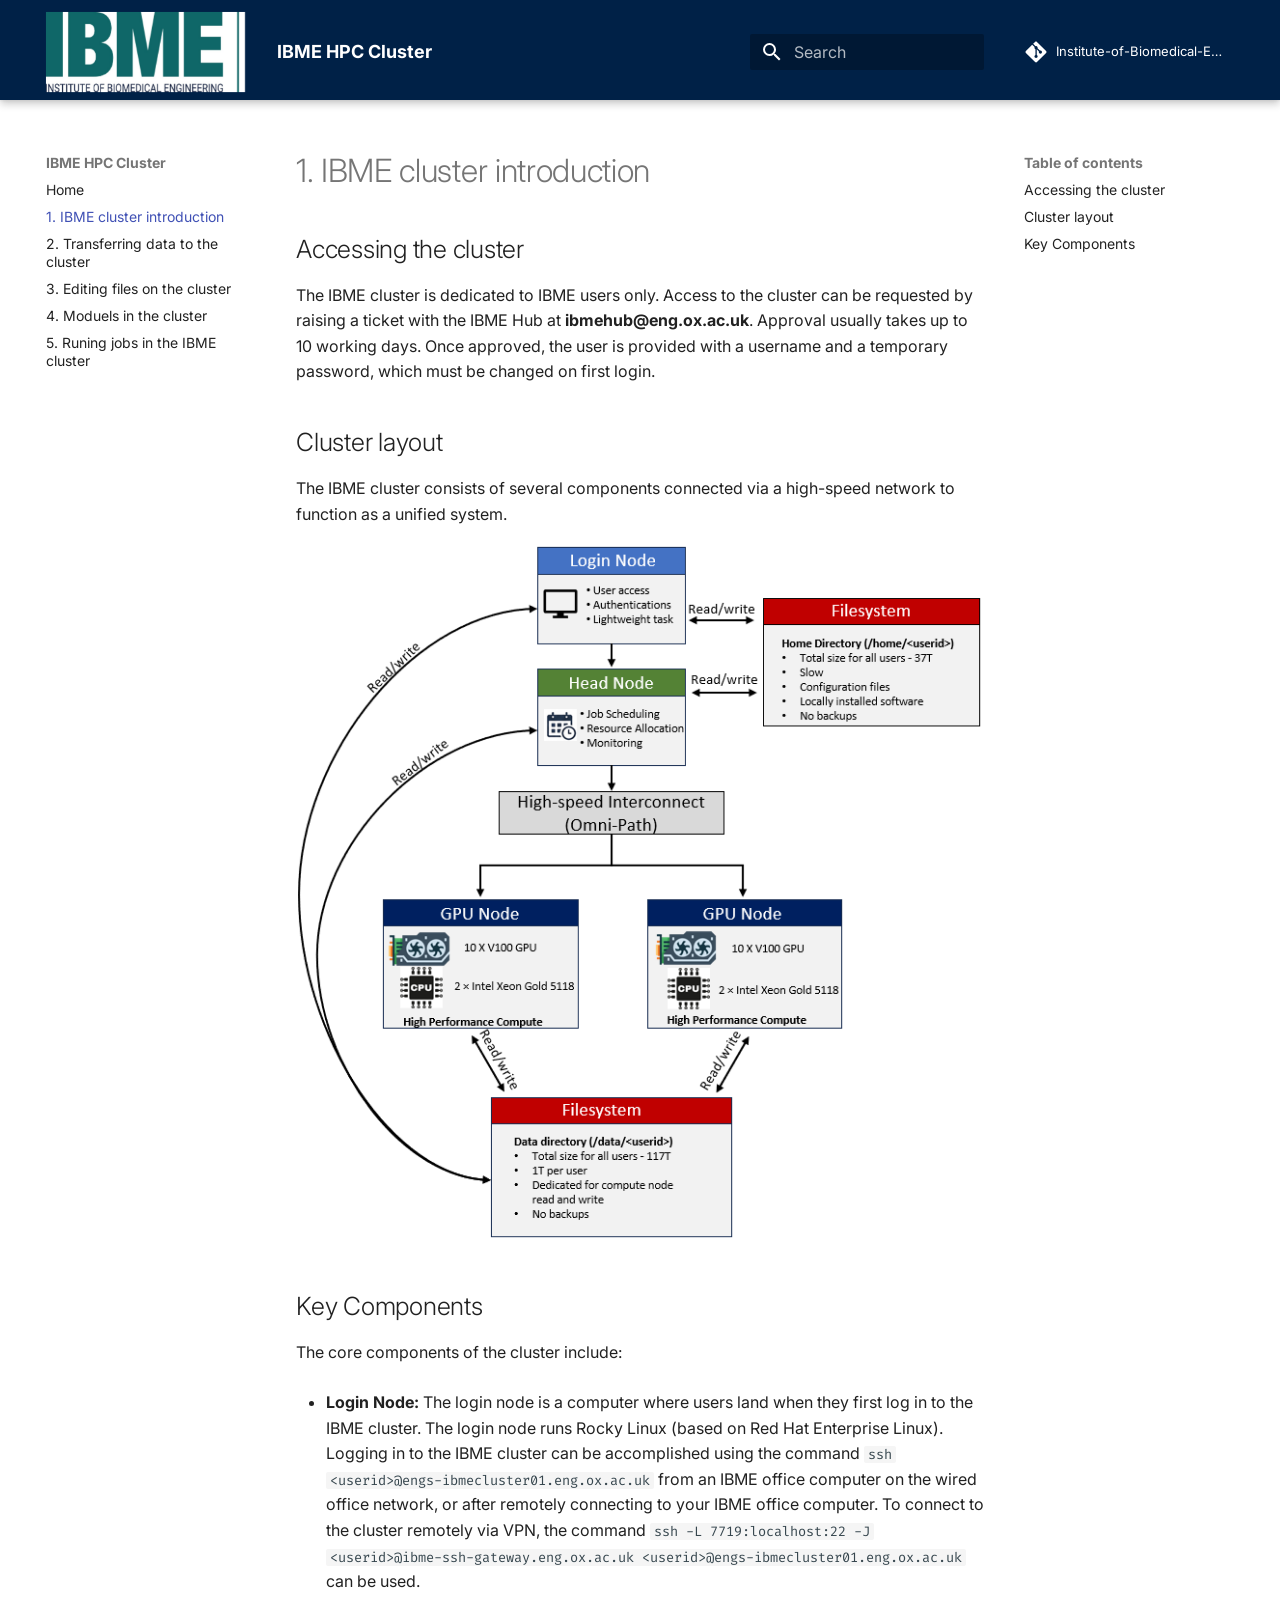
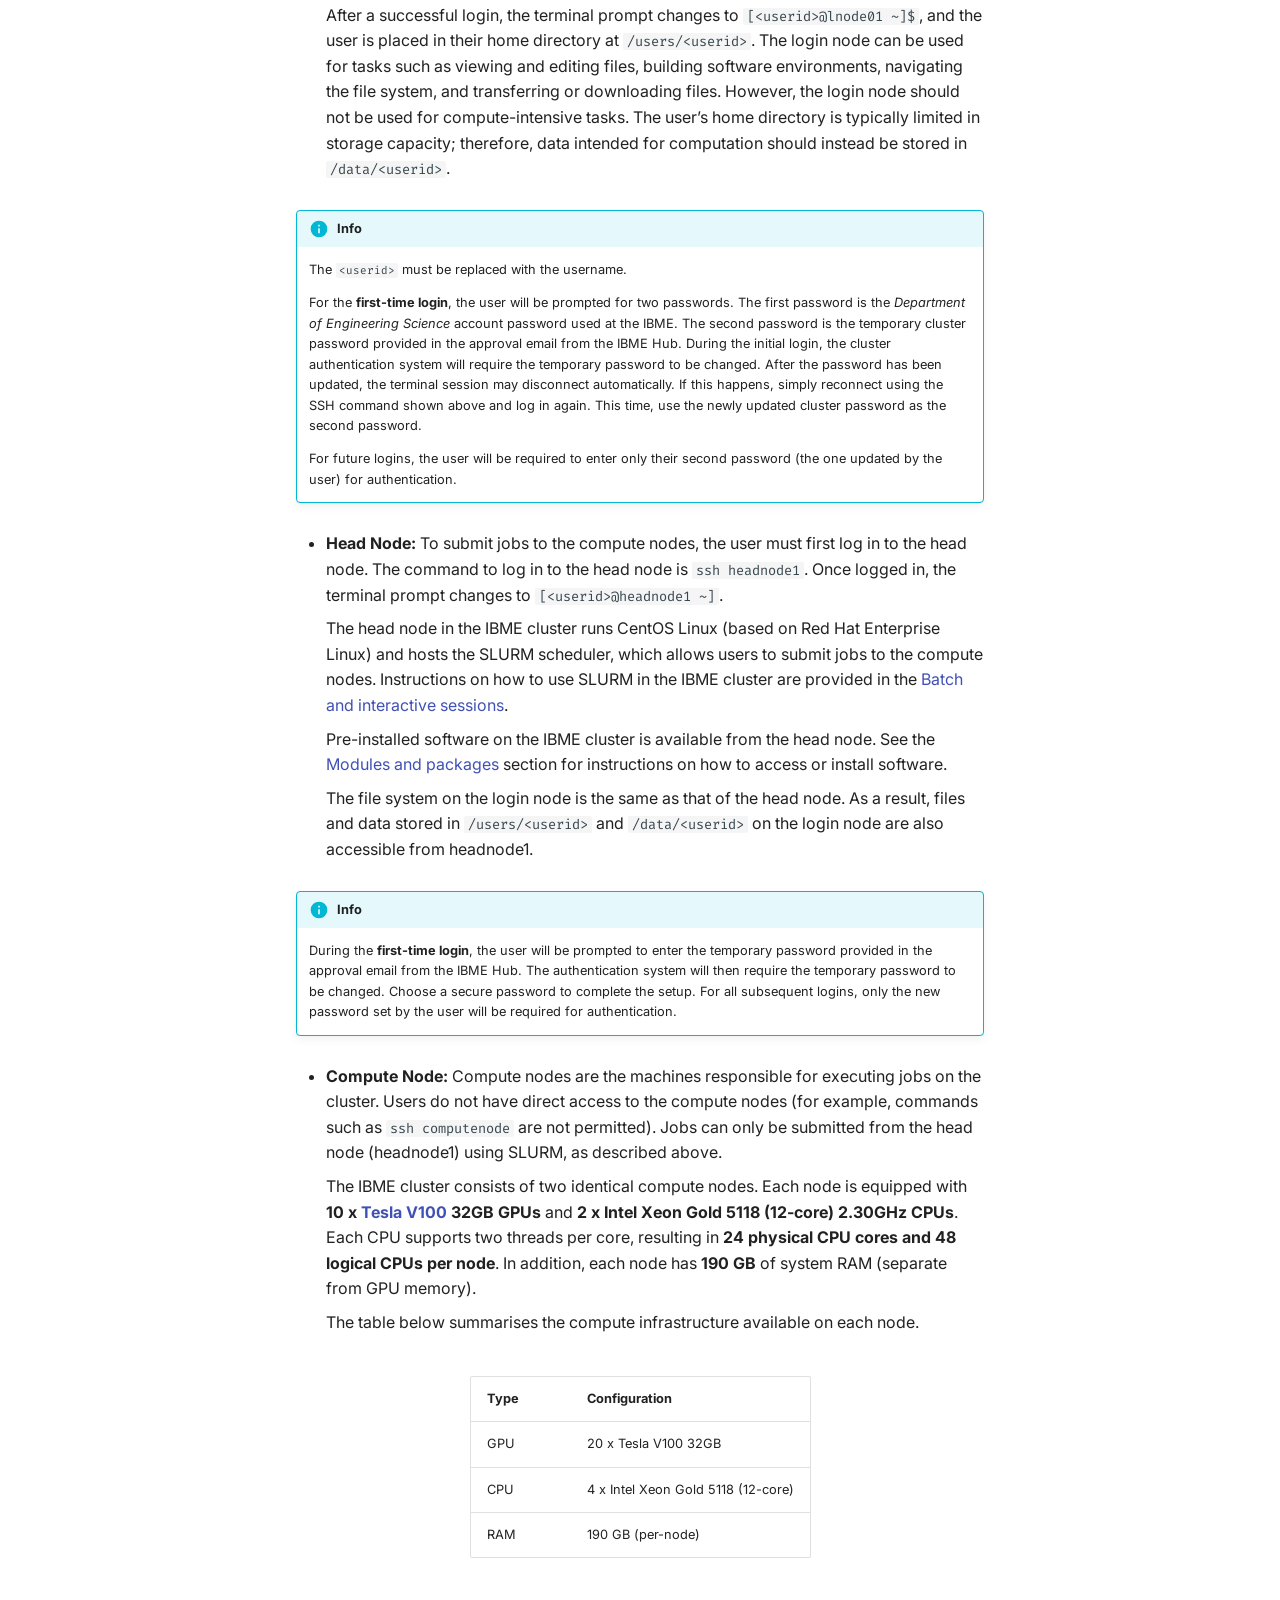
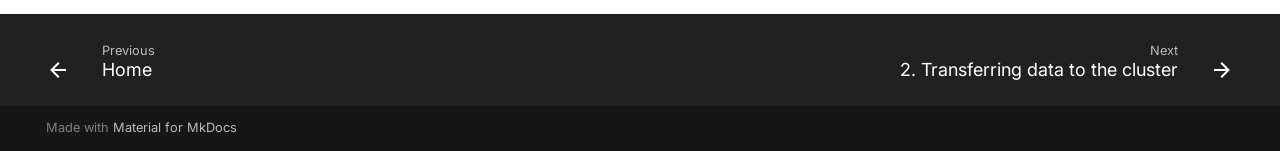
==== 1_Cluster_introduction/index.html @ fde44dac "Deployed 38e7b58 with MkDocs version: 1.6.1" ====
<!doctype html>
<html lang="en" class="no-js">
  <head>
    
      <meta charset="utf-8">
      <meta name="viewport" content="width=device-width,initial-scale=1">
      
      
        <meta name="author" content="Institute of Biomedical Engineering, University of Oxford">
      
      
        <link rel="canonical" href="https://mydomain.org/IBME_Cluster/1_Cluster_introduction/">
      
      
        <link rel="prev" href="..">
      
      
        <link rel="next" href="../2_Transferring_files_to_remote_machine/">
      
      
        
      
      
      <link rel="icon" href="../assets/images/favicon.png">
      <meta name="generator" content="mkdocs-1.6.1, mkdocs-material-9.7.6">
    
    
      
        <title>1. IBME cluster introduction - IBME HPC Cluster</title>
      
    
    
      <link rel="stylesheet" href="../assets/stylesheets/main.484c7ddc.min.css">
      
      


    
    
      
    
    
      
        
        
        <link rel="preconnect" href="https://fonts.gstatic.com" crossorigin>
        <link rel="stylesheet" href="https://fonts.googleapis.com/css?family=Inter:300,300i,400,400i,700,700i%7CFira+Code:400,400i,700,700i&display=fallback">
        <style>:root{--md-text-font:"Inter";--md-code-font:"Fira Code"}</style>
      
    
    
      <link rel="stylesheet" href="../stylesheets/extra.css">
    
    <script>__md_scope=new URL("..",location),__md_hash=e=>[...e].reduce(((e,_)=>(e<<5)-e+_.charCodeAt(0)),0),__md_get=(e,_=localStorage,t=__md_scope)=>JSON.parse(_.getItem(t.pathname+"."+e)),__md_set=(e,_,t=localStorage,a=__md_scope)=>{try{t.setItem(a.pathname+"."+e,JSON.stringify(_))}catch(e){}}</script>
    
      

    
    
  </head>
  
  
    <body dir="ltr">
  
    
    <input class="md-toggle" data-md-toggle="drawer" type="checkbox" id="__drawer" autocomplete="off">
    <input class="md-toggle" data-md-toggle="search" type="checkbox" id="__search" autocomplete="off">
    <label class="md-overlay" for="__drawer"></label>
    <div data-md-component="skip">
      
        
        <a href="#1-ibme-cluster-introduction" class="md-skip">
          Skip to content
        </a>
      
    </div>
    <div data-md-component="announce">
      
    </div>
    
    
      

  

<header class="md-header md-header--shadow" data-md-component="header">
  <nav class="md-header__inner md-grid" aria-label="Header">
    <a href=".." title="IBME HPC Cluster" class="md-header__button md-logo" aria-label="IBME HPC Cluster" data-md-component="logo">
      
  <img src="../images/IBME_OU_logo.jpg" alt="logo">

    </a>
    <label class="md-header__button md-icon" for="__drawer">
      
      <svg xmlns="http://www.w3.org/2000/svg" viewBox="0 0 24 24"><path d="M3 6h18v2H3zm0 5h18v2H3zm0 5h18v2H3z"/></svg>
    </label>
    <div class="md-header__title" data-md-component="header-title">
      <div class="md-header__ellipsis">
        <div class="md-header__topic">
          <span class="md-ellipsis">
            IBME HPC Cluster
          </span>
        </div>
        <div class="md-header__topic" data-md-component="header-topic">
          <span class="md-ellipsis">
            
              1. IBME cluster introduction
            
          </span>
        </div>
      </div>
    </div>
    
    
      <script>var palette=__md_get("__palette");if(palette&&palette.color){if("(prefers-color-scheme)"===palette.color.media){var media=matchMedia("(prefers-color-scheme: light)"),input=document.querySelector(media.matches?"[data-md-color-media='(prefers-color-scheme: light)']":"[data-md-color-media='(prefers-color-scheme: dark)']");palette.color.media=input.getAttribute("data-md-color-media"),palette.color.scheme=input.getAttribute("data-md-color-scheme"),palette.color.primary=input.getAttribute("data-md-color-primary"),palette.color.accent=input.getAttribute("data-md-color-accent")}for(var[key,value]of Object.entries(palette.color))document.body.setAttribute("data-md-color-"+key,value)}</script>
    
    
    
      
      
        <label class="md-header__button md-icon" for="__search">
          
          <svg xmlns="http://www.w3.org/2000/svg" viewBox="0 0 24 24"><path d="M9.5 3A6.5 6.5 0 0 1 16 9.5c0 1.61-.59 3.09-1.56 4.23l.27.27h.79l5 5-1.5 1.5-5-5v-.79l-.27-.27A6.52 6.52 0 0 1 9.5 16 6.5 6.5 0 0 1 3 9.5 6.5 6.5 0 0 1 9.5 3m0 2C7 5 5 7 5 9.5S7 14 9.5 14 14 12 14 9.5 12 5 9.5 5"/></svg>
        </label>
        <div class="md-search" data-md-component="search" role="dialog">
  <label class="md-search__overlay" for="__search"></label>
  <div class="md-search__inner" role="search">
    <form class="md-search__form" name="search">
      <input type="text" class="md-search__input" name="query" aria-label="Search" placeholder="Search" autocapitalize="off" autocorrect="off" autocomplete="off" spellcheck="false" data-md-component="search-query" required>
      <label class="md-search__icon md-icon" for="__search">
        
        <svg xmlns="http://www.w3.org/2000/svg" viewBox="0 0 24 24"><path d="M9.5 3A6.5 6.5 0 0 1 16 9.5c0 1.61-.59 3.09-1.56 4.23l.27.27h.79l5 5-1.5 1.5-5-5v-.79l-.27-.27A6.52 6.52 0 0 1 9.5 16 6.5 6.5 0 0 1 3 9.5 6.5 6.5 0 0 1 9.5 3m0 2C7 5 5 7 5 9.5S7 14 9.5 14 14 12 14 9.5 12 5 9.5 5"/></svg>
        
        <svg xmlns="http://www.w3.org/2000/svg" viewBox="0 0 24 24"><path d="M20 11v2H8l5.5 5.5-1.42 1.42L4.16 12l7.92-7.92L13.5 5.5 8 11z"/></svg>
      </label>
      <nav class="md-search__options" aria-label="Search">
        
        <button type="reset" class="md-search__icon md-icon" title="Clear" aria-label="Clear" tabindex="-1">
          
          <svg xmlns="http://www.w3.org/2000/svg" viewBox="0 0 24 24"><path d="M19 6.41 17.59 5 12 10.59 6.41 5 5 6.41 10.59 12 5 17.59 6.41 19 12 13.41 17.59 19 19 17.59 13.41 12z"/></svg>
        </button>
      </nav>
      
    </form>
    <div class="md-search__output">
      <div class="md-search__scrollwrap" tabindex="0" data-md-scrollfix>
        <div class="md-search-result" data-md-component="search-result">
          <div class="md-search-result__meta">
            Initializing search
          </div>
          <ol class="md-search-result__list" role="presentation"></ol>
        </div>
      </div>
    </div>
  </div>
</div>
      
    
    
      <div class="md-header__source">
        <a href="https://github.com/Institute-of-Biomedical-Engineering/IBME_Cluster" title="Go to repository" class="md-source" data-md-component="source">
  <div class="md-source__icon md-icon">
    
    <svg xmlns="http://www.w3.org/2000/svg" viewBox="0 0 448 512"><!--! Font Awesome Free 7.1.0 by @fontawesome - https://fontawesome.com License - https://fontawesome.com/license/free (Icons: CC BY 4.0, Fonts: SIL OFL 1.1, Code: MIT License) Copyright 2025 Fonticons, Inc.--><path d="M439.6 236.1 244 40.5c-5.4-5.5-12.8-8.5-20.4-8.5s-15 3-20.4 8.4L162.5 81l51.5 51.5c27.1-9.1 52.7 16.8 43.4 43.7l49.7 49.7c34.2-11.8 61.2 31 35.5 56.7-26.5 26.5-70.2-2.9-56-37.3L240.3 199v121.9c25.3 12.5 22.3 41.8 9.1 55-6.4 6.4-15.2 10.1-24.3 10.1s-17.8-3.6-24.3-10.1c-17.6-17.6-11.1-46.9 11.2-56v-123c-20.8-8.5-24.6-30.7-18.6-45L142.6 101 8.5 235.1C3 240.6 0 247.9 0 255.5s3 15 8.5 20.4l195.6 195.7c5.4 5.4 12.7 8.4 20.4 8.4s15-3 20.4-8.4l194.7-194.7c5.4-5.4 8.4-12.8 8.4-20.4s-3-15-8.4-20.4"/></svg>
  </div>
  <div class="md-source__repository">
    Institute-of-Biomedical-Engineering/Training_Linux_CLI
  </div>
</a>
      </div>
    
  </nav>
  
</header>
    
    <div class="md-container" data-md-component="container">
      
      
        
          
        
      
      <main class="md-main" data-md-component="main">
        <div class="md-main__inner md-grid">
          
            
              
              <div class="md-sidebar md-sidebar--primary" data-md-component="sidebar" data-md-type="navigation" >
                <div class="md-sidebar__scrollwrap">
                  <div class="md-sidebar__inner">
                    



<nav class="md-nav md-nav--primary" aria-label="Navigation" data-md-level="0">
  <label class="md-nav__title" for="__drawer">
    <a href=".." title="IBME HPC Cluster" class="md-nav__button md-logo" aria-label="IBME HPC Cluster" data-md-component="logo">
      
  <img src="../images/IBME_OU_logo.jpg" alt="logo">

    </a>
    IBME HPC Cluster
  </label>
  
    <div class="md-nav__source">
      <a href="https://github.com/Institute-of-Biomedical-Engineering/IBME_Cluster" title="Go to repository" class="md-source" data-md-component="source">
  <div class="md-source__icon md-icon">
    
    <svg xmlns="http://www.w3.org/2000/svg" viewBox="0 0 448 512"><!--! Font Awesome Free 7.1.0 by @fontawesome - https://fontawesome.com License - https://fontawesome.com/license/free (Icons: CC BY 4.0, Fonts: SIL OFL 1.1, Code: MIT License) Copyright 2025 Fonticons, Inc.--><path d="M439.6 236.1 244 40.5c-5.4-5.5-12.8-8.5-20.4-8.5s-15 3-20.4 8.4L162.5 81l51.5 51.5c27.1-9.1 52.7 16.8 43.4 43.7l49.7 49.7c34.2-11.8 61.2 31 35.5 56.7-26.5 26.5-70.2-2.9-56-37.3L240.3 199v121.9c25.3 12.5 22.3 41.8 9.1 55-6.4 6.4-15.2 10.1-24.3 10.1s-17.8-3.6-24.3-10.1c-17.6-17.6-11.1-46.9 11.2-56v-123c-20.8-8.5-24.6-30.7-18.6-45L142.6 101 8.5 235.1C3 240.6 0 247.9 0 255.5s3 15 8.5 20.4l195.6 195.7c5.4 5.4 12.7 8.4 20.4 8.4s15-3 20.4-8.4l194.7-194.7c5.4-5.4 8.4-12.8 8.4-20.4s-3-15-8.4-20.4"/></svg>
  </div>
  <div class="md-source__repository">
    Institute-of-Biomedical-Engineering/Training_Linux_CLI
  </div>
</a>
    </div>
  
  <ul class="md-nav__list" data-md-scrollfix>
    
      
      
  
  
  
  
    <li class="md-nav__item">
      <a href=".." class="md-nav__link">
        
  
  
  <span class="md-ellipsis">
    
  
    Home
  

    
  </span>
  
  

      </a>
    </li>
  

    
      
      
  
  
    
  
  
  
    <li class="md-nav__item md-nav__item--active">
      
      <input class="md-nav__toggle md-toggle" type="checkbox" id="__toc">
      
      
        
      
      
        <label class="md-nav__link md-nav__link--active" for="__toc">
          
  
  
  <span class="md-ellipsis">
    
  
    1. IBME cluster introduction
  

    
  </span>
  
  

          <span class="md-nav__icon md-icon"></span>
        </label>
      
      <a href="./" class="md-nav__link md-nav__link--active">
        
  
  
  <span class="md-ellipsis">
    
  
    1. IBME cluster introduction
  

    
  </span>
  
  

      </a>
      
        

<nav class="md-nav md-nav--secondary" aria-label="Table of contents">
  
  
  
    
  
  
    <label class="md-nav__title" for="__toc">
      <span class="md-nav__icon md-icon"></span>
      Table of contents
    </label>
    <ul class="md-nav__list" data-md-component="toc" data-md-scrollfix>
      
        <li class="md-nav__item">
  <a href="#accessing-the-cluster" class="md-nav__link">
    <span class="md-ellipsis">
      
        Accessing the cluster
      
    </span>
  </a>
  
</li>
      
        <li class="md-nav__item">
  <a href="#cluster-layout" class="md-nav__link">
    <span class="md-ellipsis">
      
        Cluster layout
      
    </span>
  </a>
  
</li>
      
        <li class="md-nav__item">
  <a href="#key-components" class="md-nav__link">
    <span class="md-ellipsis">
      
        Key Components
      
    </span>
  </a>
  
</li>
      
    </ul>
  
</nav>
      
    </li>
  

    
      
      
  
  
  
  
    <li class="md-nav__item">
      <a href="../2_Transferring_files_to_remote_machine/" class="md-nav__link">
        
  
  
  <span class="md-ellipsis">
    
  
    2. Transferring data to the cluster
  

    
  </span>
  
  

      </a>
    </li>
  

    
      
      
  
  
  
  
    <li class="md-nav__item">
      <a href="../3_Editing_files/" class="md-nav__link">
        
  
  
  <span class="md-ellipsis">
    
  
    3. Editing files on the cluster
  

    
  </span>
  
  

      </a>
    </li>
  

    
      
      
  
  
  
  
    <li class="md-nav__item">
      <a href="../4_Modules_packages/" class="md-nav__link">
        
  
  
  <span class="md-ellipsis">
    
  
    4. Moduels in the cluster
  

    
  </span>
  
  

      </a>
    </li>
  

    
      
      
  
  
  
  
    <li class="md-nav__item">
      <a href="../5_Sessions/" class="md-nav__link">
        
  
  
  <span class="md-ellipsis">
    
  
    5. Runing jobs in the IBME cluster
  

    
  </span>
  
  

      </a>
    </li>
  

    
  </ul>
</nav>
                  </div>
                </div>
              </div>
            
            
              
              <div class="md-sidebar md-sidebar--secondary" data-md-component="sidebar" data-md-type="toc" >
                <div class="md-sidebar__scrollwrap">
                  <div class="md-sidebar__inner">
                    

<nav class="md-nav md-nav--secondary" aria-label="Table of contents">
  
  
  
    
  
  
    <label class="md-nav__title" for="__toc">
      <span class="md-nav__icon md-icon"></span>
      Table of contents
    </label>
    <ul class="md-nav__list" data-md-component="toc" data-md-scrollfix>
      
        <li class="md-nav__item">
  <a href="#accessing-the-cluster" class="md-nav__link">
    <span class="md-ellipsis">
      
        Accessing the cluster
      
    </span>
  </a>
  
</li>
      
        <li class="md-nav__item">
  <a href="#cluster-layout" class="md-nav__link">
    <span class="md-ellipsis">
      
        Cluster layout
      
    </span>
  </a>
  
</li>
      
        <li class="md-nav__item">
  <a href="#key-components" class="md-nav__link">
    <span class="md-ellipsis">
      
        Key Components
      
    </span>
  </a>
  
</li>
      
    </ul>
  
</nav>
                  </div>
                </div>
              </div>
            
          
          
            <div class="md-content" data-md-component="content">
              
              <article class="md-content__inner md-typeset">
                
                  


  
  


<h1 id="1-ibme-cluster-introduction">1. IBME cluster introduction</h1>
<h2 id="accessing-the-cluster">Accessing the cluster</h2>
<p>The IBME cluster is dedicated to IBME users only. Access to the cluster can be requested by raising a ticket with the IBME Hub at <strong>ibmehub@eng.ox.ac.uk</strong>. Approval usually takes up to 10 working days. Once approved, the user is provided with a username and a temporary password, which must be changed on first login.</p>
<h2 id="cluster-layout">Cluster layout</h2>
<p>The IBME cluster consists of several components connected via a high-speed network to function as a unified system.</p>
<p align="center">
    <img src="../images/IBME Cluster.png" width="720">
</p>

<h2 id="key-components">Key Components</h2>
<p>The core components of the cluster include:</p>
<ul>
<li>
<p><strong>Login Node:</strong> The login node is a computer where users land when they first log in to the IBME cluster. The login node runs Rocky Linux (based on Red Hat Enterprise Linux). Logging in to the IBME cluster can be accomplished using the command <code>ssh &lt;userid&gt;@engs-ibmecluster01.eng.ox.ac.uk</code> from an IBME office computer on the wired office network, or after remotely connecting to your IBME office computer. To connect to the cluster remotely via VPN, the command <code>ssh -L 7719:localhost:22 -J &lt;userid&gt;@ibme-ssh-gateway.eng.ox.ac.uk &lt;userid&gt;@engs-ibmecluster01.eng.ox.ac.uk</code> can be used.</p>
<p>After a successful login, the terminal prompt changes to <code>[&lt;userid&gt;@lnode01 ~]$</code>, and the user is placed in their home directory at <code>/users/&lt;userid&gt;</code>. The login node can be used for tasks such as viewing and editing files, building software environments, navigating the file system, and transferring or downloading files. However, the login node should not be used for compute-intensive tasks. The user’s home directory is typically limited in storage capacity; therefore, data intended for computation should instead be stored in <code>/data/&lt;userid&gt;</code>.</p>
</li>
</ul>
<div class="admonition info">
<p class="admonition-title">Info</p>
<p>The <code>&lt;userid&gt;</code> must be replaced with the username.</p>
<p>For the <strong>first-time login</strong>, the user will be prompted for two passwords. The first password is the <em>Department of Engineering Science</em> account password used at the IBME. The second password is the temporary cluster password provided in the approval email from the IBME Hub. During the initial login, the cluster authentication system will require the temporary password to be changed. After the password has been updated, the terminal session may disconnect automatically. If this happens, simply reconnect using the SSH command shown above and log in again. This time, use the newly updated cluster password as the second password.</p>
<p>For future logins, the user will be required to enter only their second password (the one updated by the user) for authentication.</p>
</div>
<ul>
<li>
<p><strong>Head Node:</strong> To submit jobs to the compute nodes, the user must first log in to the head node. The command to log in to the head node is <code>ssh headnode1</code>. Once logged in, the terminal prompt changes to <code>[&lt;userid&gt;@headnode1 ~]</code>.</p>
<p>The head node in the IBME cluster runs CentOS Linux (based on Red Hat Enterprise Linux) and hosts the SLURM scheduler, which allows users to submit jobs to the compute nodes. Instructions on how to use SLURM in the IBME cluster are provided in the <a href="http://127.0.0.1:8000/IBME_Cluster/5_Sessions/">Batch and interactive sessions</a>.</p>
<p>Pre-installed software on the IBME cluster is available from the head node. See the <a href="http://127.0.0.1:8000/IBME_Cluster/4_Modules_packages/">Modules and packages</a> section for instructions on how to access or install software.</p>
<p>The file system on the login node is the same as that of the head node. As a result, files and data stored in <code>/users/&lt;userid&gt;</code> and <code>/data/&lt;userid&gt;</code> on the login node are also accessible from headnode1.</p>
</li>
</ul>
<div class="admonition info">
<p class="admonition-title">Info</p>
<p>During the <strong>first-time login</strong>, the user will be prompted to enter the temporary password provided in the approval email from the IBME Hub. The authentication system will then require the temporary password to be changed. Choose a secure password to complete the setup. For all subsequent logins, only the new password set by the user will be required for authentication.</p>
</div>
<ul>
<li>
<p><strong>Compute Node:</strong> Compute nodes are the machines responsible for executing jobs on the cluster. Users do not have direct access to the compute nodes (for example, commands such as <code>ssh computenode</code> are not permitted). Jobs can only be submitted from the head node (headnode1) using SLURM, as described above.</p>
<p>The IBME cluster consists of two identical compute nodes. Each node is equipped with <strong>10 x <a href="https://www.nvidia.com/en-gb/data-center/tesla-v100/">Tesla V100</a> 32GB GPUs</strong> and <strong>2 x Intel Xeon Gold 5118 (12-core) 2.30GHz CPUs</strong>. Each CPU supports two threads per core, resulting in <strong>24 physical CPU cores and 48 logical CPUs per node</strong>. In addition, each node has <strong>190 GB</strong> of system RAM (separate from GPU memory).</p>
<p>The table below summarises the compute infrastructure available on each node.</p>
</li>
</ul>
<div style="display: flex; justify-content: center;">
<table>
<thead>
<tr>
<th style="text-align: left;"><strong>Type</strong></th>
<th style="text-align: left;"><strong>Configuration</strong></th>
</tr>
</thead>
<tbody>
<tr>
<td style="text-align: left;">GPU</td>
<td style="text-align: left;">20 x Tesla V100 32GB</td>
</tr>
<tr>
<td style="text-align: left;">CPU</td>
<td style="text-align: left;">4 x Intel Xeon Gold 5118 (12-core)</td>
</tr>
<tr>
<td style="text-align: left;">RAM</td>
<td style="text-align: left;">190 GB (per-node)</td>
</tr>
</tbody>
</table>
</div>












                
              </article>
            </div>
          
          
<script>var target=document.getElementById(location.hash.slice(1));target&&target.name&&(target.checked=target.name.startsWith("__tabbed_"))</script>
        </div>
        
          <button type="button" class="md-top md-icon" data-md-component="top" hidden>
  
  <svg xmlns="http://www.w3.org/2000/svg" viewBox="0 0 24 24"><path d="M13 20h-2V8l-5.5 5.5-1.42-1.42L12 4.16l7.92 7.92-1.42 1.42L13 8z"/></svg>
  Back to top
</button>
        
      </main>
      
        <footer class="md-footer">
  
    
      
      <nav class="md-footer__inner md-grid" aria-label="Footer" >
        
          
          <a href=".." class="md-footer__link md-footer__link--prev" aria-label="Previous: Home">
            <div class="md-footer__button md-icon">
              
              <svg xmlns="http://www.w3.org/2000/svg" viewBox="0 0 24 24"><path d="M20 11v2H8l5.5 5.5-1.42 1.42L4.16 12l7.92-7.92L13.5 5.5 8 11z"/></svg>
            </div>
            <div class="md-footer__title">
              <span class="md-footer__direction">
                Previous
              </span>
              <div class="md-ellipsis">
                Home
              </div>
            </div>
          </a>
        
        
          
          <a href="../2_Transferring_files_to_remote_machine/" class="md-footer__link md-footer__link--next" aria-label="Next: 2. Transferring data to the cluster">
            <div class="md-footer__title">
              <span class="md-footer__direction">
                Next
              </span>
              <div class="md-ellipsis">
                2. Transferring data to the cluster
              </div>
            </div>
            <div class="md-footer__button md-icon">
              
              <svg xmlns="http://www.w3.org/2000/svg" viewBox="0 0 24 24"><path d="M4 11v2h12l-5.5 5.5 1.42 1.42L19.84 12l-7.92-7.92L10.5 5.5 16 11z"/></svg>
            </div>
          </a>
        
      </nav>
    
  
  <div class="md-footer-meta md-typeset">
    <div class="md-footer-meta__inner md-grid">
      <div class="md-copyright">
  
  
    Made with
    <a href="https://squidfunk.github.io/mkdocs-material/" target="_blank" rel="noopener">
      Material for MkDocs
    </a>
  
</div>
      
    </div>
  </div>
</footer>
      
    </div>
    <div class="md-dialog" data-md-component="dialog">
      <div class="md-dialog__inner md-typeset"></div>
    </div>
    
    
    
      
      
      <script id="__config" type="application/json">{"annotate": null, "base": "..", "features": ["navigation.tracking", "navigation.sections", "navigation.expand", "navigation.top", "navigation.footer", "content.code.copy", "content.code.annotate"], "search": "../assets/javascripts/workers/search.2c215733.min.js", "tags": null, "translations": {"clipboard.copied": "Copied to clipboard", "clipboard.copy": "Copy to clipboard", "search.result.more.one": "1 more on this page", "search.result.more.other": "# more on this page", "search.result.none": "No matching documents", "search.result.one": "1 matching document", "search.result.other": "# matching documents", "search.result.placeholder": "Type to start searching", "search.result.term.missing": "Missing", "select.version": "Select version"}, "version": null}</script>
    
    
      <script src="../assets/javascripts/bundle.79ae519e.min.js"></script>
      
    
  </body>
</html>
---- assets/stylesheets/main.484c7ddc.min.css ----
@charset "UTF-8";html{-webkit-text-size-adjust:none;-moz-text-size-adjust:none;text-size-adjust:none;box-sizing:border-box}*,:after,:before{box-sizing:inherit}@media (prefers-reduced-motion){*,:after,:before{transition:none!important}}body{margin:0}a,button,input,label{-webkit-tap-highlight-color:transparent}a{color:inherit;text-decoration:none}hr{border:0;box-sizing:initial;display:block;height:.05rem;overflow:visible;padding:0}small{font-size:80%}sub,sup{line-height:1em}img{border-style:none}table{border-collapse:initial;border-spacing:0}td,th{font-weight:400;vertical-align:top}button{background:#0000;border:0;font-family:inherit;font-size:inherit;margin:0;padding:0}input{border:0;outline:none}:root{--md-primary-fg-color:#4051b5;--md-primary-fg-color--light:#5d6cc0;--md-primary-fg-color--dark:#303fa1;--md-primary-bg-color:#fff;--md-primary-bg-color--light:#ffffffb3;--md-accent-fg-color:#526cfe;--md-accent-fg-color--transparent:#526cfe1a;--md-accent-bg-color:#fff;--md-accent-bg-color--light:#ffffffb3}[data-md-color-scheme=default]{color-scheme:light}[data-md-color-scheme=default] img[src$="#gh-dark-mode-only"],[data-md-color-scheme=default] img[src$="#only-dark"]{display:none}:root,[data-md-color-scheme=default]{--md-hue:225deg;--md-default-fg-color:#000000de;--md-default-fg-color--light:#0000008a;--md-default-fg-color--lighter:#00000052;--md-default-fg-color--lightest:#00000012;--md-default-bg-color:#fff;--md-default-bg-color--light:#ffffffb3;--md-default-bg-color--lighter:#ffffff4d;--md-default-bg-color--lightest:#ffffff1f;--md-code-fg-color:#36464e;--md-code-bg-color:#f5f5f5;--md-code-bg-color--light:#f5f5f5b3;--md-code-bg-color--lighter:#f5f5f54d;--md-code-hl-color:#4287ff;--md-code-hl-color--light:#4287ff1a;--md-code-hl-number-color:#d52a2a;--md-code-hl-special-color:#db1457;--md-code-hl-function-color:#a846b9;--md-code-hl-constant-color:#6e59d9;--md-code-hl-keyword-color:#3f6ec6;--md-code-hl-string-color:#1c7d4d;--md-code-hl-name-color:var(--md-code-fg-color);--md-code-hl-operator-color:var(--md-default-fg-color--light);--md-code-hl-punctuation-color:var(--md-default-fg-color--light);--md-code-hl-comment-color:var(--md-default-fg-color--light);--md-code-hl-generic-color:var(--md-default-fg-color--light);--md-code-hl-variable-color:var(--md-default-fg-color--light);--md-typeset-color:var(--md-default-fg-color);--md-typeset-a-color:var(--md-primary-fg-color);--md-typeset-del-color:#f5503d26;--md-typeset-ins-color:#0bd57026;--md-typeset-kbd-color:#fafafa;--md-typeset-kbd-accent-color:#fff;--md-typeset-kbd-border-color:#b8b8b8;--md-typeset-mark-color:#ffff0080;--md-typeset-table-color:#0000001f;--md-typeset-table-color--light:rgba(0,0,0,.035);--md-admonition-fg-color:var(--md-default-fg-color);--md-admonition-bg-color:var(--md-default-bg-color);--md-warning-fg-color:#000000de;--md-warning-bg-color:#ff9;--md-footer-fg-color:#fff;--md-footer-fg-color--light:#ffffffb3;--md-footer-fg-color--lighter:#ffffff73;--md-footer-bg-color:#000000de;--md-footer-bg-color--dark:#00000052;--md-shadow-z1:0 0.2rem 0.5rem #0000000d,0 0 0.05rem #0000001a;--md-shadow-z2:0 0.2rem 0.5rem #0000001a,0 0 0.05rem #00000040;--md-shadow-z3:0 0.2rem 0.5rem #0003,0 0 0.05rem #00000059}.md-icon svg{fill:currentcolor;display:block;height:1.2rem;width:1.2rem}body{-webkit-font-smoothing:antialiased;-moz-osx-font-smoothing:grayscale;--md-text-font-family:var(--md-text-font,_),-apple-system,BlinkMacSystemFont,Helvetica,Arial,sans-serif;--md-code-font-family:var(--md-code-font,_),SFMono-Regular,Consolas,Menlo,monospace}aside,body,input{font-feature-settings:"kern","liga";color:var(--md-typeset-color);font-family:var(--md-text-font-family)}code,kbd,pre{font-feature-settings:"kern";font-family:var(--md-code-font-family)}:root{--md-typeset-table-sort-icon:url('data:image/svg+xml;charset=utf-8,<svg xmlns="http://www.w3.org/2000/svg" viewBox="0 0 24 24"><path d="m18 21-4-4h3V7h-3l4-4 4 4h-3v10h3M2 19v-2h10v2M2 13v-2h7v2M2 7V5h4v2z"/></svg>');--md-typeset-table-sort-icon--asc:url('data:image/svg+xml;charset=utf-8,<svg xmlns="http://www.w3.org/2000/svg" viewBox="0 0 24 24"><path d="M19 17h3l-4 4-4-4h3V3h2M2 17h10v2H2M6 5v2H2V5m0 6h7v2H2z"/></svg>');--md-typeset-table-sort-icon--desc:url('data:image/svg+xml;charset=utf-8,<svg xmlns="http://www.w3.org/2000/svg" viewBox="0 0 24 24"><path d="M19 7h3l-4-4-4 4h3v14h2M2 17h10v2H2M6 5v2H2V5m0 6h7v2H2z"/></svg>')}.md-typeset{-webkit-print-color-adjust:exact;color-adjust:exact;font-size:.8rem;line-height:1.6;overflow-wrap:break-word}@media print{.md-typeset{font-size:.68rem}}.md-typeset blockquote,.md-typeset dl,.md-typeset figure,.md-typeset ol,.md-typeset pre,.md-typeset ul{margin-bottom:1em;margin-top:1em}.md-typeset h1{color:var(--md-default-fg-color--light);font-size:2em;line-height:1.3;margin:0 0 1.25em}.md-typeset h1,.md-typeset h2{font-weight:300;letter-spacing:-.01em}.md-typeset h2{font-size:1.5625em;line-height:1.4;margin:1.6em 0 .64em}.md-typeset h3{font-size:1.25em;font-weight:400;letter-spacing:-.01em;line-height:1.5;margin:1.6em 0 .8em}.md-typeset h2+h3{margin-top:.8em}.md-typeset h4{font-weight:700;letter-spacing:-.01em;margin:1em 0}.md-typeset h5,.md-typeset h6{color:var(--md-default-fg-color--light);font-size:.8em;font-weight:700;letter-spacing:-.01em;margin:1.25em 0}.md-typeset h5{text-transform:uppercase}.md-typeset h5 code{text-transform:none}.md-typeset hr{border-bottom:.05rem solid var(--md-default-fg-color--lightest);display:flow-root;margin:1.5em 0}.md-typeset a{color:var(--md-typeset-a-color);word-break:break-word}.md-typeset a,.md-typeset a:before{transition:color 125ms}.md-typeset a:focus,.md-typeset a:hover{color:var(--md-accent-fg-color)}.md-typeset a:focus code,.md-typeset a:hover code{background-color:var(--md-accent-fg-color--transparent);color:var(--md-accent-fg-color)}.md-typeset a code{color:var(--md-typeset-a-color)}.md-typeset a.focus-visible{outline-color:var(--md-accent-fg-color);outline-offset:.2rem}.md-typeset code,.md-typeset kbd,.md-typeset pre{color:var(--md-code-fg-color);direction:ltr;font-variant-ligatures:none;transition:background-color 125ms}@media print{.md-typeset code,.md-typeset kbd,.md-typeset pre{white-space:pre-wrap}}.md-typeset code{background-color:var(--md-code-bg-color);border-radius:.1rem;-webkit-box-decoration-break:clone;box-decoration-break:clone;font-size:.85em;padding:0 .2941176471em;transition:color 125ms,background-color 125ms;word-break:break-word}.md-typeset code:not(.focus-visible){-webkit-tap-highlight-color:transparent;outline:none}.md-typeset pre{display:flow-root;line-height:1.4;position:relative}.md-typeset pre>code{-webkit-box-decoration-break:slice;box-decoration-break:slice;box-shadow:none;display:block;margin:0;outline-color:var(--md-accent-fg-color);overflow:auto;padding:.7720588235em 1.1764705882em;scrollbar-color:var(--md-default-fg-color--lighter) #0000;scrollbar-width:thin;touch-action:auto;word-break:normal}.md-typeset pre>code:hover{scrollbar-color:var(--md-accent-fg-color) #0000}.md-typeset pre>code::-webkit-scrollbar{height:.2rem;width:.2rem}.md-typeset pre>code::-webkit-scrollbar-thumb{background-color:var(--md-default-fg-color--lighter)}.md-typeset pre>code::-webkit-scrollbar-thumb:hover{background-color:var(--md-accent-fg-color)}.md-typeset kbd{background-color:var(--md-typeset-kbd-color);border-radius:.1rem;box-shadow:0 .1rem 0 .05rem var(--md-typeset-kbd-border-color),0 .1rem 0 var(--md-typeset-kbd-border-color),0 -.1rem .2rem var(--md-typeset-kbd-accent-color) inset;color:var(--md-default-fg-color);display:inline-block;font-size:.75em;padding:0 .6666666667em;vertical-align:text-top;word-break:break-word}.md-typeset mark{background-color:var(--md-typeset-mark-color);-webkit-box-decoration-break:clone;box-decoration-break:clone;color:inherit;word-break:break-word}.md-typeset abbr{cursor:help;text-decoration:none}.md-typeset [data-preview],.md-typeset abbr{border-bottom:.05rem dotted var(--md-default-fg-color--light)}.md-typeset small{opacity:.75}[dir=ltr] .md-typeset sub,[dir=ltr] .md-typeset sup{margin-left:.078125em}[dir=rtl] .md-typeset sub,[dir=rtl] .md-typeset sup{margin-right:.078125em}[dir=ltr] .md-typeset blockquote{padding-left:.6rem}[dir=rtl] .md-typeset blockquote{padding-right:.6rem}[dir=ltr] .md-typeset blockquote{border-left:.2rem solid var(--md-default-fg-color--lighter)}[dir=rtl] .md-typeset blockquote{border-right:.2rem solid var(--md-default-fg-color--lighter)}.md-typeset blockquote{color:var(--md-default-fg-color--light);margin-left:0;margin-right:0}.md-typeset ul{list-style-type:disc}.md-typeset ul[type]{list-style-type:revert-layer}[dir=ltr] .md-typeset ol,[dir=ltr] .md-typeset ul{margin-left:.625em}[dir=rtl] .md-typeset ol,[dir=rtl] .md-typeset ul{margin-right:.625em}.md-typeset ol,.md-typeset ul{padding:0}.md-typeset ol:not([hidden]),.md-typeset ul:not([hidden]){display:flow-root}.md-typeset ol ol,.md-typeset ul ol{list-style-type:lower-alpha}.md-typeset ol ol ol,.md-typeset ul ol ol{list-style-type:lower-roman}.md-typeset ol ol ol ol,.md-typeset ul ol ol ol{list-style-type:upper-alpha}.md-typeset ol ol ol ol ol,.md-typeset ul ol ol ol ol{list-style-type:upper-roman}.md-typeset ol[type],.md-typeset ul[type]{list-style-type:revert-layer}[dir=ltr] .md-typeset ol li,[dir=ltr] .md-typeset ul li{margin-left:1.25em}[dir=rtl] .md-typeset ol li,[dir=rtl] .md-typeset ul li{margin-right:1.25em}.md-typeset ol li,.md-typeset ul li{margin-bottom:.5em}.md-typeset ol li blockquote,.md-typeset ol li p,.md-typeset ul li blockquote,.md-typeset ul li p{margin:.5em 0}.md-typeset ol li:last-child,.md-typeset ul li:last-child{margin-bottom:0}[dir=ltr] .md-typeset ol li ol,[dir=ltr] .md-typeset ol li ul,[dir=ltr] .md-typeset ul li ol,[dir=ltr] .md-typeset ul li ul{margin-left:.625em}[dir=rtl] .md-typeset ol li ol,[dir=rtl] .md-typeset ol li ul,[dir=rtl] .md-typeset ul li ol,[dir=rtl] .md-typeset ul li ul{margin-right:.625em}.md-typeset ol li ol,.md-typeset ol li ul,.md-typeset ul li ol,.md-typeset ul li ul{margin-bottom:.5em;margin-top:.5em}[dir=ltr] .md-typeset dd{margin-left:1.875em}[dir=rtl] .md-typeset dd{margin-right:1.875em}.md-typeset dd{margin-bottom:1.5em;margin-top:1em}.md-typeset img,.md-typeset svg,.md-typeset video{height:auto;max-width:100%}.md-typeset img[align=left]{margin:1em 1em 1em 0}.md-typeset img[align=right]{margin:1em 0 1em 1em}.md-typeset img[align]:only-child{margin-top:0}.md-typeset figure{display:flow-root;margin:1em auto;max-width:100%;text-align:center;width:fit-content}.md-typeset figure img{display:block;margin:0 auto}.md-typeset figcaption{font-style:italic;margin:1em auto;max-width:24rem}.md-typeset iframe{max-width:100%}.md-typeset table:not([class]){background-color:var(--md-default-bg-color);border:.05rem solid var(--md-typeset-table-color);border-radius:.1rem;display:inline-block;font-size:.64rem;max-width:100%;overflow:auto;touch-action:auto}@media print{.md-typeset table:not([class]){display:table}}.md-typeset table:not([class])+*{margin-top:1.5em}.md-typeset table:not([class]) td>:first-child,.md-typeset table:not([class]) th>:first-child{margin-top:0}.md-typeset table:not([class]) td>:last-child,.md-typeset table:not([class]) th>:last-child{margin-bottom:0}.md-typeset table:not([class]) td:not([align]),.md-typeset table:not([class]) th:not([align]){text-align:left}[dir=rtl] .md-typeset table:not([class]) td:not([align]),[dir=rtl] .md-typeset table:not([class]) th:not([align]){text-align:right}.md-typeset table:not([class]) th{font-weight:700;min-width:5rem;padding:.9375em 1.25em;vertical-align:top}.md-typeset table:not([class]) td{border-top:.05rem solid var(--md-typeset-table-color);padding:.9375em 1.25em;vertical-align:top}.md-typeset table:not([class]) tbody tr{transition:background-color 125ms}.md-typeset table:not([class]) tbody tr:hover{background-color:var(--md-typeset-table-color--light);box-shadow:0 .05rem 0 var(--md-default-bg-color) inset}.md-typeset table:not([class]) a{word-break:normal}.md-typeset table th[role=columnheader]{cursor:pointer}[dir=ltr] .md-typeset table th[role=columnheader]:after{margin-left:.5em}[dir=rtl] .md-typeset table th[role=columnheader]:after{margin-right:.5em}.md-typeset table th[role=columnheader]:after{content:"";display:inline-block;height:1.2em;-webkit-mask-image:var(--md-typeset-table-sort-icon);mask-image:var(--md-typeset-table-sort-icon);-webkit-mask-repeat:no-repeat;mask-repeat:no-repeat;-webkit-mask-size:contain;mask-size:contain;transition:background-color 125ms;vertical-align:text-bottom;width:1.2em}.md-typeset table th[role=columnheader]:hover:after{background-color:var(--md-default-fg-color--lighter)}.md-typeset table th[role=columnheader][aria-sort=ascending]:after{background-color:var(--md-default-fg-color--light);-webkit-mask-image:var(--md-typeset-table-sort-icon--asc);mask-image:var(--md-typeset-table-sort-icon--asc)}.md-typeset table th[role=columnheader][aria-sort=descending]:after{background-color:var(--md-default-fg-color--light);-webkit-mask-image:var(--md-typeset-table-sort-icon--desc);mask-image:var(--md-typeset-table-sort-icon--desc)}.md-typeset__scrollwrap{margin:1em -.8rem;overflow-x:auto;touch-action:auto}.md-typeset__table{display:inline-block;margin-bottom:.5em;padding:0 .8rem}@media print{.md-typeset__table{display:block}}html .md-typeset__table table{display:table;margin:0;overflow:hidden;width:100%}@media screen and (max-width:44.984375em){.md-content__inner>pre{margin:1em -.8rem}.md-content__inner>pre code{border-radius:0}}.md-typeset .md-author{border-radius:100%;display:block;flex-shrink:0;height:1.6rem;overflow:hidden;position:relative;transition:color 125ms,transform 125ms;width:1.6rem}.md-typeset .md-author img{display:block}.md-typeset .md-author--more{background:var(--md-default-fg-color--lightest);color:var(--md-default-fg-color--lighter);font-size:.6rem;font-weight:700;line-height:1.6rem;text-align:center}.md-typeset .md-author--long{height:2.4rem;width:2.4rem}.md-typeset a.md-author{transform:scale(1)}.md-typeset a.md-author img{border-radius:100%;filter:grayscale(100%) opacity(75%);transition:filter 125ms}.md-typeset a.md-author:focus,.md-typeset a.md-author:hover{transform:scale(1.1);z-index:1}.md-typeset a.md-author:focus img,.md-typeset a.md-author:hover img{filter:grayscale(0)}.md-banner{background-color:var(--md-footer-bg-color);color:var(--md-footer-fg-color);overflow:auto}@media print{.md-banner{display:none}}.md-banner--warning{background-color:var(--md-warning-bg-color);color:var(--md-warning-fg-color)}.md-banner__inner{font-size:.7rem;margin:.6rem auto;padding:0 .8rem}[dir=ltr] .md-banner__button{float:right}[dir=rtl] .md-banner__button{float:left}.md-banner__button{color:inherit;cursor:pointer;transition:opacity .25s}.no-js .md-banner__button{display:none}.md-banner__button:hover{opacity:.7}html{font-size:125%;height:100%;overflow-x:hidden}@media screen and (min-width:100em){html{font-size:137.5%}}@media screen and (min-width:125em){html{font-size:150%}}body{background-color:var(--md-default-bg-color);display:flex;flex-direction:column;font-size:.5rem;min-height:100%;position:relative;width:100%}@media print{body{display:block}}@media screen and (max-width:59.984375em){body[data-md-scrolllock]{position:fixed}}.md-grid{margin-left:auto;margin-right:auto;max-width:61rem}.md-container{display:flex;flex-direction:column;flex-grow:1}@media print{.md-container{display:block}}.md-main{flex-grow:1}.md-main__inner{display:flex;height:100%;margin-top:1.5rem}.md-ellipsis{overflow:hidden;text-overflow:ellipsis}.md-toggle{display:none}.md-option{height:0;opacity:0;position:absolute;width:0}.md-option:checked+label:not([hidden]){display:block}.md-option.focus-visible+label{outline-color:var(--md-accent-fg-color);outline-style:auto}.md-skip{background-color:var(--md-default-fg-color);border-radius:.1rem;color:var(--md-default-bg-color);font-size:.64rem;margin:.5rem;opacity:0;outline-color:var(--md-accent-fg-color);padding:.3rem .5rem;position:fixed;transform:translateY(.4rem);z-index:-1}.md-skip:focus{opacity:1;transform:translateY(0);transition:transform .25s cubic-bezier(.4,0,.2,1),opacity 175ms 75ms;z-index:10}@page{margin:25mm}:root{--md-clipboard-icon:url('data:image/svg+xml;charset=utf-8,<svg xmlns="http://www.w3.org/2000/svg" viewBox="0 0 24 24"><path d="M19 21H8V7h11m0-2H8a2 2 0 0 0-2 2v14a2 2 0 0 0 2 2h11a2 2 0 0 0 2-2V7a2 2 0 0 0-2-2m-3-4H4a2 2 0 0 0-2 2v14h2V3h12z"/></svg>')}.md-clipboard{border-radius:.1rem;color:var(--md-default-fg-color--lightest);cursor:pointer;height:1.5em;outline-color:var(--md-accent-fg-color);outline-offset:.1rem;transition:color .25s;width:1.5em;z-index:1}@media print{.md-clipboard{display:none}}.md-clipboard:not(.focus-visible){-webkit-tap-highlight-color:transparent;outline:none}:hover>.md-clipboard{color:var(--md-default-fg-color--light)}.md-clipboard:focus,.md-clipboard:hover{color:var(--md-accent-fg-color)}.md-clipboard:after{background-color:currentcolor;content:"";display:block;height:1.125em;margin:0 auto;-webkit-mask-image:var(--md-clipboard-icon);mask-image:var(--md-clipboard-icon);-webkit-mask-position:center;mask-position:center;-webkit-mask-repeat:no-repeat;mask-repeat:no-repeat;-webkit-mask-size:contain;mask-size:contain;width:1.125em}.md-clipboard--inline{cursor:pointer}.md-clipboard--inline code{transition:color .25s,background-color .25s}.md-clipboard--inline:focus code,.md-clipboard--inline:hover code{background-color:var(--md-accent-fg-color--transparent);color:var(--md-accent-fg-color)}:root{--md-code-select-icon:url('data:image/svg+xml;charset=utf-8,<svg xmlns="http://www.w3.org/2000/svg" viewBox="0 0 24 24"><path d="M19 19h-4v2h4c1.1 0 2-.9 2-2v-4h-2m0-12h-4v2h4v4h2V5c0-1.1-.9-2-2-2M5 5h4V3H5c-1.1 0-2 .9-2 2v4h2m0 6H3v4c0 1.1.9 2 2 2h4v-2H5zm2-4h2v2H7zm4 0h2v2h-2zm4 0h2v2h-2zM7 7h2v2H7zm4 0h2v2h-2zm4 0h2v2h-2zm-8 8h2v2H7zm4 0h2v2h-2zm4 0h2v2h-2z"/></svg>');--md-code-copy-icon:url('data:image/svg+xml;charset=utf-8,<svg xmlns="http://www.w3.org/2000/svg" viewBox="0 0 24 24"><path d="M19 21H8V7h11m0-2H8a2 2 0 0 0-2 2v14a2 2 0 0 0 2 2h11a2 2 0 0 0 2-2V7a2 2 0 0 0-2-2m-3-4H4a2 2 0 0 0-2 2v14h2V3h12z"/></svg>')}.md-typeset .md-code__content{display:grid}.md-code__nav{background-color:var(--md-code-bg-color--lighter);border-radius:.1rem;display:flex;gap:.2rem;padding:.2rem;position:absolute;right:.25em;top:.25em;transition:background-color .25s;z-index:1}:hover>.md-code__nav{background-color:var(--md-code-bg-color--light)}.md-code__button{color:var(--md-default-fg-color--lightest);cursor:pointer;display:block;height:1.5em;outline-color:var(--md-accent-fg-color);outline-offset:.1rem;transition:color .25s;width:1.5em}:hover>*>.md-code__button{color:var(--md-default-fg-color--light)}.md-code__button.focus-visible,.md-code__button:hover{color:var(--md-accent-fg-color)}.md-code__button--active{color:var(--md-default-fg-color)!important}.md-code__button:after{background-color:currentcolor;content:"";display:block;height:1.125em;margin:0 auto;-webkit-mask-position:center;mask-position:center;-webkit-mask-repeat:no-repeat;mask-repeat:no-repeat;-webkit-mask-size:contain;mask-size:contain;width:1.125em}.md-code__button[data-md-type=select]:after{-webkit-mask-image:var(--md-code-select-icon);mask-image:var(--md-code-select-icon)}.md-code__button[data-md-type=copy]:after{-webkit-mask-image:var(--md-code-copy-icon);mask-image:var(--md-code-copy-icon)}@keyframes consent{0%{opacity:0;transform:translateY(100%)}to{opacity:1;transform:translateY(0)}}@keyframes overlay{0%{opacity:0}to{opacity:1}}.md-consent__overlay{animation:overlay .25s both;-webkit-backdrop-filter:blur(.1rem);backdrop-filter:blur(.1rem);background-color:#0000008a;height:100%;opacity:1;position:fixed;top:0;width:100%;z-index:5}.md-consent__inner{animation:consent .5s cubic-bezier(.1,.7,.1,1) both;background-color:var(--md-default-bg-color);border:0;border-radius:.1rem;bottom:0;box-shadow:0 0 .2rem #0000001a,0 .2rem .4rem #0003;max-height:100%;overflow:auto;padding:0;position:fixed;width:100%;z-index:5}.md-consent__form{padding:.8rem}.md-consent__settings{display:none;margin:1em 0}input:checked+.md-consent__settings{display:block}.md-consent__controls{margin-bottom:.8rem}.md-typeset .md-consent__controls .md-button{display:inline}@media screen and (max-width:44.984375em){.md-typeset .md-consent__controls .md-button{display:block;margin-top:.4rem;text-align:center;width:100%}}.md-consent label{cursor:pointer}.md-content{flex-grow:1;min-width:0}.md-content__inner{margin:0 .8rem 1.2rem;padding-top:.6rem}@media screen and (min-width:76.25em){[dir=ltr] .md-sidebar--primary:not([hidden])~.md-content>.md-content__inner{margin-left:1.2rem}[dir=ltr] .md-sidebar--secondary:not([hidden])~.md-content>.md-content__inner,[dir=rtl] .md-sidebar--primary:not([hidden])~.md-content>.md-content__inner{margin-right:1.2rem}[dir=rtl] .md-sidebar--secondary:not([hidden])~.md-content>.md-content__inner{margin-left:1.2rem}}.md-content__inner:before{content:"";display:block;height:.4rem}.md-content__inner>:last-child{margin-bottom:0}[dir=ltr] .md-content__button{float:right}[dir=rtl] .md-content__button{float:left}[dir=ltr] .md-content__button{margin-left:.4rem}[dir=rtl] .md-content__button{margin-right:.4rem}.md-content__button{margin:.4rem 0;padding:0}@media print{.md-content__button{display:none}}.md-typeset .md-content__button{color:var(--md-default-fg-color--lighter)}.md-content__button svg{display:inline;vertical-align:top}[dir=rtl] .md-content__button svg{transform:scaleX(-1)}[dir=ltr] .md-dialog{right:.8rem}[dir=rtl] .md-dialog{left:.8rem}.md-dialog{background-color:var(--md-default-fg-color);border-radius:.1rem;bottom:.8rem;box-shadow:var(--md-shadow-z3);min-width:11.1rem;opacity:0;padding:.4rem .6rem;pointer-events:none;position:fixed;transform:translateY(100%);transition:transform 0ms .4s,opacity .4s;z-index:4}@media print{.md-dialog{display:none}}.md-dialog--active{opacity:1;pointer-events:auto;transform:translateY(0);transition:transform .4s cubic-bezier(.075,.85,.175,1),opacity .4s}.md-dialog__inner{color:var(--md-default-bg-color);font-size:.7rem}.md-feedback{margin:2em 0 1em;text-align:center}.md-feedback fieldset{border:none;margin:0;padding:0}.md-feedback__title{font-weight:700;margin:1em auto}.md-feedback__inner{position:relative}.md-feedback__list{display:flex;flex-wrap:wrap;place-content:baseline center;position:relative}.md-feedback__list:hover .md-icon:not(:disabled){color:var(--md-default-fg-color--lighter)}:disabled .md-feedback__list{min-height:1.8rem}.md-feedback__icon{color:var(--md-default-fg-color--light);cursor:pointer;flex-shrink:0;margin:0 .1rem;transition:color 125ms}.md-feedback__icon:not(:disabled).md-icon:hover{color:var(--md-accent-fg-color)}.md-feedback__icon:disabled{color:var(--md-default-fg-color--lightest);pointer-events:none}.md-feedback__note{opacity:0;position:relative;transform:translateY(.4rem);transition:transform .4s cubic-bezier(.1,.7,.1,1),opacity .15s}.md-feedback__note>*{margin:0 auto;max-width:16rem}:disabled .md-feedback__note{opacity:1;transform:translateY(0)}@media print{.md-feedback{display:none}}.md-footer{background-color:var(--md-footer-bg-color);color:var(--md-footer-fg-color)}@media print{.md-footer{display:none}}.md-footer__inner{justify-content:space-between;overflow:auto;padding:.2rem}.md-footer__inner:not([hidden]){display:flex}.md-footer__link{align-items:end;display:flex;flex-grow:0.01;margin-bottom:.4rem;margin-top:1rem;max-width:100%;outline-color:var(--md-accent-fg-color);overflow:hidden;transition:opacity .25s}.md-footer__link:focus,.md-footer__link:hover{opacity:.7}[dir=rtl] .md-footer__link svg{transform:scaleX(-1)}@media screen and (max-width:44.984375em){.md-footer__link--prev{flex-shrink:0}.md-footer__link--prev .md-footer__title{display:none}}[dir=ltr] .md-footer__link--next{margin-left:auto}[dir=rtl] .md-footer__link--next{margin-right:auto}.md-footer__link--next{text-align:right}[dir=rtl] .md-footer__link--next{text-align:left}.md-footer__title{flex-grow:1;font-size:.9rem;margin-bottom:.7rem;max-width:calc(100% - 2.4rem);padding:0 1rem;white-space:nowrap}.md-footer__button{margin:.2rem;padding:.4rem}.md-footer__direction{font-size:.64rem;opacity:.7}.md-footer-meta{background-color:var(--md-footer-bg-color--dark)}.md-footer-meta__inner{display:flex;flex-wrap:wrap;justify-content:space-between;padding:.2rem}html .md-footer-meta.md-typeset a{color:var(--md-footer-fg-color--light)}html .md-footer-meta.md-typeset a:focus,html .md-footer-meta.md-typeset a:hover{color:var(--md-footer-fg-color)}.md-copyright{color:var(--md-footer-fg-color--lighter);font-size:.64rem;margin:auto .6rem;padding:.4rem 0;width:100%}@media screen and (min-width:45em){.md-copyright{width:auto}}.md-copyright__highlight{color:var(--md-footer-fg-color--light)}.md-social{display:inline-flex;gap:.2rem;margin:0 .4rem;padding:.2rem 0 .6rem}@media screen and (min-width:45em){.md-social{padding:.6rem 0}}.md-social__link{display:inline-block;height:1.6rem;text-align:center;width:1.6rem}.md-social__link:before{line-height:1.9}.md-social__link svg{fill:currentcolor;max-height:.8rem;vertical-align:-25%}.md-typeset .md-button{border:.1rem solid;border-radius:.1rem;color:var(--md-primary-fg-color);cursor:pointer;display:inline-block;font-weight:700;padding:.625em 2em;transition:color 125ms,background-color 125ms,border-color 125ms}.md-typeset .md-button--primary{background-color:var(--md-primary-fg-color);border-color:var(--md-primary-fg-color);color:var(--md-primary-bg-color)}.md-typeset .md-button:focus,.md-typeset .md-button:hover{background-color:var(--md-accent-fg-color);border-color:var(--md-accent-fg-color);color:var(--md-accent-bg-color)}[dir=ltr] .md-typeset .md-input{border-top-left-radius:.1rem}[dir=ltr] .md-typeset .md-input,[dir=rtl] .md-typeset .md-input{border-top-right-radius:.1rem}[dir=rtl] .md-typeset .md-input{border-top-left-radius:.1rem}.md-typeset .md-input{border-bottom:.1rem solid var(--md-default-fg-color--lighter);box-shadow:var(--md-shadow-z1);font-size:.8rem;height:1.8rem;padding:0 .6rem;transition:border .25s,box-shadow .25s}.md-typeset .md-input:focus,.md-typeset .md-input:hover{border-bottom-color:var(--md-accent-fg-color);box-shadow:var(--md-shadow-z2)}.md-typeset .md-input--stretch{width:100%}.md-header{background-color:var(--md-primary-fg-color);box-shadow:0 0 .2rem #0000,0 .2rem .4rem #0000;color:var(--md-primary-bg-color);display:block;left:0;position:sticky;right:0;top:0;z-index:4}@media print{.md-header{display:none}}.md-header[hidden]{transform:translateY(-100%);transition:transform .25s cubic-bezier(.8,0,.6,1),box-shadow .25s}.md-header--shadow{box-shadow:0 0 .2rem #0000001a,0 .2rem .4rem #0003;transition:transform .25s cubic-bezier(.1,.7,.1,1),box-shadow .25s}.md-header__inner{align-items:center;display:flex;padding:0 .2rem}.md-header__button{color:currentcolor;cursor:pointer;margin:.2rem;outline-color:var(--md-accent-fg-color);padding:.4rem;position:relative;transition:opacity .25s;vertical-align:middle;z-index:1}.md-header__button:hover{opacity:.7}.md-header__button:not([hidden]){display:inline-block}.md-header__button:not(.focus-visible){-webkit-tap-highlight-color:transparent;outline:none}.md-header__button.md-logo{margin:.2rem;padding:.4rem}@media screen and (max-width:76.234375em){.md-header__button.md-logo{display:none}}.md-header__button.md-logo img,.md-header__button.md-logo svg{fill:currentcolor;display:block;height:1.2rem;width:auto}@media screen and (min-width:60em){.md-header__button[for=__search]{display:none}}.no-js .md-header__button[for=__search]{display:none}[dir=rtl] .md-header__button[for=__search] svg{transform:scaleX(-1)}@media screen and (min-width:76.25em){.md-header__button[for=__drawer]{display:none}}.md-header__topic{display:flex;max-width:100%;position:absolute;transition:transform .4s cubic-bezier(.1,.7,.1,1),opacity .15s;white-space:nowrap}.md-header__topic+.md-header__topic{opacity:0;pointer-events:none;transform:translateX(1.25rem);transition:transform .4s cubic-bezier(1,.7,.1,.1),opacity .15s;z-index:-1}[dir=rtl] .md-header__topic+.md-header__topic{transform:translateX(-1.25rem)}.md-header__topic:first-child{font-weight:700}[dir=ltr] .md-header__title{margin-left:1rem;margin-right:.4rem}[dir=rtl] .md-header__title{margin-left:.4rem;margin-right:1rem}.md-header__title{flex-grow:1;font-size:.9rem;height:2.4rem;line-height:2.4rem}.md-header__title--active .md-header__topic{opacity:0;pointer-events:none;transform:translateX(-1.25rem);transition:transform .4s cubic-bezier(1,.7,.1,.1),opacity .15s;z-index:-1}[dir=rtl] .md-header__title--active .md-header__topic{transform:translateX(1.25rem)}.md-header__title--active .md-header__topic+.md-header__topic{opacity:1;pointer-events:auto;transform:translateX(0);transition:transform .4s cubic-bezier(.1,.7,.1,1),opacity .15s;z-index:0}.md-header__title>.md-header__ellipsis{height:100%;position:relative;width:100%}.md-header__option{display:flex;flex-shrink:0;max-width:100%;transition:max-width 0ms .25s,opacity .25s .25s;white-space:nowrap}[data-md-toggle=search]:checked~.md-header .md-header__option{max-width:0;opacity:0;transition:max-width 0ms,opacity 0ms}.md-header__option>input{bottom:0}.md-header__source{display:none}@media screen and (min-width:60em){[dir=ltr] .md-header__source{margin-left:1rem}[dir=rtl] .md-header__source{margin-right:1rem}.md-header__source{display:block;max-width:11.7rem;width:11.7rem}}@media screen and (min-width:76.25em){[dir=ltr] .md-header__source{margin-left:1.4rem}[dir=rtl] .md-header__source{margin-right:1.4rem}}.md-meta{color:var(--md-default-fg-color--light);font-size:.7rem;line-height:1.3}.md-meta__list{display:inline-flex;flex-wrap:wrap;list-style:none;margin:0;padding:0}.md-meta__item:not(:last-child):after{content:"·";margin-left:.2rem;margin-right:.2rem}.md-meta__link{color:var(--md-typeset-a-color)}.md-meta__link:focus,.md-meta__link:hover{color:var(--md-accent-fg-color)}.md-draft{background-color:#ff1744;border-radius:.125em;color:#fff;display:inline-block;font-weight:700;padding-left:.5714285714em;padding-right:.5714285714em}:root{--md-nav-icon--prev:url('data:image/svg+xml;charset=utf-8,<svg xmlns="http://www.w3.org/2000/svg" viewBox="0 0 24 24"><path d="M20 11v2H8l5.5 5.5-1.42 1.42L4.16 12l7.92-7.92L13.5 5.5 8 11z"/></svg>');--md-nav-icon--next:url('data:image/svg+xml;charset=utf-8,<svg xmlns="http://www.w3.org/2000/svg" viewBox="0 0 24 24"><path d="M8.59 16.58 13.17 12 8.59 7.41 10 6l6 6-6 6z"/></svg>');--md-toc-icon:url('data:image/svg+xml;charset=utf-8,<svg xmlns="http://www.w3.org/2000/svg" viewBox="0 0 24 24"><path d="M3 9h14V7H3zm0 4h14v-2H3zm0 4h14v-2H3zm16 0h2v-2h-2zm0-10v2h2V7zm0 6h2v-2h-2z"/></svg>')}.md-nav{font-size:.7rem;line-height:1.3}.md-nav__title{color:var(--md-default-fg-color--light);display:block;font-weight:700;overflow:hidden;padding:0 .6rem;text-overflow:ellipsis}.md-nav__title .md-nav__button{display:none}.md-nav__title .md-nav__button img{height:100%;width:auto}.md-nav__title .md-nav__button.md-logo img,.md-nav__title .md-nav__button.md-logo svg{fill:currentcolor;display:block;height:2.4rem;max-width:100%;object-fit:contain;width:auto}.md-nav__list{list-style:none;margin:0;padding:0}.md-nav__link{align-items:flex-start;display:flex;gap:.4rem;margin-top:.625em;scroll-snap-align:start;transition:color 125ms}.md-nav__link--passed,.md-nav__link--passed code{color:var(--md-default-fg-color--light)}.md-nav__item .md-nav__link--active,.md-nav__item .md-nav__link--active code{color:var(--md-typeset-a-color)}.md-nav__link .md-ellipsis{position:relative}.md-nav__link .md-ellipsis code{word-break:normal}[dir=ltr] .md-nav__link .md-icon:last-child{margin-left:auto}[dir=rtl] .md-nav__link .md-icon:last-child{margin-right:auto}.md-nav__link .md-typeset{font-size:.7rem;line-height:1.3}.md-nav__link svg{fill:currentcolor;flex-shrink:0;height:1.3em;position:relative}.md-nav__link[for]:focus,.md-nav__link[for]:hover,.md-nav__link[href]:focus,.md-nav__link[href]:hover{color:var(--md-accent-fg-color);cursor:pointer}.md-nav__link[for]:focus code,.md-nav__link[for]:hover code,.md-nav__link[href]:focus code,.md-nav__link[href]:hover code{background-color:var(--md-accent-fg-color--transparent);color:var(--md-accent-fg-color)}.md-nav__link.focus-visible{outline-color:var(--md-accent-fg-color);outline-offset:.2rem}.md-nav--primary .md-nav__link[for=__toc]{display:none}.md-nav--primary .md-nav__link[for=__toc] .md-icon:after{background-color:currentcolor;display:block;height:100%;-webkit-mask-image:var(--md-toc-icon);mask-image:var(--md-toc-icon);width:100%}.md-nav--primary .md-nav__link[for=__toc]~.md-nav{display:none}.md-nav__container>.md-nav__link{margin-top:0}.md-nav__container>.md-nav__link:first-child{flex-grow:1;min-width:0}.md-nav__icon{flex-shrink:0}.md-nav__source{display:none}@media screen and (max-width:76.234375em){.md-nav--primary,.md-nav--primary .md-nav{background-color:var(--md-default-bg-color);display:flex;flex-direction:column;height:100%;left:0;position:absolute;right:0;top:0;z-index:1}.md-nav--primary .md-nav__item,.md-nav--primary .md-nav__title{font-size:.8rem;line-height:1.5}.md-nav--primary .md-nav__title{background-color:var(--md-default-fg-color--lightest);color:var(--md-default-fg-color--light);cursor:pointer;height:5.6rem;line-height:2.4rem;padding:3rem .8rem .2rem;position:relative;white-space:nowrap}[dir=ltr] .md-nav--primary .md-nav__title .md-nav__icon{left:.4rem}[dir=rtl] .md-nav--primary .md-nav__title .md-nav__icon{right:.4rem}.md-nav--primary .md-nav__title .md-nav__icon{display:block;height:1.2rem;margin:.2rem;position:absolute;top:.4rem;width:1.2rem}.md-nav--primary .md-nav__title .md-nav__icon:after{background-color:currentcolor;content:"";display:block;height:100%;-webkit-mask-image:var(--md-nav-icon--prev);mask-image:var(--md-nav-icon--prev);-webkit-mask-position:center;mask-position:center;-webkit-mask-repeat:no-repeat;mask-repeat:no-repeat;-webkit-mask-size:contain;mask-size:contain;width:100%}.md-nav--primary .md-nav__title~.md-nav__list{background-color:var(--md-default-bg-color);box-shadow:0 .05rem 0 var(--md-default-fg-color--lightest) inset;overflow-y:auto;scroll-snap-type:y mandatory;touch-action:pan-y}.md-nav--primary .md-nav__title~.md-nav__list>:first-child{border-top:0}.md-nav--primary .md-nav__title[for=__drawer]{background-color:var(--md-primary-fg-color);color:var(--md-primary-bg-color);font-weight:700}.md-nav--primary .md-nav__title .md-logo{display:block;left:.2rem;margin:.2rem;padding:.4rem;position:absolute;right:.2rem;top:.2rem}.md-nav--primary .md-nav__list{flex:1}.md-nav--primary .md-nav__item{border-top:.05rem solid var(--md-default-fg-color--lightest)}.md-nav--primary .md-nav__item--active>.md-nav__link{color:var(--md-typeset-a-color)}.md-nav--primary .md-nav__item--active>.md-nav__link:focus,.md-nav--primary .md-nav__item--active>.md-nav__link:hover{color:var(--md-accent-fg-color)}.md-nav--primary .md-nav__link{margin-top:0;padding:.6rem .8rem}.md-nav--primary .md-nav__link svg{margin-top:.1em}.md-nav--primary .md-nav__link>.md-nav__link{padding:0}[dir=ltr] .md-nav--primary .md-nav__link .md-nav__icon{margin-right:-.2rem}[dir=rtl] .md-nav--primary .md-nav__link .md-nav__icon{margin-left:-.2rem}.md-nav--primary .md-nav__link .md-nav__icon{font-size:1.2rem;height:1.2rem;width:1.2rem}.md-nav--primary .md-nav__link .md-nav__icon:after{background-color:currentcolor;content:"";display:block;height:100%;-webkit-mask-image:var(--md-nav-icon--next);mask-image:var(--md-nav-icon--next);-webkit-mask-position:center;mask-position:center;-webkit-mask-repeat:no-repeat;mask-repeat:no-repeat;-webkit-mask-size:contain;mask-size:contain;width:100%}[dir=rtl] .md-nav--primary .md-nav__icon:after{transform:scale(-1)}.md-nav--primary .md-nav--secondary .md-nav{background-color:initial;position:static}[dir=ltr] .md-nav--primary .md-nav--secondary .md-nav .md-nav__link{padding-left:1.4rem}[dir=rtl] .md-nav--primary .md-nav--secondary .md-nav .md-nav__link{padding-right:1.4rem}[dir=ltr] .md-nav--primary .md-nav--secondary .md-nav .md-nav .md-nav__link{padding-left:2rem}[dir=rtl] .md-nav--primary .md-nav--secondary .md-nav .md-nav .md-nav__link{padding-right:2rem}[dir=ltr] .md-nav--primary .md-nav--secondary .md-nav .md-nav .md-nav .md-nav__link{padding-left:2.6rem}[dir=rtl] .md-nav--primary .md-nav--secondary .md-nav .md-nav .md-nav .md-nav__link{padding-right:2.6rem}[dir=ltr] .md-nav--primary .md-nav--secondary .md-nav .md-nav .md-nav .md-nav .md-nav__link{padding-left:3.2rem}[dir=rtl] .md-nav--primary .md-nav--secondary .md-nav .md-nav .md-nav .md-nav .md-nav__link{padding-right:3.2rem}.md-nav--secondary{background-color:initial}.md-nav__toggle~.md-nav{display:flex;opacity:0;transform:translateX(100%);transition:transform .25s cubic-bezier(.8,0,.6,1),opacity 125ms 50ms}[dir=rtl] .md-nav__toggle~.md-nav{transform:translateX(-100%)}.md-nav__toggle:checked~.md-nav{opacity:1;transform:translateX(0);transition:transform .25s cubic-bezier(.4,0,.2,1),opacity 125ms 125ms}.md-nav__toggle:checked~.md-nav>.md-nav__list{backface-visibility:hidden}}@media screen and (max-width:59.984375em){.md-nav--primary .md-nav__link[for=__toc]{display:flex}.md-nav--primary .md-nav__link[for=__toc] .md-icon:after{content:""}.md-nav--primary .md-nav__link[for=__toc]+.md-nav__link{display:none}.md-nav--primary .md-nav__link[for=__toc]~.md-nav{display:flex}.md-nav__source{background-color:var(--md-primary-fg-color--dark);color:var(--md-primary-bg-color);display:block;padding:0 .2rem}}@media screen and (min-width:60em) and (max-width:76.234375em){.md-nav--integrated .md-nav__link[for=__toc]{display:flex}.md-nav--integrated .md-nav__link[for=__toc] .md-icon:after{content:""}.md-nav--integrated .md-nav__link[for=__toc]+.md-nav__link{display:none}.md-nav--integrated .md-nav__link[for=__toc]~.md-nav{display:flex}}@media screen and (min-width:60em){.md-nav{margin-bottom:-.4rem}.md-nav--secondary .md-nav__title{background:var(--md-default-bg-color);box-shadow:0 0 .4rem .4rem var(--md-default-bg-color);position:sticky;top:0;z-index:1}.md-nav--secondary .md-nav__title[for=__toc]{scroll-snap-align:start}.md-nav--secondary .md-nav__title .md-nav__icon{display:none}[dir=ltr] .md-nav--secondary .md-nav__list{padding-left:.6rem}[dir=rtl] .md-nav--secondary .md-nav__list{padding-right:.6rem}.md-nav--secondary .md-nav__list{padding-bottom:.4rem}[dir=ltr] .md-nav--secondary .md-nav__item>.md-nav__link{margin-right:.4rem}[dir=rtl] .md-nav--secondary .md-nav__item>.md-nav__link{margin-left:.4rem}}@media screen and (min-width:76.25em){.md-nav{margin-bottom:-.4rem;transition:max-height .25s cubic-bezier(.86,0,.07,1)}.md-nav--primary .md-nav__title{background:var(--md-default-bg-color);box-shadow:0 0 .4rem .4rem var(--md-default-bg-color);position:sticky;top:0;z-index:1}.md-nav--primary .md-nav__title[for=__drawer]{scroll-snap-align:start}.md-nav--primary .md-nav__title .md-nav__icon{display:none}[dir=ltr] .md-nav--primary .md-nav__list{padding-left:.6rem}[dir=rtl] .md-nav--primary .md-nav__list{padding-right:.6rem}.md-nav--primary .md-nav__list{padding-bottom:.4rem}[dir=ltr] .md-nav--primary .md-nav__item>.md-nav__link{margin-right:.4rem}[dir=rtl] .md-nav--primary .md-nav__item>.md-nav__link{margin-left:.4rem}.md-nav__toggle~.md-nav{display:grid;grid-template-rows:minmax(.4rem,0fr);opacity:0;transition:grid-template-rows .25s cubic-bezier(.86,0,.07,1),opacity .25s,visibility 0ms .25s;visibility:collapse}.md-nav__toggle~.md-nav>.md-nav__list{overflow:hidden}.md-nav__toggle.md-toggle--indeterminate~.md-nav,.md-nav__toggle:checked~.md-nav{grid-template-rows:minmax(.4rem,1fr);opacity:1;transition:grid-template-rows .25s cubic-bezier(.86,0,.07,1),opacity .15s .1s,visibility 0ms;visibility:visible}.md-nav__toggle.md-toggle--indeterminate~.md-nav{transition:none}.md-nav__item--nested>.md-nav>.md-nav__title{display:none}.md-nav__item--section{display:block;margin:1.25em 0}.md-nav__item--section:last-child{margin-bottom:0}.md-nav__item--section>.md-nav__link{font-weight:700}.md-nav__item--section>.md-nav__link[for]{color:var(--md-default-fg-color--light)}.md-nav__item--section>.md-nav__link:not(.md-nav__container){pointer-events:none}.md-nav__item--section>.md-nav__link .md-icon,.md-nav__item--section>.md-nav__link>[for]{display:none}[dir=ltr] .md-nav__item--section>.md-nav{margin-left:-.6rem}[dir=rtl] .md-nav__item--section>.md-nav{margin-right:-.6rem}.md-nav__item--section>.md-nav{display:block;opacity:1;visibility:visible}.md-nav__item--section>.md-nav>.md-nav__list>.md-nav__item{padding:0}.md-nav__icon{border-radius:100%;height:.9rem;transition:background-color .25s;width:.9rem}.md-nav__icon:hover{background-color:var(--md-accent-fg-color--transparent)}.md-nav__icon:after{background-color:currentcolor;border-radius:100%;content:"";display:inline-block;height:100%;-webkit-mask-image:var(--md-nav-icon--next);mask-image:var(--md-nav-icon--next);-webkit-mask-position:center;mask-position:center;-webkit-mask-repeat:no-repeat;mask-repeat:no-repeat;-webkit-mask-size:contain;mask-size:contain;transition:transform .25s;vertical-align:-.1rem;width:100%}[dir=rtl] .md-nav__icon:after{transform:rotate(180deg)}.md-nav__item--nested .md-nav__toggle:checked~.md-nav__link .md-nav__icon:after,.md-nav__item--nested .md-toggle--indeterminate~.md-nav__link .md-nav__icon:after{transform:rotate(90deg)}.md-nav--lifted>.md-nav__list>.md-nav__item,.md-nav--lifted>.md-nav__title{display:none}.md-nav--lifted>.md-nav__list>.md-nav__item--active{display:block}.md-nav--lifted>.md-nav__list>.md-nav__item--active>.md-nav__link{background:var(--md-default-bg-color);box-shadow:0 0 .4rem .4rem var(--md-default-bg-color);margin-top:0;position:sticky;top:0;z-index:1}.md-nav--lifted>.md-nav__list>.md-nav__item--active>.md-nav__link:not(.md-nav__container){pointer-events:none}.md-nav--lifted>.md-nav__list>.md-nav__item--active.md-nav__item--section{margin:0}[dir=ltr] .md-nav--lifted>.md-nav__list>.md-nav__item>.md-nav:not(.md-nav--secondary){margin-left:-.6rem}[dir=rtl] .md-nav--lifted>.md-nav__list>.md-nav__item>.md-nav:not(.md-nav--secondary){margin-right:-.6rem}.md-nav--lifted>.md-nav__list>.md-nav__item>[for]{color:var(--md-default-fg-color--light)}.md-nav--lifted .md-nav[data-md-level="1"]{grid-template-rows:minmax(.4rem,1fr);opacity:1;visibility:visible}[dir=ltr] .md-nav--integrated>.md-nav__list>.md-nav__item--active .md-nav--secondary{border-left:.05rem solid var(--md-primary-fg-color)}[dir=rtl] .md-nav--integrated>.md-nav__list>.md-nav__item--active .md-nav--secondary{border-right:.05rem solid var(--md-primary-fg-color)}.md-nav--integrated>.md-nav__list>.md-nav__item--active .md-nav--secondary{display:block;margin-bottom:1.25em;opacity:1;visibility:visible}.md-nav--integrated>.md-nav__list>.md-nav__item--active .md-nav--secondary>.md-nav__list{overflow:visible;padding-bottom:0}.md-nav--integrated>.md-nav__list>.md-nav__item--active .md-nav--secondary>.md-nav__title{display:none}}.md-pagination{font-size:.8rem;font-weight:700;gap:.4rem}.md-pagination,.md-pagination>*{align-items:center;display:flex;justify-content:center}.md-pagination>*{border-radius:.2rem;height:1.8rem;min-width:1.8rem;text-align:center}.md-pagination__current{background-color:var(--md-default-fg-color--lightest);color:var(--md-default-fg-color--light)}.md-pagination__link{transition:color 125ms,background-color 125ms}.md-pagination__link:focus,.md-pagination__link:hover{background-color:var(--md-accent-fg-color--transparent);color:var(--md-accent-fg-color)}.md-pagination__link:focus svg,.md-pagination__link:hover svg{color:var(--md-accent-fg-color)}.md-pagination__link.focus-visible{outline-color:var(--md-accent-fg-color);outline-offset:.2rem}.md-pagination__link svg{fill:currentcolor;color:var(--md-default-fg-color--lighter);display:block;max-height:100%;width:1.2rem}:root{--md-path-icon:url('data:image/svg+xml;charset=utf-8,<svg xmlns="http://www.w3.org/2000/svg" viewBox="0 0 24 24"><path d="M8.59 16.58 13.17 12 8.59 7.41 10 6l6 6-6 6z"/></svg>')}.md-path{font-size:.7rem;margin:0 .8rem;overflow:auto;padding-top:1.2rem}.md-path:not([hidden]){display:block}@media screen and (min-width:76.25em){.md-path{margin:0 1.2rem}}.md-path__list{align-items:center;display:flex;gap:.2rem;list-style:none;margin:0;padding:0}.md-path__item:not(:first-child){display:inline-flex;gap:.2rem;white-space:nowrap}.md-path__item:not(:first-child):before{background-color:var(--md-default-fg-color--lighter);content:"";display:inline;height:.8rem;-webkit-mask-image:var(--md-path-icon);mask-image:var(--md-path-icon);width:.8rem}.md-path__link{align-items:center;color:var(--md-default-fg-color--light);display:flex}.md-path__link:focus,.md-path__link:hover{color:var(--md-accent-fg-color)}:root{--md-post-pin-icon:url('data:image/svg+xml;charset=utf-8,<svg xmlns="http://www.w3.org/2000/svg" viewBox="0 0 24 24"><path d="M16 12V4h1V2H7v2h1v8l-2 2v2h5.2v6h1.6v-6H18v-2z"/></svg>')}.md-post__back{border-bottom:.05rem solid var(--md-default-fg-color--lightest);margin-bottom:1.2rem;padding-bottom:1.2rem}@media screen and (max-width:76.234375em){.md-post__back{display:none}}[dir=rtl] .md-post__back svg{transform:scaleX(-1)}.md-post__authors{display:flex;flex-direction:column;gap:.6rem;margin:0 .6rem 1.2rem}.md-post .md-post__meta a{transition:color 125ms}.md-post .md-post__meta a:focus,.md-post .md-post__meta a:hover{color:var(--md-accent-fg-color)}.md-post__title{color:var(--md-default-fg-color--light);font-weight:700}.md-post--excerpt{margin-bottom:3.2rem}.md-post--excerpt .md-post__header{align-items:center;display:flex;gap:.6rem;min-height:1.6rem}.md-post--excerpt .md-post__authors{align-items:center;display:inline-flex;flex-direction:row;gap:.2rem;margin:0;min-height:2.4rem}[dir=ltr] .md-post--excerpt .md-post__meta .md-meta__list{margin-right:.4rem}[dir=rtl] .md-post--excerpt .md-post__meta .md-meta__list{margin-left:.4rem}.md-post--excerpt .md-post__content>:first-child{--md-scroll-margin:6rem;margin-top:0}.md-post>.md-nav--secondary{margin:1em 0}.md-pin{background:var(--md-default-fg-color--lightest);border-radius:1rem;margin-top:-.05rem;padding:.2rem}.md-pin:after{background-color:currentcolor;content:"";display:block;height:.6rem;margin:0 auto;-webkit-mask-image:var(--md-post-pin-icon);mask-image:var(--md-post-pin-icon);-webkit-mask-position:center;mask-position:center;-webkit-mask-repeat:no-repeat;mask-repeat:no-repeat;-webkit-mask-size:contain;mask-size:contain;width:.6rem}.md-profile{align-items:center;display:flex;font-size:.7rem;gap:.6rem;line-height:1.4;width:100%}.md-profile__description{flex-grow:1}.md-content--post{display:flex}@media screen and (max-width:76.234375em){.md-content--post{flex-flow:column-reverse}}.md-content--post>.md-content__inner{flex-grow:1;min-width:0}@media screen and (min-width:76.25em){[dir=ltr] .md-content--post>.md-content__inner{margin-left:1.2rem}[dir=rtl] .md-content--post>.md-content__inner{margin-right:1.2rem}}@media screen and (max-width:76.234375em){.md-sidebar.md-sidebar--post{padding:0;position:static;width:100%}.md-sidebar.md-sidebar--post .md-sidebar__scrollwrap{overflow:visible}.md-sidebar.md-sidebar--post .md-sidebar__inner{padding:0}.md-sidebar.md-sidebar--post .md-post__meta{margin-left:.6rem;margin-right:.6rem}.md-sidebar.md-sidebar--post .md-nav__item{border:none;display:inline}.md-sidebar.md-sidebar--post .md-nav__list{display:inline-flex;flex-wrap:wrap;gap:.6rem;padding-bottom:.6rem;padding-top:.6rem}.md-sidebar.md-sidebar--post .md-nav__link{padding:0}.md-sidebar.md-sidebar--post .md-nav{height:auto;margin-bottom:0;position:static}}:root{--md-progress-value:0;--md-progress-delay:400ms}.md-progress{background:var(--md-primary-bg-color);height:.075rem;opacity:min(clamp(0,var(--md-progress-value),1),clamp(0,100 - var(--md-progress-value),1));position:fixed;top:0;transform:scaleX(calc(var(--md-progress-value)*1%));transform-origin:left;transition:transform .5s cubic-bezier(.19,1,.22,1),opacity .25s var(--md-progress-delay);width:100%;z-index:4}:root{--md-search-result-icon:url('data:image/svg+xml;charset=utf-8,<svg xmlns="http://www.w3.org/2000/svg" viewBox="0 0 24 24"><path d="M14 2H6a2 2 0 0 0-2 2v16a2 2 0 0 0 2 2h7c-.41-.25-.8-.56-1.14-.9-.33-.33-.61-.7-.86-1.1H6V4h7v5h5v1.18c.71.16 1.39.43 2 .82V8zm6.31 16.9c1.33-2.11.69-4.9-1.4-6.22-2.11-1.33-4.91-.68-6.22 1.4-1.34 2.11-.69 4.89 1.4 6.22 1.46.93 3.32.93 4.79.02L22 23.39 23.39 22zm-3.81.1a2.5 2.5 0 0 1-2.5-2.5 2.5 2.5 0 0 1 2.5-2.5 2.5 2.5 0 0 1 2.5 2.5 2.5 2.5 0 0 1-2.5 2.5"/></svg>')}.md-search{position:relative}@media screen and (min-width:60em){.md-search{padding:.2rem 0}}.no-js .md-search{display:none}.md-search__overlay{opacity:0;z-index:1}@media screen and (max-width:59.984375em){[dir=ltr] .md-search__overlay{left:-2.2rem}[dir=rtl] .md-search__overlay{right:-2.2rem}.md-search__overlay{background-color:var(--md-default-bg-color);border-radius:1rem;height:2rem;overflow:hidden;pointer-events:none;position:absolute;top:-1rem;transform-origin:center;transition:transform .3s .1s,opacity .2s .2s;width:2rem}[data-md-toggle=search]:checked~.md-header .md-search__overlay{opacity:1;transition:transform .4s,opacity .1s}}@media screen and (min-width:60em){[dir=ltr] .md-search__overlay{left:0}[dir=rtl] .md-search__overlay{right:0}.md-search__overlay{background-color:#0000008a;cursor:pointer;height:0;position:fixed;top:0;transition:width 0ms .25s,height 0ms .25s,opacity .25s;width:0}[data-md-toggle=search]:checked~.md-header .md-search__overlay{height:200vh;opacity:1;transition:width 0ms,height 0ms,opacity .25s;width:100%}}@media screen and (max-width:29.984375em){[data-md-toggle=search]:checked~.md-header .md-search__overlay{transform:scale(45)}}@media screen and (min-width:30em) and (max-width:44.984375em){[data-md-toggle=search]:checked~.md-header .md-search__overlay{transform:scale(60)}}@media screen and (min-width:45em) and (max-width:59.984375em){[data-md-toggle=search]:checked~.md-header .md-search__overlay{transform:scale(75)}}.md-search__inner{backface-visibility:hidden}@media screen and (max-width:59.984375em){[dir=ltr] .md-search__inner{left:0}[dir=rtl] .md-search__inner{right:0}.md-search__inner{height:0;opacity:0;overflow:hidden;position:fixed;top:0;transform:translateX(5%);transition:width 0ms .3s,height 0ms .3s,transform .15s cubic-bezier(.4,0,.2,1) .15s,opacity .15s .15s;width:0;z-index:2}[dir=rtl] .md-search__inner{transform:translateX(-5%)}[data-md-toggle=search]:checked~.md-header .md-search__inner{height:100%;opacity:1;transform:translateX(0);transition:width 0ms 0ms,height 0ms 0ms,transform .15s cubic-bezier(.1,.7,.1,1) .15s,opacity .15s .15s;width:100%}}@media screen and (min-width:60em){[dir=ltr] .md-search__inner{float:right}[dir=rtl] .md-search__inner{float:left}.md-search__inner{padding:.1rem 0;position:relative;transition:width .25s cubic-bezier(.1,.7,.1,1);width:11.7rem}}@media screen and (min-width:60em) and (max-width:76.234375em){[data-md-toggle=search]:checked~.md-header .md-search__inner{width:23.4rem}}@media screen and (min-width:76.25em){[data-md-toggle=search]:checked~.md-header .md-search__inner{width:34.4rem}}.md-search__form{background-color:var(--md-default-bg-color);box-shadow:0 0 .6rem #0000;height:2.4rem;position:relative;transition:color .25s,background-color .25s;z-index:2}@media screen and (min-width:60em){.md-search__form{background-color:#00000042;border-radius:.1rem;height:1.8rem}.md-search__form:hover{background-color:#ffffff1f}}[data-md-toggle=search]:checked~.md-header .md-search__form{background-color:var(--md-default-bg-color);border-radius:.1rem .1rem 0 0;box-shadow:0 0 .6rem #00000012;color:var(--md-default-fg-color)}[dir=ltr] .md-search__input{padding-left:3.6rem;padding-right:2.2rem}[dir=rtl] .md-search__input{padding-left:2.2rem;padding-right:3.6rem}.md-search__input{background:#0000;font-size:.9rem;height:100%;position:relative;text-overflow:ellipsis;width:100%;z-index:2}.md-search__input::placeholder{transition:color .25s}.md-search__input::placeholder,.md-search__input~.md-search__icon{color:var(--md-default-fg-color--light)}.md-search__input::-ms-clear{display:none}@media screen and (max-width:59.984375em){.md-search__input{font-size:.9rem;height:2.4rem;width:100%}}@media screen and (min-width:60em){[dir=ltr] .md-search__input{padding-left:2.2rem}[dir=rtl] .md-search__input{padding-right:2.2rem}.md-search__input{color:inherit;font-size:.8rem}.md-search__input::placeholder{color:var(--md-primary-bg-color--light)}.md-search__input+.md-search__icon{color:var(--md-primary-bg-color)}[data-md-toggle=search]:checked~.md-header .md-search__input{text-overflow:clip}[data-md-toggle=search]:checked~.md-header .md-search__input+.md-search__icon{color:var(--md-default-fg-color--light)}[data-md-toggle=search]:checked~.md-header .md-search__input::placeholder{color:#0000}}.md-search__icon{cursor:pointer;display:inline-block;height:1.2rem;transition:color .25s,opacity .25s;width:1.2rem}.md-search__icon:hover{opacity:.7}[dir=ltr] .md-search__icon[for=__search]{left:.5rem}[dir=rtl] .md-search__icon[for=__search]{right:.5rem}.md-search__icon[for=__search]{position:absolute;top:.3rem;z-index:2}[dir=rtl] .md-search__icon[for=__search] svg{transform:scaleX(-1)}@media screen and (max-width:59.984375em){[dir=ltr] .md-search__icon[for=__search]{left:.8rem}[dir=rtl] .md-search__icon[for=__search]{right:.8rem}.md-search__icon[for=__search]{top:.6rem}.md-search__icon[for=__search] svg:first-child{display:none}}@media screen and (min-width:60em){.md-search__icon[for=__search]{pointer-events:none}.md-search__icon[for=__search] svg:last-child{display:none}}[dir=ltr] .md-search__options{right:.5rem}[dir=rtl] .md-search__options{left:.5rem}.md-search__options{pointer-events:none;position:absolute;top:.3rem;z-index:2}@media screen and (max-width:59.984375em){[dir=ltr] .md-search__options{right:.8rem}[dir=rtl] .md-search__options{left:.8rem}.md-search__options{top:.6rem}}[dir=ltr] .md-search__options>.md-icon{margin-left:.2rem}[dir=rtl] .md-search__options>.md-icon{margin-right:.2rem}.md-search__options>.md-icon{color:var(--md-default-fg-color--light);opacity:0;transform:scale(.75);transition:transform .15s cubic-bezier(.1,.7,.1,1),opacity .15s}.md-search__options>.md-icon:not(.focus-visible){-webkit-tap-highlight-color:transparent;outline:none}[data-md-toggle=search]:checked~.md-header .md-search__input:valid~.md-search__options>.md-icon{opacity:1;pointer-events:auto;transform:scale(1)}[data-md-toggle=search]:checked~.md-header .md-search__input:valid~.md-search__options>.md-icon:hover{opacity:.7}[dir=ltr] .md-search__suggest{padding-left:3.6rem;padding-right:2.2rem}[dir=rtl] .md-search__suggest{padding-left:2.2rem;padding-right:3.6rem}.md-search__suggest{align-items:center;color:var(--md-default-fg-color--lighter);display:flex;font-size:.9rem;height:100%;opacity:0;position:absolute;top:0;transition:opacity 50ms;white-space:nowrap;width:100%}@media screen and (min-width:60em){[dir=ltr] .md-search__suggest{padding-left:2.2rem}[dir=rtl] .md-search__suggest{padding-right:2.2rem}.md-search__suggest{font-size:.8rem}}[data-md-toggle=search]:checked~.md-header .md-search__suggest{opacity:1;transition:opacity .3s .1s}[dir=ltr] .md-search__output{border-bottom-left-radius:.1rem}[dir=ltr] .md-search__output,[dir=rtl] .md-search__output{border-bottom-right-radius:.1rem}[dir=rtl] .md-search__output{border-bottom-left-radius:.1rem}.md-search__output{overflow:hidden;position:absolute;width:100%;z-index:1}@media screen and (max-width:59.984375em){.md-search__output{bottom:0;top:2.4rem}}@media screen and (min-width:60em){.md-search__output{opacity:0;top:1.9rem;transition:opacity .4s}[data-md-toggle=search]:checked~.md-header .md-search__output{box-shadow:var(--md-shadow-z3);opacity:1}}.md-search__scrollwrap{backface-visibility:hidden;background-color:var(--md-default-bg-color);height:100%;overflow-y:auto;touch-action:pan-y}@media (-webkit-max-device-pixel-ratio:1),(max-resolution:1dppx){.md-search__scrollwrap{transform:translateZ(0)}}@media screen and (min-width:60em) and (max-width:76.234375em){.md-search__scrollwrap{width:23.4rem}}@media screen and (min-width:76.25em){.md-search__scrollwrap{width:34.4rem}}@media screen and (min-width:60em){.md-search__scrollwrap{max-height:0;scrollbar-color:var(--md-default-fg-color--lighter) #0000;scrollbar-width:thin}[data-md-toggle=search]:checked~.md-header .md-search__scrollwrap{max-height:75vh}.md-search__scrollwrap:hover{scrollbar-color:var(--md-accent-fg-color) #0000}.md-search__scrollwrap::-webkit-scrollbar{height:.2rem;width:.2rem}.md-search__scrollwrap::-webkit-scrollbar-thumb{background-color:var(--md-default-fg-color--lighter)}.md-search__scrollwrap::-webkit-scrollbar-thumb:hover{background-color:var(--md-accent-fg-color)}}.md-search-result{color:var(--md-default-fg-color);word-break:break-word}.md-search-result__meta{background-color:var(--md-default-fg-color--lightest);color:var(--md-default-fg-color--light);font-size:.64rem;line-height:1.8rem;padding:0 .8rem;scroll-snap-align:start}@media screen and (min-width:60em){[dir=ltr] .md-search-result__meta{padding-left:2.2rem}[dir=rtl] .md-search-result__meta{padding-right:2.2rem}}.md-search-result__list{list-style:none;margin:0;padding:0;-webkit-user-select:none;user-select:none}.md-search-result__item{box-shadow:0 -.05rem var(--md-default-fg-color--lightest)}.md-search-result__item:first-child{box-shadow:none}.md-search-result__link{display:block;outline:none;scroll-snap-align:start;transition:background-color .25s}.md-search-result__link:focus,.md-search-result__link:hover{background-color:var(--md-accent-fg-color--transparent)}.md-search-result__link:last-child p:last-child{margin-bottom:.6rem}.md-search-result__more>summary{cursor:pointer;display:block;outline:none;position:sticky;scroll-snap-align:start;top:0;z-index:1}.md-search-result__more>summary::marker{display:none}.md-search-result__more>summary::-webkit-details-marker{display:none}.md-search-result__more>summary>div{color:var(--md-typeset-a-color);font-size:.64rem;padding:.75em .8rem;transition:color .25s,background-color .25s}@media screen and (min-width:60em){[dir=ltr] .md-search-result__more>summary>div{padding-left:2.2rem}[dir=rtl] .md-search-result__more>summary>div{padding-right:2.2rem}}.md-search-result__more>summary:focus>div,.md-search-result__more>summary:hover>div{background-color:var(--md-accent-fg-color--transparent);color:var(--md-accent-fg-color)}.md-search-result__more[open]>summary{background-color:var(--md-default-bg-color)}.md-search-result__article{overflow:hidden;padding:0 .8rem;position:relative}@media screen and (min-width:60em){[dir=ltr] .md-search-result__article{padding-left:2.2rem}[dir=rtl] .md-search-result__article{padding-right:2.2rem}}[dir=ltr] .md-search-result__icon{left:0}[dir=rtl] .md-search-result__icon{right:0}.md-search-result__icon{color:var(--md-default-fg-color--light);height:1.2rem;margin:.5rem;position:absolute;width:1.2rem}@media screen and (max-width:59.984375em){.md-search-result__icon{display:none}}.md-search-result__icon:after{background-color:currentcolor;content:"";display:inline-block;height:100%;-webkit-mask-image:var(--md-search-result-icon);mask-image:var(--md-search-result-icon);-webkit-mask-position:center;mask-position:center;-webkit-mask-repeat:no-repeat;mask-repeat:no-repeat;-webkit-mask-size:contain;mask-size:contain;width:100%}[dir=rtl] .md-search-result__icon:after{transform:scaleX(-1)}.md-search-result .md-typeset{color:var(--md-default-fg-color--light);font-size:.64rem;line-height:1.6}.md-search-result .md-typeset h1{color:var(--md-default-fg-color);font-size:.8rem;font-weight:400;line-height:1.4;margin:.55rem 0}.md-search-result .md-typeset h1 mark{text-decoration:none}.md-search-result .md-typeset h2{color:var(--md-default-fg-color);font-size:.64rem;font-weight:700;line-height:1.6;margin:.5em 0}.md-search-result .md-typeset h2 mark{text-decoration:none}.md-search-result__terms{color:var(--md-default-fg-color);display:block;font-size:.64rem;font-style:italic;margin:.5em 0}.md-search-result mark{background-color:initial;color:var(--md-accent-fg-color);text-decoration:underline}.md-select{position:relative;z-index:1}.md-select__inner{background-color:var(--md-default-bg-color);border-radius:.1rem;box-shadow:var(--md-shadow-z2);color:var(--md-default-fg-color);left:50%;margin-top:.2rem;max-height:0;opacity:0;position:absolute;top:calc(100% - .2rem);transform:translate3d(-50%,.3rem,0);transition:transform .25s 375ms,opacity .25s .25s,max-height 0ms .5s}.md-select:focus-within .md-select__inner,.md-select:hover .md-select__inner{max-height:10rem;opacity:1;transform:translate3d(-50%,0,0);transition:transform .25s cubic-bezier(.1,.7,.1,1),opacity .25s,max-height 0ms}.md-select__inner:after{border-bottom:.2rem solid #0000;border-bottom-color:var(--md-default-bg-color);border-left:.2rem solid #0000;border-right:.2rem solid #0000;border-top:0;content:"";height:0;left:50%;margin-left:-.2rem;margin-top:-.2rem;position:absolute;top:0;width:0}.md-select__list{border-radius:.1rem;font-size:.8rem;list-style-type:none;margin:0;max-height:inherit;overflow:auto;padding:0}.md-select__item{line-height:1.8rem}[dir=ltr] .md-select__link{padding-left:.6rem;padding-right:1.2rem}[dir=rtl] .md-select__link{padding-left:1.2rem;padding-right:.6rem}.md-select__link{cursor:pointer;display:block;outline:none;scroll-snap-align:start;transition:background-color .25s,color .25s;width:100%}.md-select__link:focus,.md-select__link:hover{color:var(--md-accent-fg-color)}.md-select__link:focus{background-color:var(--md-default-fg-color--lightest)}.md-sidebar{align-self:flex-start;flex-shrink:0;padding:1.2rem 0;position:sticky;top:2.4rem;width:12.1rem}@media print{.md-sidebar{display:none}}@media screen and (max-width:76.234375em){[dir=ltr] .md-sidebar--primary{left:-12.1rem}[dir=rtl] .md-sidebar--primary{right:-12.1rem}.md-sidebar--primary{background-color:var(--md-default-bg-color);display:block;height:100%;position:fixed;top:0;transform:translateX(0);transition:transform .25s cubic-bezier(.4,0,.2,1),box-shadow .25s;width:12.1rem;z-index:5}[data-md-toggle=drawer]:checked~.md-container .md-sidebar--primary{box-shadow:var(--md-shadow-z3);transform:translateX(12.1rem)}[dir=rtl] [data-md-toggle=drawer]:checked~.md-container .md-sidebar--primary{transform:translateX(-12.1rem)}.md-sidebar--primary .md-sidebar__scrollwrap{bottom:0;left:0;margin:0;overflow:hidden;position:absolute;right:0;scroll-snap-type:none;top:0}}@media screen and (min-width:76.25em){.md-sidebar{height:0}.no-js .md-sidebar{height:auto}.md-header--lifted~.md-container .md-sidebar{top:4.8rem}}.md-sidebar--secondary{display:none;order:2}@media screen and (min-width:60em){.md-sidebar--secondary{height:0}.no-js .md-sidebar--secondary{height:auto}.md-sidebar--secondary:not([hidden]){display:block}.md-sidebar--secondary .md-sidebar__scrollwrap{touch-action:pan-y}}.md-sidebar__scrollwrap{backface-visibility:hidden;margin:0 .2rem;overflow-y:auto;scrollbar-color:var(--md-default-fg-color--lighter) #0000}@media screen and (min-width:60em){.md-sidebar__scrollwrap{scrollbar-gutter:stable;scrollbar-width:thin}}.md-sidebar__scrollwrap::-webkit-scrollbar{height:.2rem;width:.2rem}.md-sidebar__scrollwrap:focus-within,.md-sidebar__scrollwrap:hover{scrollbar-color:var(--md-accent-fg-color) #0000}.md-sidebar__scrollwrap:focus-within::-webkit-scrollbar-thumb,.md-sidebar__scrollwrap:hover::-webkit-scrollbar-thumb{background-color:var(--md-default-fg-color--lighter)}.md-sidebar__scrollwrap:focus-within::-webkit-scrollbar-thumb:hover,.md-sidebar__scrollwrap:hover::-webkit-scrollbar-thumb:hover{background-color:var(--md-accent-fg-color)}@supports selector(::-webkit-scrollbar){.md-sidebar__scrollwrap{scrollbar-gutter:auto}[dir=ltr] .md-sidebar__inner{padding-right:calc(100% - 11.5rem)}[dir=rtl] .md-sidebar__inner{padding-left:calc(100% - 11.5rem)}}@media screen and (max-width:76.234375em){.md-overlay{background-color:#0000008a;height:0;opacity:0;position:fixed;top:0;transition:width 0ms .25s,height 0ms .25s,opacity .25s;width:0;z-index:5}[data-md-toggle=drawer]:checked~.md-overlay{height:100%;opacity:1;transition:width 0ms,height 0ms,opacity .25s;width:100%}}@keyframes facts{0%{height:0}to{height:.65rem}}@keyframes fact{0%{opacity:0;transform:translateY(100%)}50%{opacity:0}to{opacity:1;transform:translateY(0)}}:root{--md-source-forks-icon:url('data:image/svg+xml;charset=utf-8,<svg xmlns="http://www.w3.org/2000/svg" viewBox="0 0 16 16"><path d="M5 5.372v.878c0 .414.336.75.75.75h4.5a.75.75 0 0 0 .75-.75v-.878a2.25 2.25 0 1 1 1.5 0v.878a2.25 2.25 0 0 1-2.25 2.25h-1.5v2.128a2.251 2.251 0 1 1-1.5 0V8.5h-1.5A2.25 2.25 0 0 1 3.5 6.25v-.878a2.25 2.25 0 1 1 1.5 0M5 3.25a.75.75 0 1 0-1.5 0 .75.75 0 0 0 1.5 0m6.75.75a.75.75 0 1 0 0-1.5.75.75 0 0 0 0 1.5m-3 8.75a.75.75 0 1 0-1.5 0 .75.75 0 0 0 1.5 0"/></svg>');--md-source-repositories-icon:url('data:image/svg+xml;charset=utf-8,<svg xmlns="http://www.w3.org/2000/svg" viewBox="0 0 16 16"><path d="M2 2.5A2.5 2.5 0 0 1 4.5 0h8.75a.75.75 0 0 1 .75.75v12.5a.75.75 0 0 1-.75.75h-2.5a.75.75 0 0 1 0-1.5h1.75v-2h-8a1 1 0 0 0-.714 1.7.75.75 0 1 1-1.072 1.05A2.5 2.5 0 0 1 2 11.5Zm10.5-1h-8a1 1 0 0 0-1 1v6.708A2.5 2.5 0 0 1 4.5 9h8ZM5 12.25a.25.25 0 0 1 .25-.25h3.5a.25.25 0 0 1 .25.25v3.25a.25.25 0 0 1-.4.2l-1.45-1.087a.25.25 0 0 0-.3 0L5.4 15.7a.25.25 0 0 1-.4-.2Z"/></svg>');--md-source-stars-icon:url('data:image/svg+xml;charset=utf-8,<svg xmlns="http://www.w3.org/2000/svg" viewBox="0 0 16 16"><path d="M8 .25a.75.75 0 0 1 .673.418l1.882 3.815 4.21.612a.75.75 0 0 1 .416 1.279l-3.046 2.97.719 4.192a.751.751 0 0 1-1.088.791L8 12.347l-3.766 1.98a.75.75 0 0 1-1.088-.79l.72-4.194L.818 6.374a.75.75 0 0 1 .416-1.28l4.21-.611L7.327.668A.75.75 0 0 1 8 .25m0 2.445L6.615 5.5a.75.75 0 0 1-.564.41l-3.097.45 2.24 2.184a.75.75 0 0 1 .216.664l-.528 3.084 2.769-1.456a.75.75 0 0 1 .698 0l2.77 1.456-.53-3.084a.75.75 0 0 1 .216-.664l2.24-2.183-3.096-.45a.75.75 0 0 1-.564-.41z"/></svg>');--md-source-version-icon:url('data:image/svg+xml;charset=utf-8,<svg xmlns="http://www.w3.org/2000/svg" viewBox="0 0 16 16"><path d="M1 7.775V2.75C1 1.784 1.784 1 2.75 1h5.025c.464 0 .91.184 1.238.513l6.25 6.25a1.75 1.75 0 0 1 0 2.474l-5.026 5.026a1.75 1.75 0 0 1-2.474 0l-6.25-6.25A1.75 1.75 0 0 1 1 7.775m1.5 0c0 .066.026.13.073.177l6.25 6.25a.25.25 0 0 0 .354 0l5.025-5.025a.25.25 0 0 0 0-.354l-6.25-6.25a.25.25 0 0 0-.177-.073H2.75a.25.25 0 0 0-.25.25ZM6 5a1 1 0 1 1 0 2 1 1 0 0 1 0-2"/></svg>')}.md-source{backface-visibility:hidden;display:block;font-size:.65rem;line-height:1.2;outline-color:var(--md-accent-fg-color);transition:opacity .25s;white-space:nowrap}.md-source:hover{opacity:.7}.md-source__icon{display:inline-block;height:2.4rem;vertical-align:middle;width:2rem}[dir=ltr] .md-source__icon svg{margin-left:.6rem}[dir=rtl] .md-source__icon svg{margin-right:.6rem}.md-source__icon svg{margin-top:.6rem}[dir=ltr] .md-source__icon+.md-source__repository{padding-left:2rem}[dir=rtl] .md-source__icon+.md-source__repository{padding-right:2rem}[dir=ltr] .md-source__icon+.md-source__repository{margin-left:-2rem}[dir=rtl] .md-source__icon+.md-source__repository{margin-right:-2rem}[dir=ltr] .md-source__repository{margin-left:.6rem}[dir=rtl] .md-source__repository{margin-right:.6rem}.md-source__repository{display:inline-block;max-width:calc(100% - 1.2rem);overflow:hidden;text-overflow:ellipsis;vertical-align:middle}.md-source__facts{display:flex;font-size:.55rem;gap:.4rem;list-style-type:none;margin:.1rem 0 0;opacity:.75;overflow:hidden;padding:0;width:100%}.md-source__repository--active .md-source__facts{animation:facts .25s ease-in}.md-source__fact{overflow:hidden;text-overflow:ellipsis}.md-source__repository--active .md-source__fact{animation:fact .4s ease-out}[dir=ltr] .md-source__fact:before{margin-right:.1rem}[dir=rtl] .md-source__fact:before{margin-left:.1rem}.md-source__fact:before{background-color:currentcolor;content:"";display:inline-block;height:.6rem;-webkit-mask-position:center;mask-position:center;-webkit-mask-repeat:no-repeat;mask-repeat:no-repeat;-webkit-mask-size:contain;mask-size:contain;vertical-align:text-top;width:.6rem}.md-source__fact:nth-child(1n+2){flex-shrink:0}.md-source__fact--version:before{-webkit-mask-image:var(--md-source-version-icon);mask-image:var(--md-source-version-icon)}.md-source__fact--stars:before{-webkit-mask-image:var(--md-source-stars-icon);mask-image:var(--md-source-stars-icon)}.md-source__fact--forks:before{-webkit-mask-image:var(--md-source-forks-icon);mask-image:var(--md-source-forks-icon)}.md-source__fact--repositories:before{-webkit-mask-image:var(--md-source-repositories-icon);mask-image:var(--md-source-repositories-icon)}.md-source-file{margin:1em 0}[dir=ltr] .md-source-file__fact{margin-right:.6rem}[dir=rtl] .md-source-file__fact{margin-left:.6rem}.md-source-file__fact{align-items:center;color:var(--md-default-fg-color--light);display:inline-flex;font-size:.68rem;gap:.3rem}.md-source-file__fact .md-icon{flex-shrink:0;margin-bottom:.05rem}[dir=ltr] .md-source-file__fact .md-author{float:left}[dir=rtl] .md-source-file__fact .md-author{float:right}.md-source-file__fact .md-author{margin-right:.2rem}.md-source-file__fact svg{width:.9rem}:root{--md-status:url('data:image/svg+xml;charset=utf-8,<svg xmlns="http://www.w3.org/2000/svg" viewBox="0 0 24 24"><path d="M11 9h2V7h-2m1 13c-4.41 0-8-3.59-8-8s3.59-8 8-8 8 3.59 8 8-3.59 8-8 8m0-18A10 10 0 0 0 2 12a10 10 0 0 0 10 10 10 10 0 0 0 10-10A10 10 0 0 0 12 2m-1 15h2v-6h-2z"/></svg>');--md-status--new:url('data:image/svg+xml;charset=utf-8,<svg xmlns="http://www.w3.org/2000/svg" viewBox="0 0 24 24"><path d="m23 12-2.44-2.78.34-3.68-3.61-.82-1.89-3.18L12 3 8.6 1.54 6.71 4.72l-3.61.81.34 3.68L1 12l2.44 2.78-.34 3.69 3.61.82 1.89 3.18L12 21l3.4 1.46 1.89-3.18 3.61-.82-.34-3.68zm-10 5h-2v-2h2zm0-4h-2V7h2z"/></svg>');--md-status--deprecated:url('data:image/svg+xml;charset=utf-8,<svg xmlns="http://www.w3.org/2000/svg" viewBox="0 0 24 24"><path d="M9 3v1H4v2h1v13a2 2 0 0 0 2 2h10a2 2 0 0 0 2-2V6h1V4h-5V3zm0 5h2v9H9zm4 0h2v9h-2z"/></svg>');--md-status--encrypted:url('data:image/svg+xml;charset=utf-8,<svg xmlns="http://www.w3.org/2000/svg" viewBox="0 0 24 24"><path d="M12 1 3 5v6c0 5.55 3.84 10.74 9 12 5.16-1.26 9-6.45 9-12V5zm0 6c1.4 0 2.8 1.1 2.8 2.5V11c.6 0 1.2.6 1.2 1.3v3.5c0 .6-.6 1.2-1.3 1.2H9.2c-.6 0-1.2-.6-1.2-1.3v-3.5c0-.6.6-1.2 1.2-1.2V9.5C9.2 8.1 10.6 7 12 7m0 1.2c-.8 0-1.5.5-1.5 1.3V11h3V9.5c0-.8-.7-1.3-1.5-1.3"/></svg>')}.md-status:after{background-color:var(--md-default-fg-color--light);content:"";display:inline-block;height:1.125em;-webkit-mask-image:var(--md-status);mask-image:var(--md-status);-webkit-mask-position:center;mask-position:center;-webkit-mask-repeat:no-repeat;mask-repeat:no-repeat;-webkit-mask-size:contain;mask-size:contain;vertical-align:text-bottom;width:1.125em}.md-status:hover:after{background-color:currentcolor}.md-status--new:after{-webkit-mask-image:var(--md-status--new);mask-image:var(--md-status--new)}.md-status--deprecated:after{-webkit-mask-image:var(--md-status--deprecated);mask-image:var(--md-status--deprecated)}.md-status--encrypted:after{-webkit-mask-image:var(--md-status--encrypted);mask-image:var(--md-status--encrypted)}.md-tabs{background-color:var(--md-primary-fg-color);color:var(--md-primary-bg-color);display:block;line-height:1.3;overflow:auto;width:100%;z-index:3}@media print{.md-tabs{display:none}}@media screen and (max-width:76.234375em){.md-tabs{display:none}}.md-tabs[hidden]{pointer-events:none}[dir=ltr] .md-tabs__list{margin-left:.2rem}[dir=rtl] .md-tabs__list{margin-right:.2rem}.md-tabs__list{contain:content;display:flex;list-style:none;margin:0;overflow:auto;padding:0;scrollbar-width:none;white-space:nowrap}.md-tabs__list::-webkit-scrollbar{display:none}.md-tabs__item{height:2.4rem;padding-left:.6rem;padding-right:.6rem}.md-tabs__item--active .md-tabs__link{color:inherit;opacity:1}.md-tabs__link{backface-visibility:hidden;display:flex;font-size:.7rem;margin-top:.8rem;opacity:.7;outline-color:var(--md-accent-fg-color);outline-offset:.2rem;transition:transform .4s cubic-bezier(.1,.7,.1,1),opacity .25s}.md-tabs__link:focus,.md-tabs__link:hover{color:inherit;opacity:1}[dir=ltr] .md-tabs__link svg{margin-right:.4rem}[dir=rtl] .md-tabs__link svg{margin-left:.4rem}.md-tabs__link svg{fill:currentcolor;height:1.3em}.md-tabs__item:nth-child(2) .md-tabs__link{transition-delay:20ms}.md-tabs__item:nth-child(3) .md-tabs__link{transition-delay:40ms}.md-tabs__item:nth-child(4) .md-tabs__link{transition-delay:60ms}.md-tabs__item:nth-child(5) .md-tabs__link{transition-delay:80ms}.md-tabs__item:nth-child(6) .md-tabs__link{transition-delay:.1s}.md-tabs__item:nth-child(7) .md-tabs__link{transition-delay:.12s}.md-tabs__item:nth-child(8) .md-tabs__link{transition-delay:.14s}.md-tabs__item:nth-child(9) .md-tabs__link{transition-delay:.16s}.md-tabs__item:nth-child(10) .md-tabs__link{transition-delay:.18s}.md-tabs__item:nth-child(11) .md-tabs__link{transition-delay:.2s}.md-tabs__item:nth-child(12) .md-tabs__link{transition-delay:.22s}.md-tabs__item:nth-child(13) .md-tabs__link{transition-delay:.24s}.md-tabs__item:nth-child(14) .md-tabs__link{transition-delay:.26s}.md-tabs__item:nth-child(15) .md-tabs__link{transition-delay:.28s}.md-tabs__item:nth-child(16) .md-tabs__link{transition-delay:.3s}.md-tabs[hidden] .md-tabs__link{opacity:0;transform:translateY(50%);transition:transform 0ms .1s,opacity .1s}:root{--md-tag-icon:url('data:image/svg+xml;charset=utf-8,<svg xmlns="http://www.w3.org/2000/svg" viewBox="0 0 24 24"><path d="m5.41 21 .71-4h-4l.35-2h4l1.06-6h-4l.35-2h4l.71-4h2l-.71 4h6l.71-4h2l-.71 4h4l-.35 2h-4l-1.06 6h4l-.35 2h-4l-.71 4h-2l.71-4h-6l-.71 4zM9.53 9l-1.06 6h6l1.06-6z"/></svg>')}.md-typeset .md-tags:not([hidden]){display:inline-flex;flex-wrap:wrap;gap:.5em;margin-bottom:.75em;margin-top:-.125em}.md-typeset .md-tag{align-items:center;background:var(--md-default-fg-color--lightest);border-radius:2.4rem;display:inline-flex;font-size:.64rem;font-size:min(.8em,.64rem);font-weight:700;gap:.5em;letter-spacing:normal;line-height:1.6;padding:.3125em .78125em}.md-typeset .md-tag[href]{-webkit-tap-highlight-color:transparent;color:inherit;outline:none;transition:color 125ms,background-color 125ms}.md-typeset .md-tag[href]:focus,.md-typeset .md-tag[href]:hover{background-color:var(--md-accent-fg-color);color:var(--md-accent-bg-color)}[id]>.md-typeset .md-tag{vertical-align:text-top}.md-typeset .md-tag-shadow{opacity:.5}.md-typeset .md-tag-icon:before{background-color:var(--md-default-fg-color--lighter);content:"";display:inline-block;height:1.2em;-webkit-mask-image:var(--md-tag-icon);mask-image:var(--md-tag-icon);-webkit-mask-position:center;mask-position:center;-webkit-mask-repeat:no-repeat;mask-repeat:no-repeat;-webkit-mask-size:contain;mask-size:contain;transition:background-color 125ms;vertical-align:text-bottom;width:1.2em}.md-typeset .md-tag-icon[href]:focus:before,.md-typeset .md-tag-icon[href]:hover:before{background-color:var(--md-accent-bg-color)}@keyframes pulse{0%{transform:scale(.95)}75%{transform:scale(1)}to{transform:scale(.95)}}:root{--md-annotation-bg-icon:url('data:image/svg+xml;charset=utf-8,<svg xmlns="http://www.w3.org/2000/svg" viewBox="0 0 24 24"><path d="M12 2A10 10 0 0 0 2 12a10 10 0 0 0 10 10 10 10 0 0 0 10-10A10 10 0 0 0 12 2"/></svg>');--md-annotation-icon:url('data:image/svg+xml;charset=utf-8,<svg xmlns="http://www.w3.org/2000/svg" viewBox="0 0 24 24"><path d="M17 13h-4v4h-2v-4H7v-2h4V7h2v4h4m-5-9A10 10 0 0 0 2 12a10 10 0 0 0 10 10 10 10 0 0 0 10-10A10 10 0 0 0 12 2"/></svg>')}.md-tooltip{backface-visibility:hidden;background-color:var(--md-default-bg-color);border-radius:.1rem;box-shadow:var(--md-shadow-z2);color:var(--md-default-fg-color);font-family:var(--md-text-font-family);left:clamp(var(--md-tooltip-0,0rem) + .8rem,var(--md-tooltip-x),100vw + var(--md-tooltip-0,0rem) + .8rem - var(--md-tooltip-width) - 2 * .8rem);max-width:calc(100vw - 1.6rem);opacity:0;position:absolute;top:var(--md-tooltip-y);transform:translateY(-.4rem);transition:transform 0ms .25s,opacity .25s,z-index .25s;width:var(--md-tooltip-width);z-index:0}.md-tooltip--active{opacity:1;transform:translateY(0);transition:transform .25s cubic-bezier(.1,.7,.1,1),opacity .25s,z-index 0ms;z-index:2}.md-tooltip--inline{font-weight:700;-webkit-user-select:none;user-select:none;width:auto}.md-tooltip--inline:not(.md-tooltip--active){transform:translateY(.2rem) scale(.9)}.md-tooltip--inline .md-tooltip__inner{font-size:.5rem;padding:.2rem .4rem}[hidden]+.md-tooltip--inline{display:none}.focus-visible>.md-tooltip,.md-tooltip:target{outline:var(--md-accent-fg-color) auto}.md-tooltip__inner{font-size:.64rem;padding:.8rem}.md-tooltip__inner.md-typeset>:first-child{margin-top:0}.md-tooltip__inner.md-typeset>:last-child{margin-bottom:0}.md-annotation{font-style:normal;font-weight:400;outline:none;text-align:initial;vertical-align:text-bottom;white-space:normal}[dir=rtl] .md-annotation{direction:rtl}code .md-annotation{font-family:var(--md-code-font-family);font-size:inherit}.md-annotation:not([hidden]){display:inline-block;line-height:1.25}.md-annotation__index{border-radius:.01px;cursor:pointer;display:inline-block;margin-left:.4ch;margin-right:.4ch;outline:none;overflow:hidden;position:relative;-webkit-user-select:none;user-select:none;vertical-align:text-top;z-index:0}.md-annotation .md-annotation__index{transition:z-index .25s}@media screen{.md-annotation__index{width:2.2ch}[data-md-visible]>.md-annotation__index{animation:pulse 2s infinite}.md-annotation__index:before{background:var(--md-default-bg-color);-webkit-mask-image:var(--md-annotation-bg-icon);mask-image:var(--md-annotation-bg-icon)}.md-annotation__index:after,.md-annotation__index:before{content:"";height:2.2ch;-webkit-mask-position:center;mask-position:center;-webkit-mask-repeat:no-repeat;mask-repeat:no-repeat;-webkit-mask-size:contain;mask-size:contain;position:absolute;top:-.1ch;width:2.2ch;z-index:-1}.md-annotation__index:after{background-color:var(--md-default-fg-color--lighter);-webkit-mask-image:var(--md-annotation-icon);mask-image:var(--md-annotation-icon);transform:scale(1.0001);transition:background-color .25s,transform .25s}.md-tooltip--active+.md-annotation__index:after{transform:rotate(45deg)}.md-tooltip--active+.md-annotation__index:after,:hover>.md-annotation__index:after{background-color:var(--md-accent-fg-color)}}.md-tooltip--active+.md-annotation__index{animation-play-state:paused;transition-duration:0ms;z-index:2}.md-annotation__index [data-md-annotation-id]{display:inline-block}@media print{.md-annotation__index [data-md-annotation-id]{background:var(--md-default-fg-color--lighter);border-radius:2ch;color:var(--md-default-bg-color);font-weight:700;padding:0 .6ch;white-space:nowrap}.md-annotation__index [data-md-annotation-id]:after{content:attr(data-md-annotation-id)}}.md-typeset .md-annotation-list{counter-reset:annotation;list-style:none!important}.md-typeset .md-annotation-list li{position:relative}[dir=ltr] .md-typeset .md-annotation-list li:before{left:-2.125em}[dir=rtl] .md-typeset .md-annotation-list li:before{right:-2.125em}.md-typeset .md-annotation-list li:before{background:var(--md-default-fg-color--lighter);border-radius:2ch;color:var(--md-default-bg-color);content:counter(annotation);counter-increment:annotation;font-size:.8875em;font-weight:700;height:2ch;line-height:1.25;min-width:2ch;padding:0 .6ch;position:absolute;text-align:center;top:.25em}:root{--md-tooltip-width:20rem;--md-tooltip-tail:0.3rem}.md-tooltip2{backface-visibility:hidden;color:var(--md-default-fg-color);font-family:var(--md-text-font-family);opacity:0;pointer-events:none;position:absolute;top:calc(var(--md-tooltip-host-y) + var(--md-tooltip-y));transform:translateY(-.4rem);transform-origin:calc(var(--md-tooltip-host-x) + var(--md-tooltip-x)) 0;transition:transform 0ms .25s,opacity .25s,z-index .25s;width:100%;z-index:0}.md-tooltip2:before{border-left:var(--md-tooltip-tail) solid #0000;border-right:var(--md-tooltip-tail) solid #0000;content:"";display:block;left:clamp(1.5 * .8rem,var(--md-tooltip-host-x) + var(--md-tooltip-x) - var(--md-tooltip-tail),100vw - 2 * var(--md-tooltip-tail) - 1.5 * .8rem);position:absolute;z-index:1}.md-tooltip2--top:before{border-top:var(--md-tooltip-tail) solid var(--md-default-bg-color);bottom:calc(var(--md-tooltip-tail)*-1 + .025rem);filter:drop-shadow(0 1px 0 hsla(0,0%,0%,.05))}.md-tooltip2--bottom:before{border-bottom:var(--md-tooltip-tail) solid var(--md-default-bg-color);filter:drop-shadow(0 -1px 0 hsla(0,0%,0%,.05));top:calc(var(--md-tooltip-tail)*-1 + .025rem)}.md-tooltip2--active{opacity:1;transform:translateY(0);transition:transform .4s cubic-bezier(0,1,.5,1),opacity .25s,z-index 0ms;z-index:2}.md-tooltip2__inner{scrollbar-gutter:stable;background-color:var(--md-default-bg-color);border-radius:.1rem;box-shadow:var(--md-shadow-z2);left:clamp(.8rem,var(--md-tooltip-host-x) - .8rem,100vw - var(--md-tooltip-width) - .8rem);max-height:40vh;max-width:calc(100vw - 1.6rem);position:relative;scrollbar-width:thin}.md-tooltip2__inner::-webkit-scrollbar{height:.2rem;width:.2rem}.md-tooltip2__inner::-webkit-scrollbar-thumb{background-color:var(--md-default-fg-color--lighter)}.md-tooltip2__inner::-webkit-scrollbar-thumb:hover{background-color:var(--md-accent-fg-color)}[role=dialog]>.md-tooltip2__inner{font-size:.64rem;overflow:auto;padding:0 .8rem;pointer-events:auto;width:var(--md-tooltip-width)}[role=dialog]>.md-tooltip2__inner:after,[role=dialog]>.md-tooltip2__inner:before{content:"";display:block;height:.8rem;position:sticky;width:100%;z-index:10}[role=dialog]>.md-tooltip2__inner:before{background:linear-gradient(var(--md-default-bg-color),#0000 75%);top:0}[role=dialog]>.md-tooltip2__inner:after{background:linear-gradient(#0000,var(--md-default-bg-color) 75%);bottom:0}[role=tooltip]>.md-tooltip2__inner{font-size:.5rem;font-weight:700;left:clamp(.8rem,var(--md-tooltip-host-x) + var(--md-tooltip-x) - var(--md-tooltip-width)/2,100vw - var(--md-tooltip-width) - .8rem);max-width:min(100vw - 2 * .8rem,400px);padding:.2rem .4rem;-webkit-user-select:none;user-select:none;width:fit-content}.md-tooltip2__inner.md-typeset>:first-child{margin-top:0}.md-tooltip2__inner.md-typeset>:last-child{margin-bottom:0}[dir=ltr] .md-top{margin-left:50%}[dir=rtl] .md-top{margin-right:50%}.md-top{background-color:var(--md-default-bg-color);border-radius:1.6rem;box-shadow:var(--md-shadow-z2);color:var(--md-default-fg-color--light);cursor:pointer;display:block;font-size:.7rem;outline:none;padding:.4rem .8rem;position:fixed;top:3.2rem;transform:translate(-50%);transition:color 125ms,background-color 125ms,transform 125ms cubic-bezier(.4,0,.2,1),opacity 125ms;z-index:2}@media print{.md-top{display:none}}[dir=rtl] .md-top{transform:translate(50%)}.md-top[hidden]{opacity:0;pointer-events:none;transform:translate(-50%,.2rem);transition-duration:0ms}[dir=rtl] .md-top[hidden]{transform:translate(50%,.2rem)}.md-top:focus,.md-top:hover{background-color:var(--md-accent-fg-color);color:var(--md-accent-bg-color)}.md-top svg{display:inline-block;vertical-align:-.5em}@keyframes hoverfix{0%{pointer-events:none}}:root{--md-version-icon:url('data:image/svg+xml;charset=utf-8,<svg xmlns="http://www.w3.org/2000/svg" viewBox="0 0 320 512"><!--! Font Awesome Free 7.1.0 by @fontawesome - https://fontawesome.com License - https://fontawesome.com/license/free (Icons: CC BY 4.0, Fonts: SIL OFL 1.1, Code: MIT License) Copyright 2025 Fonticons, Inc.--><path d="M140.3 376.8c12.6 10.2 31.1 9.5 42.8-2.2l128-128c9.2-9.2 11.9-22.9 6.9-34.9S301.4 192 288.5 192h-256c-12.9 0-24.6 7.8-29.6 19.8s-2.2 25.7 7 34.8l128 128z"/></svg>')}.md-version{flex-shrink:0;font-size:.8rem;height:2.4rem}[dir=ltr] .md-version__current{margin-left:1.4rem;margin-right:.4rem}[dir=rtl] .md-version__current{margin-left:.4rem;margin-right:1.4rem}.md-version__current{color:inherit;cursor:pointer;outline:none;position:relative;top:.05rem}[dir=ltr] .md-version__current:after{margin-left:.4rem}[dir=rtl] .md-version__current:after{margin-right:.4rem}.md-version__current:after{background-color:currentcolor;content:"";display:inline-block;height:.6rem;-webkit-mask-image:var(--md-version-icon);mask-image:var(--md-version-icon);-webkit-mask-position:center;mask-position:center;-webkit-mask-repeat:no-repeat;mask-repeat:no-repeat;-webkit-mask-size:contain;mask-size:contain;width:.4rem}.md-version__alias{margin-left:.3rem;opacity:.7}.md-version__list{background-color:var(--md-default-bg-color);border-radius:.1rem;box-shadow:var(--md-shadow-z2);color:var(--md-default-fg-color);list-style-type:none;margin:.2rem .8rem;max-height:0;opacity:0;overflow:auto;padding:0;position:absolute;scroll-snap-type:y mandatory;top:.15rem;transition:max-height 0ms .5s,opacity .25s .25s;z-index:3}.md-version:focus-within .md-version__list,.md-version:hover .md-version__list{max-height:10rem;opacity:1;transition:max-height 0ms,opacity .25s}@media (hover:none),(pointer:coarse){.md-version:hover .md-version__list{animation:hoverfix .25s forwards}.md-version:focus-within .md-version__list{animation:none}}.md-version__item{line-height:1.8rem}[dir=ltr] .md-version__link{padding-left:.6rem;padding-right:1.2rem}[dir=rtl] .md-version__link{padding-left:1.2rem;padding-right:.6rem}.md-version__link{cursor:pointer;display:block;outline:none;scroll-snap-align:start;transition:color .25s,background-color .25s;white-space:nowrap;width:100%}.md-version__link:focus,.md-version__link:hover{color:var(--md-accent-fg-color)}.md-version__link:focus{background-color:var(--md-default-fg-color--lightest)}:root{--md-admonition-icon--note:url('data:image/svg+xml;charset=utf-8,<svg xmlns="http://www.w3.org/2000/svg" viewBox="0 0 24 24"><path d="M12 2C6.47 2 2 6.47 2 12s4.47 10 10 10 10-4.47 10-10S17.53 2 12 2m3.1 5.07c.14 0 .28.05.4.16l1.27 1.27c.23.22.23.57 0 .78l-1 1-2.05-2.05 1-1c.1-.11.24-.16.38-.16m-1.97 1.74 2.06 2.06-6.06 6.06H7.07v-2.06z"/></svg>');--md-admonition-icon--abstract:url('data:image/svg+xml;charset=utf-8,<svg xmlns="http://www.w3.org/2000/svg" viewBox="0 0 24 24"><path d="M17 9H7V7h10m0 6H7v-2h10m-3 6H7v-2h7M12 3a1 1 0 0 1 1 1 1 1 0 0 1-1 1 1 1 0 0 1-1-1 1 1 0 0 1 1-1m7 0h-4.18C14.4 1.84 13.3 1 12 1s-2.4.84-2.82 2H5a2 2 0 0 0-2 2v14a2 2 0 0 0 2 2h14a2 2 0 0 0 2-2V5a2 2 0 0 0-2-2"/></svg>');--md-admonition-icon--info:url('data:image/svg+xml;charset=utf-8,<svg xmlns="http://www.w3.org/2000/svg" viewBox="0 0 24 24"><path d="M13 9h-2V7h2m0 10h-2v-6h2m-1-9A10 10 0 0 0 2 12a10 10 0 0 0 10 10 10 10 0 0 0 10-10A10 10 0 0 0 12 2"/></svg>');--md-admonition-icon--tip:url('data:image/svg+xml;charset=utf-8,<svg xmlns="http://www.w3.org/2000/svg" viewBox="0 0 24 24"><path d="M17.66 11.2c-.23-.3-.51-.56-.77-.82-.67-.6-1.43-1.03-2.07-1.66C13.33 7.26 13 4.85 13.95 3c-.95.23-1.78.75-2.49 1.32-2.59 2.08-3.61 5.75-2.39 8.9.04.1.08.2.08.33 0 .22-.15.42-.35.5-.23.1-.47.04-.66-.12a.6.6 0 0 1-.14-.17c-1.13-1.43-1.31-3.48-.55-5.12C5.78 10 4.87 12.3 5 14.47c.06.5.12 1 .29 1.5.14.6.41 1.2.71 1.73 1.08 1.73 2.95 2.97 4.96 3.22 2.14.27 4.43-.12 6.07-1.6 1.83-1.66 2.47-4.32 1.53-6.6l-.13-.26c-.21-.46-.77-1.26-.77-1.26m-3.16 6.3c-.28.24-.74.5-1.1.6-1.12.4-2.24-.16-2.9-.82 1.19-.28 1.9-1.16 2.11-2.05.17-.8-.15-1.46-.28-2.23-.12-.74-.1-1.37.17-2.06.19.38.39.76.63 1.06.77 1 1.98 1.44 2.24 2.8.04.14.06.28.06.43.03.82-.33 1.72-.93 2.27"/></svg>');--md-admonition-icon--success:url('data:image/svg+xml;charset=utf-8,<svg xmlns="http://www.w3.org/2000/svg" viewBox="0 0 24 24"><path d="M21 7 9 19l-5.5-5.5 1.41-1.41L9 16.17 19.59 5.59z"/></svg>');--md-admonition-icon--question:url('data:image/svg+xml;charset=utf-8,<svg xmlns="http://www.w3.org/2000/svg" viewBox="0 0 24 24"><path d="m15.07 11.25-.9.92C13.45 12.89 13 13.5 13 15h-2v-.5c0-1.11.45-2.11 1.17-2.83l1.24-1.26c.37-.36.59-.86.59-1.41a2 2 0 0 0-2-2 2 2 0 0 0-2 2H8a4 4 0 0 1 4-4 4 4 0 0 1 4 4 3.2 3.2 0 0 1-.93 2.25M13 19h-2v-2h2M12 2A10 10 0 0 0 2 12a10 10 0 0 0 10 10 10 10 0 0 0 10-10c0-5.53-4.5-10-10-10"/></svg>');--md-admonition-icon--warning:url('data:image/svg+xml;charset=utf-8,<svg xmlns="http://www.w3.org/2000/svg" viewBox="0 0 24 24"><path d="M13 14h-2V9h2m0 9h-2v-2h2M1 21h22L12 2z"/></svg>');--md-admonition-icon--failure:url('data:image/svg+xml;charset=utf-8,<svg xmlns="http://www.w3.org/2000/svg" viewBox="0 0 24 24"><path d="M19 6.41 17.59 5 12 10.59 6.41 5 5 6.41 10.59 12 5 17.59 6.41 19 12 13.41 17.59 19 19 17.59 13.41 12z"/></svg>');--md-admonition-icon--danger:url('data:image/svg+xml;charset=utf-8,<svg xmlns="http://www.w3.org/2000/svg" viewBox="0 0 24 24"><path d="m11.5 20 4.86-9.73H13V4l-5 9.73h3.5zM12 2c2.75 0 5.1 1 7.05 2.95S22 9.25 22 12s-1 5.1-2.95 7.05S14.75 22 12 22s-5.1-1-7.05-2.95S2 14.75 2 12s1-5.1 2.95-7.05S9.25 2 12 2"/></svg>');--md-admonition-icon--bug:url('data:image/svg+xml;charset=utf-8,<svg xmlns="http://www.w3.org/2000/svg" viewBox="0 0 24 24"><path d="M11 13h2v1h-2zm10-8v6c0 5.5-3.8 10.7-9 12-5.2-1.3-9-6.5-9-12V5l9-4zm-4 5h-2.2c-.2-.6-.6-1.1-1.1-1.5l1.2-1.2-.7-.7L12.8 8H12c-.2 0-.5 0-.7.1L9.9 6.6l-.8.8 1.2 1.2c-.5.3-.9.8-1.1 1.4H7v1h2v1H7v1h2v1H7v1h2.2c.4 1.2 1.5 2 2.8 2s2.4-.8 2.8-2H17v-1h-2v-1h2v-1h-2v-1h2zm-6 2h2v-1h-2z"/></svg>');--md-admonition-icon--example:url('data:image/svg+xml;charset=utf-8,<svg xmlns="http://www.w3.org/2000/svg" viewBox="0 0 24 24"><path d="M7 2v2h1v14a4 4 0 0 0 4 4 4 4 0 0 0 4-4V4h1V2zm4 14c-.6 0-1-.4-1-1s.4-1 1-1 1 .4 1 1-.4 1-1 1m2-4c-.6 0-1-.4-1-1s.4-1 1-1 1 .4 1 1-.4 1-1 1m1-5h-4V4h4z"/></svg>');--md-admonition-icon--quote:url('data:image/svg+xml;charset=utf-8,<svg xmlns="http://www.w3.org/2000/svg" viewBox="0 0 24 24"><path d="M14 17h3l2-4V7h-6v6h3M6 17h3l2-4V7H5v6h3z"/></svg>')}.md-typeset .admonition,.md-typeset details{background-color:var(--md-admonition-bg-color);border:.075rem solid #448aff;border-radius:.2rem;box-shadow:var(--md-shadow-z1);color:var(--md-admonition-fg-color);display:flow-root;font-size:.64rem;margin:1.5625em 0;padding:0 .6rem;page-break-inside:avoid;transition:box-shadow 125ms}@media print{.md-typeset .admonition,.md-typeset details{box-shadow:none}}.md-typeset .admonition:focus-within,.md-typeset details:focus-within{box-shadow:0 0 0 .2rem #448aff1a}.md-typeset .admonition>*,.md-typeset details>*{box-sizing:border-box}.md-typeset .admonition .admonition,.md-typeset .admonition details,.md-typeset details .admonition,.md-typeset details details{margin-bottom:1em;margin-top:1em}.md-typeset .admonition .md-typeset__scrollwrap,.md-typeset details .md-typeset__scrollwrap{margin:1em -.6rem}.md-typeset .admonition .md-typeset__table,.md-typeset details .md-typeset__table{padding:0 .6rem}.md-typeset .admonition>.tabbed-set:only-child,.md-typeset details>.tabbed-set:only-child{margin-top:0}html .md-typeset .admonition>:last-child,html .md-typeset details>:last-child{margin-bottom:.6rem}[dir=ltr] .md-typeset .admonition-title,[dir=ltr] .md-typeset summary{padding-left:2rem;padding-right:.6rem}[dir=rtl] .md-typeset .admonition-title,[dir=rtl] .md-typeset summary{padding-left:.6rem;padding-right:2rem}[dir=ltr] .md-typeset .admonition-title,[dir=ltr] .md-typeset summary{border-left-width:.2rem}[dir=rtl] .md-typeset .admonition-title,[dir=rtl] .md-typeset summary{border-right-width:.2rem}[dir=ltr] .md-typeset .admonition-title,[dir=ltr] .md-typeset summary{border-top-left-radius:.1rem}[dir=ltr] .md-typeset .admonition-title,[dir=ltr] .md-typeset summary,[dir=rtl] .md-typeset .admonition-title,[dir=rtl] .md-typeset summary{border-top-right-radius:.1rem}[dir=rtl] .md-typeset .admonition-title,[dir=rtl] .md-typeset summary{border-top-left-radius:.1rem}.md-typeset .admonition-title,.md-typeset summary{background-color:#448aff1a;border:none;font-weight:700;margin:0 -.6rem;padding-bottom:.4rem;padding-top:.4rem;position:relative}html .md-typeset .admonition-title:last-child,html .md-typeset summary:last-child{margin-bottom:0}[dir=ltr] .md-typeset .admonition-title:before,[dir=ltr] .md-typeset summary:before{left:.6rem}[dir=rtl] .md-typeset .admonition-title:before,[dir=rtl] .md-typeset summary:before{right:.6rem}.md-typeset .admonition-title:before,.md-typeset summary:before{background-color:#448aff;content:"";height:1rem;-webkit-mask-image:var(--md-admonition-icon--note);mask-image:var(--md-admonition-icon--note);-webkit-mask-position:center;mask-position:center;-webkit-mask-repeat:no-repeat;mask-repeat:no-repeat;-webkit-mask-size:contain;mask-size:contain;position:absolute;top:.625em;width:1rem}.md-typeset .admonition-title code,.md-typeset summary code{box-shadow:0 0 0 .05rem var(--md-default-fg-color--lightest)}.md-typeset .admonition.note,.md-typeset details.note{border-color:#448aff}.md-typeset .admonition.note:focus-within,.md-typeset details.note:focus-within{box-shadow:0 0 0 .2rem #448aff1a}.md-typeset .note>.admonition-title,.md-typeset .note>summary{background-color:#448aff1a}.md-typeset .note>.admonition-title:before,.md-typeset .note>summary:before{background-color:#448aff;-webkit-mask-image:var(--md-admonition-icon--note);mask-image:var(--md-admonition-icon--note)}.md-typeset .note>.admonition-title:after,.md-typeset .note>summary:after{color:#448aff}.md-typeset .admonition.abstract,.md-typeset details.abstract{border-color:#00b0ff}.md-typeset .admonition.abstract:focus-within,.md-typeset details.abstract:focus-within{box-shadow:0 0 0 .2rem #00b0ff1a}.md-typeset .abstract>.admonition-title,.md-typeset .abstract>summary{background-color:#00b0ff1a}.md-typeset .abstract>.admonition-title:before,.md-typeset .abstract>summary:before{background-color:#00b0ff;-webkit-mask-image:var(--md-admonition-icon--abstract);mask-image:var(--md-admonition-icon--abstract)}.md-typeset .abstract>.admonition-title:after,.md-typeset .abstract>summary:after{color:#00b0ff}.md-typeset .admonition.info,.md-typeset details.info{border-color:#00b8d4}.md-typeset .admonition.info:focus-within,.md-typeset details.info:focus-within{box-shadow:0 0 0 .2rem #00b8d41a}.md-typeset .info>.admonition-title,.md-typeset .info>summary{background-color:#00b8d41a}.md-typeset .info>.admonition-title:before,.md-typeset .info>summary:before{background-color:#00b8d4;-webkit-mask-image:var(--md-admonition-icon--info);mask-image:var(--md-admonition-icon--info)}.md-typeset .info>.admonition-title:after,.md-typeset .info>summary:after{color:#00b8d4}.md-typeset .admonition.tip,.md-typeset details.tip{border-color:#00bfa5}.md-typeset .admonition.tip:focus-within,.md-typeset details.tip:focus-within{box-shadow:0 0 0 .2rem #00bfa51a}.md-typeset .tip>.admonition-title,.md-typeset .tip>summary{background-color:#00bfa51a}.md-typeset .tip>.admonition-title:before,.md-typeset .tip>summary:before{background-color:#00bfa5;-webkit-mask-image:var(--md-admonition-icon--tip);mask-image:var(--md-admonition-icon--tip)}.md-typeset .tip>.admonition-title:after,.md-typeset .tip>summary:after{color:#00bfa5}.md-typeset .admonition.success,.md-typeset details.success{border-color:#00c853}.md-typeset .admonition.success:focus-within,.md-typeset details.success:focus-within{box-shadow:0 0 0 .2rem #00c8531a}.md-typeset .success>.admonition-title,.md-typeset .success>summary{background-color:#00c8531a}.md-typeset .success>.admonition-title:before,.md-typeset .success>summary:before{background-color:#00c853;-webkit-mask-image:var(--md-admonition-icon--success);mask-image:var(--md-admonition-icon--success)}.md-typeset .success>.admonition-title:after,.md-typeset .success>summary:after{color:#00c853}.md-typeset .admonition.question,.md-typeset details.question{border-color:#64dd17}.md-typeset .admonition.question:focus-within,.md-typeset details.question:focus-within{box-shadow:0 0 0 .2rem #64dd171a}.md-typeset .question>.admonition-title,.md-typeset .question>summary{background-color:#64dd171a}.md-typeset .question>.admonition-title:before,.md-typeset .question>summary:before{background-color:#64dd17;-webkit-mask-image:var(--md-admonition-icon--question);mask-image:var(--md-admonition-icon--question)}.md-typeset .question>.admonition-title:after,.md-typeset .question>summary:after{color:#64dd17}.md-typeset .admonition.warning,.md-typeset details.warning{border-color:#ff9100}.md-typeset .admonition.warning:focus-within,.md-typeset details.warning:focus-within{box-shadow:0 0 0 .2rem #ff91001a}.md-typeset .warning>.admonition-title,.md-typeset .warning>summary{background-color:#ff91001a}.md-typeset .warning>.admonition-title:before,.md-typeset .warning>summary:before{background-color:#ff9100;-webkit-mask-image:var(--md-admonition-icon--warning);mask-image:var(--md-admonition-icon--warning)}.md-typeset .warning>.admonition-title:after,.md-typeset .warning>summary:after{color:#ff9100}.md-typeset .admonition.failure,.md-typeset details.failure{border-color:#ff5252}.md-typeset .admonition.failure:focus-within,.md-typeset details.failure:focus-within{box-shadow:0 0 0 .2rem #ff52521a}.md-typeset .failure>.admonition-title,.md-typeset .failure>summary{background-color:#ff52521a}.md-typeset .failure>.admonition-title:before,.md-typeset .failure>summary:before{background-color:#ff5252;-webkit-mask-image:var(--md-admonition-icon--failure);mask-image:var(--md-admonition-icon--failure)}.md-typeset .failure>.admonition-title:after,.md-typeset .failure>summary:after{color:#ff5252}.md-typeset .admonition.danger,.md-typeset details.danger{border-color:#ff1744}.md-typeset .admonition.danger:focus-within,.md-typeset details.danger:focus-within{box-shadow:0 0 0 .2rem #ff17441a}.md-typeset .danger>.admonition-title,.md-typeset .danger>summary{background-color:#ff17441a}.md-typeset .danger>.admonition-title:before,.md-typeset .danger>summary:before{background-color:#ff1744;-webkit-mask-image:var(--md-admonition-icon--danger);mask-image:var(--md-admonition-icon--danger)}.md-typeset .danger>.admonition-title:after,.md-typeset .danger>summary:after{color:#ff1744}.md-typeset .admonition.bug,.md-typeset details.bug{border-color:#f50057}.md-typeset .admonition.bug:focus-within,.md-typeset details.bug:focus-within{box-shadow:0 0 0 .2rem #f500571a}.md-typeset .bug>.admonition-title,.md-typeset .bug>summary{background-color:#f500571a}.md-typeset .bug>.admonition-title:before,.md-typeset .bug>summary:before{background-color:#f50057;-webkit-mask-image:var(--md-admonition-icon--bug);mask-image:var(--md-admonition-icon--bug)}.md-typeset .bug>.admonition-title:after,.md-typeset .bug>summary:after{color:#f50057}.md-typeset .admonition.example,.md-typeset details.example{border-color:#7c4dff}.md-typeset .admonition.example:focus-within,.md-typeset details.example:focus-within{box-shadow:0 0 0 .2rem #7c4dff1a}.md-typeset .example>.admonition-title,.md-typeset .example>summary{background-color:#7c4dff1a}.md-typeset .example>.admonition-title:before,.md-typeset .example>summary:before{background-color:#7c4dff;-webkit-mask-image:var(--md-admonition-icon--example);mask-image:var(--md-admonition-icon--example)}.md-typeset .example>.admonition-title:after,.md-typeset .example>summary:after{color:#7c4dff}.md-typeset .admonition.quote,.md-typeset details.quote{border-color:#9e9e9e}.md-typeset .admonition.quote:focus-within,.md-typeset details.quote:focus-within{box-shadow:0 0 0 .2rem #9e9e9e1a}.md-typeset .quote>.admonition-title,.md-typeset .quote>summary{background-color:#9e9e9e1a}.md-typeset .quote>.admonition-title:before,.md-typeset .quote>summary:before{background-color:#9e9e9e;-webkit-mask-image:var(--md-admonition-icon--quote);mask-image:var(--md-admonition-icon--quote)}.md-typeset .quote>.admonition-title:after,.md-typeset .quote>summary:after{color:#9e9e9e}:root{--md-footnotes-icon:url('data:image/svg+xml;charset=utf-8,<svg xmlns="http://www.w3.org/2000/svg" viewBox="0 0 24 24"><path d="M19 7v4H5.83l3.58-3.59L8 6l-6 6 6 6 1.41-1.42L5.83 13H21V7z"/></svg>')}.md-typeset .footnote{color:var(--md-default-fg-color--light);font-size:.64rem}[dir=ltr] .md-typeset .footnote>ol{margin-left:0}[dir=rtl] .md-typeset .footnote>ol{margin-right:0}.md-typeset .footnote>ol>li{transition:color 125ms}.md-typeset .footnote>ol>li:target{color:var(--md-default-fg-color)}.md-typeset .footnote>ol>li:focus-within .footnote-backref{opacity:1;transform:translateX(0);transition:none}.md-typeset .footnote>ol>li:hover .footnote-backref,.md-typeset .footnote>ol>li:target .footnote-backref{opacity:1;transform:translateX(0)}.md-typeset .footnote>ol>li>:first-child{margin-top:0}.md-typeset .footnote-ref{font-size:.75em;font-weight:700}html .md-typeset .footnote-ref{outline-offset:.1rem}.md-typeset [id^="fnref:"]:target>.footnote-ref{outline:auto}.md-typeset .footnote-backref{color:var(--md-typeset-a-color);display:inline-block;font-size:0;opacity:0;transform:translateX(.25rem);transition:color .25s,transform .25s .25s,opacity 125ms .25s;vertical-align:text-bottom}@media print{.md-typeset .footnote-backref{color:var(--md-typeset-a-color);opacity:1;transform:translateX(0)}}[dir=rtl] .md-typeset .footnote-backref{transform:translateX(-.25rem)}.md-typeset .footnote-backref:hover{color:var(--md-accent-fg-color)}.md-typeset .footnote-backref:before{background-color:currentcolor;content:"";display:inline-block;height:.8rem;-webkit-mask-image:var(--md-footnotes-icon);mask-image:var(--md-footnotes-icon);-webkit-mask-position:center;mask-position:center;-webkit-mask-repeat:no-repeat;mask-repeat:no-repeat;-webkit-mask-size:contain;mask-size:contain;width:.8rem}[dir=rtl] .md-typeset .footnote-backref:before{transform:scaleX(-1)}[dir=ltr] .md-typeset .headerlink{margin-left:.5rem}[dir=rtl] .md-typeset .headerlink{margin-right:.5rem}.md-typeset .headerlink{color:var(--md-default-fg-color--lighter);display:inline-block;opacity:0;transition:color .25s,opacity 125ms}@media print{.md-typeset .headerlink{display:none}}.md-typeset .headerlink:focus,.md-typeset :hover>.headerlink,.md-typeset :target>.headerlink{opacity:1;transition:color .25s,opacity 125ms}.md-typeset .headerlink:focus,.md-typeset .headerlink:hover,.md-typeset :target>.headerlink{color:var(--md-accent-fg-color)}.md-typeset :target{--md-scroll-margin:3.6rem;--md-scroll-offset:0rem;scroll-margin-top:calc(var(--md-scroll-margin) - var(--md-scroll-offset))}@media screen and (min-width:76.25em){.md-header--lifted~.md-container .md-typeset :target{--md-scroll-margin:6rem}}.md-typeset h1:target,.md-typeset h2:target,.md-typeset h3:target{--md-scroll-offset:0.2rem}.md-typeset h4:target{--md-scroll-offset:0.15rem}.md-typeset div.arithmatex{overflow:auto}@media screen and (max-width:44.984375em){.md-typeset div.arithmatex{margin:0 -.8rem}.md-typeset div.arithmatex>*{width:min-content}}.md-typeset div.arithmatex>*{margin-left:auto!important;margin-right:auto!important;padding:0 .8rem;touch-action:auto}.md-typeset div.arithmatex>* mjx-container{margin:0!important}.md-typeset div.arithmatex mjx-assistive-mml{height:0}.md-typeset .katex-html svg{max-width:revert}.md-typeset del.critic{background-color:var(--md-typeset-del-color)}.md-typeset del.critic,.md-typeset ins.critic{-webkit-box-decoration-break:clone;box-decoration-break:clone}.md-typeset ins.critic{background-color:var(--md-typeset-ins-color)}.md-typeset .critic.comment{-webkit-box-decoration-break:clone;box-decoration-break:clone;color:var(--md-code-hl-comment-color)}.md-typeset .critic.comment:before{content:"/* "}.md-typeset .critic.comment:after{content:" */"}.md-typeset .critic.block{box-shadow:none;display:block;margin:1em 0;overflow:auto;padding-left:.8rem;padding-right:.8rem}.md-typeset .critic.block>:first-child{margin-top:.5em}.md-typeset .critic.block>:last-child{margin-bottom:.5em}:root{--md-details-icon:url('data:image/svg+xml;charset=utf-8,<svg xmlns="http://www.w3.org/2000/svg" viewBox="0 0 24 24"><path d="M8.59 16.58 13.17 12 8.59 7.41 10 6l6 6-6 6z"/></svg>')}.md-typeset details{display:flow-root;overflow:visible;padding-top:0}.md-typeset details[open]>summary:after{transform:rotate(90deg)}.md-typeset details:not([open]){box-shadow:none;padding-bottom:0}.md-typeset details:not([open])>summary{border-radius:.1rem}[dir=ltr] .md-typeset summary{padding-right:1.8rem}[dir=rtl] .md-typeset summary{padding-left:1.8rem}[dir=ltr] .md-typeset summary{border-top-left-radius:.1rem}[dir=ltr] .md-typeset summary,[dir=rtl] .md-typeset summary{border-top-right-radius:.1rem}[dir=rtl] .md-typeset summary{border-top-left-radius:.1rem}.md-typeset summary{cursor:pointer;display:block;min-height:1rem;overflow:hidden}.md-typeset summary.focus-visible{outline-color:var(--md-accent-fg-color);outline-offset:.2rem}.md-typeset summary:not(.focus-visible){-webkit-tap-highlight-color:transparent;outline:none}[dir=ltr] .md-typeset summary:after{right:.4rem}[dir=rtl] .md-typeset summary:after{left:.4rem}.md-typeset summary:after{background-color:currentcolor;content:"";height:1rem;-webkit-mask-image:var(--md-details-icon);mask-image:var(--md-details-icon);-webkit-mask-position:center;mask-position:center;-webkit-mask-repeat:no-repeat;mask-repeat:no-repeat;-webkit-mask-size:contain;mask-size:contain;position:absolute;top:.625em;transform:rotate(0deg);transition:transform .25s;width:1rem}[dir=rtl] .md-typeset summary:after{transform:rotate(180deg)}.md-typeset summary::marker{display:none}.md-typeset summary::-webkit-details-marker{display:none}.md-typeset .emojione,.md-typeset .gemoji,.md-typeset .twemoji{--md-icon-size:1.125em;display:inline-flex;height:var(--md-icon-size);vertical-align:text-top}.md-typeset .emojione svg,.md-typeset .gemoji svg,.md-typeset .twemoji svg{fill:currentcolor;max-height:100%;width:var(--md-icon-size)}.md-typeset .lg,.md-typeset .xl,.md-typeset .xxl,.md-typeset .xxxl{vertical-align:text-bottom}.md-typeset .middle{vertical-align:middle}.md-typeset .lg{--md-icon-size:1.5em}.md-typeset .xl{--md-icon-size:2.25em}.md-typeset .xxl{--md-icon-size:3em}.md-typeset .xxxl{--md-icon-size:4em}.highlight .o,.highlight .ow{color:var(--md-code-hl-operator-color)}.highlight .p{color:var(--md-code-hl-punctuation-color)}.highlight .cpf,.highlight .l,.highlight .s,.highlight .s1,.highlight .s2,.highlight .sb,.highlight .sc,.highlight .si,.highlight .ss{color:var(--md-code-hl-string-color)}.highlight .cp,.highlight .se,.highlight .sh,.highlight .sr,.highlight .sx{color:var(--md-code-hl-special-color)}.highlight .il,.highlight .m,.highlight .mb,.highlight .mf,.highlight .mh,.highlight .mi,.highlight .mo{color:var(--md-code-hl-number-color)}.highlight .k,.highlight .kd,.highlight .kn,.highlight .kp,.highlight .kr,.highlight .kt{color:var(--md-code-hl-keyword-color)}.highlight .kc,.highlight .n{color:var(--md-code-hl-name-color)}.highlight .bp,.highlight .nb,.highlight .no{color:var(--md-code-hl-constant-color)}.highlight .nc,.highlight .ne,.highlight .nf,.highlight .nn{color:var(--md-code-hl-function-color)}.highlight .nd,.highlight .ni,.highlight .nl,.highlight .nt{color:var(--md-code-hl-keyword-color)}.highlight .c,.highlight .c1,.highlight .ch,.highlight .cm,.highlight .cs,.highlight .sd{color:var(--md-code-hl-comment-color)}.highlight .na,.highlight .nv,.highlight .vc,.highlight .vg,.highlight .vi{color:var(--md-code-hl-variable-color)}.highlight .ge,.highlight .gh,.highlight .go,.highlight .gp,.highlight .gr,.highlight .gs,.highlight .gt,.highlight .gu{color:var(--md-code-hl-generic-color)}.highlight .gd,.highlight .gi{border-radius:.1rem;margin:0 -.125em;padding:0 .125em}.highlight .gd{background-color:var(--md-typeset-del-color)}.highlight .gi{background-color:var(--md-typeset-ins-color)}.highlight .hll{background-color:var(--md-code-hl-color--light);box-shadow:2px 0 0 0 var(--md-code-hl-color) inset;display:block;margin:0 -1.1764705882em;padding:0 1.1764705882em}.highlight span.filename{background-color:var(--md-code-bg-color);border-bottom:.05rem solid var(--md-default-fg-color--lightest);border-top-left-radius:.1rem;border-top-right-radius:.1rem;display:flow-root;font-size:.85em;font-weight:700;margin-top:1em;padding:.6617647059em 1.1764705882em;position:relative}.highlight span.filename+pre{margin-top:0}.highlight span.filename+pre>code{border-top-left-radius:0;border-top-right-radius:0}.highlight [data-linenos]:before{background-color:var(--md-code-bg-color);box-shadow:-.05rem 0 var(--md-default-fg-color--lightest) inset;color:var(--md-default-fg-color--light);content:attr(data-linenos);float:left;left:-1.1764705882em;margin-left:-1.1764705882em;margin-right:1.1764705882em;padding-left:1.1764705882em;position:sticky;-webkit-user-select:none;user-select:none;z-index:3}.highlight code a[id]{position:absolute;visibility:hidden}.highlight code[data-md-copying]{display:initial}.highlight code[data-md-copying] .hll{display:contents}.highlight code[data-md-copying] .md-annotation{display:none}.highlighttable{display:flow-root}.highlighttable tbody,.highlighttable td{display:block;padding:0}.highlighttable tr{display:flex}.highlighttable pre{margin:0}.highlighttable th.filename{flex-grow:1;padding:0;text-align:left}.highlighttable th.filename span.filename{margin-top:0}.highlighttable .linenos{background-color:var(--md-code-bg-color);border-bottom-left-radius:.1rem;border-top-left-radius:.1rem;font-size:.85em;padding:.7720588235em 0 .7720588235em 1.1764705882em;-webkit-user-select:none;user-select:none}.highlighttable .linenodiv{box-shadow:-.05rem 0 var(--md-default-fg-color--lightest) inset}.highlighttable .linenodiv pre{color:var(--md-default-fg-color--light);text-align:right}.highlighttable .linenodiv span[class]{padding-right:.5882352941em}.highlighttable .code{flex:1;min-width:0}.linenodiv a{color:inherit}.md-typeset .highlighttable{direction:ltr;margin:1em 0}.md-typeset .highlighttable>tbody>tr>.code>div>pre>code{border-bottom-left-radius:0;border-top-left-radius:0}.md-typeset .highlight+.result{border:.05rem solid var(--md-code-bg-color);border-bottom-left-radius:.1rem;border-bottom-right-radius:.1rem;border-top-width:.1rem;margin-top:-1.125em;overflow:visible;padding:0 1em}.md-typeset .highlight+.result:after{clear:both;content:"";display:block}@media screen and (max-width:44.984375em){.md-content__inner>.highlight{margin:1em -.8rem}.md-content__inner>.highlight>.filename,.md-content__inner>.highlight>.highlighttable>tbody>tr>.code>div>pre>code,.md-content__inner>.highlight>.highlighttable>tbody>tr>.filename span.filename,.md-content__inner>.highlight>.highlighttable>tbody>tr>.linenos,.md-content__inner>.highlight>pre>code{border-radius:0}.md-content__inner>.highlight+.result{border-left-width:0;border-radius:0;border-right-width:0;margin-left:-.8rem;margin-right:-.8rem}}.md-typeset .keys kbd:after,.md-typeset .keys kbd:before{-moz-osx-font-smoothing:initial;-webkit-font-smoothing:initial;color:inherit;margin:0;position:relative}.md-typeset .keys span{color:var(--md-default-fg-color--light);padding:0 .2em}.md-typeset .keys .key-alt:before,.md-typeset .keys .key-left-alt:before,.md-typeset .keys .key-right-alt:before{content:"⎇";padding-right:.4em}.md-typeset .keys .key-command:before,.md-typeset .keys .key-left-command:before,.md-typeset .keys .key-right-command:before{content:"⌘";padding-right:.4em}.md-typeset .keys .key-control:before,.md-typeset .keys .key-left-control:before,.md-typeset .keys .key-right-control:before{content:"⌃";padding-right:.4em}.md-typeset .keys .key-left-meta:before,.md-typeset .keys .key-meta:before,.md-typeset .keys .key-right-meta:before{content:"◆";padding-right:.4em}.md-typeset .keys .key-left-option:before,.md-typeset .keys .key-option:before,.md-typeset .keys .key-right-option:before{content:"⌥";padding-right:.4em}.md-typeset .keys .key-left-shift:before,.md-typeset .keys .key-right-shift:before,.md-typeset .keys .key-shift:before{content:"⇧";padding-right:.4em}.md-typeset .keys .key-left-super:before,.md-typeset .keys .key-right-super:before,.md-typeset .keys .key-super:before{content:"❖";padding-right:.4em}.md-typeset .keys .key-left-windows:before,.md-typeset .keys .key-right-windows:before,.md-typeset .keys .key-windows:before{content:"⊞";padding-right:.4em}.md-typeset .keys .key-arrow-down:before{content:"↓";padding-right:.4em}.md-typeset .keys .key-arrow-left:before{content:"←";padding-right:.4em}.md-typeset .keys .key-arrow-right:before{content:"→";padding-right:.4em}.md-typeset .keys .key-arrow-up:before{content:"↑";padding-right:.4em}.md-typeset .keys .key-backspace:before{content:"⌫";padding-right:.4em}.md-typeset .keys .key-backtab:before{content:"⇤";padding-right:.4em}.md-typeset .keys .key-caps-lock:before{content:"⇪";padding-right:.4em}.md-typeset .keys .key-clear:before{content:"⌧";padding-right:.4em}.md-typeset .keys .key-context-menu:before{content:"☰";padding-right:.4em}.md-typeset .keys .key-delete:before{content:"⌦";padding-right:.4em}.md-typeset .keys .key-eject:before{content:"⏏";padding-right:.4em}.md-typeset .keys .key-end:before{content:"⤓";padding-right:.4em}.md-typeset .keys .key-escape:before{content:"⎋";padding-right:.4em}.md-typeset .keys .key-home:before{content:"⤒";padding-right:.4em}.md-typeset .keys .key-insert:before{content:"⎀";padding-right:.4em}.md-typeset .keys .key-page-down:before{content:"⇟";padding-right:.4em}.md-typeset .keys .key-page-up:before{content:"⇞";padding-right:.4em}.md-typeset .keys .key-print-screen:before{content:"⎙";padding-right:.4em}.md-typeset .keys .key-tab:after{content:"⇥";padding-left:.4em}.md-typeset .keys .key-num-enter:after{content:"⌤";padding-left:.4em}.md-typeset .keys .key-enter:after{content:"⏎";padding-left:.4em}:root{--md-tabbed-icon--prev:url('data:image/svg+xml;charset=utf-8,<svg xmlns="http://www.w3.org/2000/svg" viewBox="0 0 24 24"><path d="M15.41 16.58 10.83 12l4.58-4.59L14 6l-6 6 6 6z"/></svg>');--md-tabbed-icon--next:url('data:image/svg+xml;charset=utf-8,<svg xmlns="http://www.w3.org/2000/svg" viewBox="0 0 24 24"><path d="M8.59 16.58 13.17 12 8.59 7.41 10 6l6 6-6 6z"/></svg>')}.md-typeset .tabbed-set{border-radius:.1rem;display:flex;flex-flow:column wrap;margin:1em 0;position:relative}.md-typeset .tabbed-set>input{height:0;opacity:0;position:absolute;width:0}.md-typeset .tabbed-set>input:target{--md-scroll-offset:0.625em}.md-typeset .tabbed-set>input.focus-visible~.tabbed-labels:before{background-color:var(--md-accent-fg-color)}.md-typeset .tabbed-labels{-ms-overflow-style:none;box-shadow:0 -.05rem var(--md-default-fg-color--lightest) inset;display:flex;max-width:100%;overflow:auto;scrollbar-width:none}@media print{.md-typeset .tabbed-labels{display:contents}}@media screen{.js .md-typeset .tabbed-labels{position:relative}.js .md-typeset .tabbed-labels:before{background:var(--md-default-fg-color);bottom:0;content:"";display:block;height:2px;left:0;position:absolute;transform:translateX(var(--md-indicator-x));transition:width 225ms,background-color .25s,transform .25s;transition-timing-function:cubic-bezier(.4,0,.2,1);width:var(--md-indicator-width)}}.md-typeset .tabbed-labels::-webkit-scrollbar{display:none}.md-typeset .tabbed-labels>label{border-bottom:.1rem solid #0000;border-radius:.1rem .1rem 0 0;color:var(--md-default-fg-color--light);cursor:pointer;flex-shrink:0;font-size:.64rem;font-weight:700;padding:.78125em 1.25em .625em;scroll-margin-inline-start:1rem;transition:background-color .25s,color .25s;white-space:nowrap;width:auto}@media print{.md-typeset .tabbed-labels>label:first-child{order:1}.md-typeset .tabbed-labels>label:nth-child(2){order:2}.md-typeset .tabbed-labels>label:nth-child(3){order:3}.md-typeset .tabbed-labels>label:nth-child(4){order:4}.md-typeset .tabbed-labels>label:nth-child(5){order:5}.md-typeset .tabbed-labels>label:nth-child(6){order:6}.md-typeset .tabbed-labels>label:nth-child(7){order:7}.md-typeset .tabbed-labels>label:nth-child(8){order:8}.md-typeset .tabbed-labels>label:nth-child(9){order:9}.md-typeset .tabbed-labels>label:nth-child(10){order:10}.md-typeset .tabbed-labels>label:nth-child(11){order:11}.md-typeset .tabbed-labels>label:nth-child(12){order:12}.md-typeset .tabbed-labels>label:nth-child(13){order:13}.md-typeset .tabbed-labels>label:nth-child(14){order:14}.md-typeset .tabbed-labels>label:nth-child(15){order:15}.md-typeset .tabbed-labels>label:nth-child(16){order:16}.md-typeset .tabbed-labels>label:nth-child(17){order:17}.md-typeset .tabbed-labels>label:nth-child(18){order:18}.md-typeset .tabbed-labels>label:nth-child(19){order:19}.md-typeset .tabbed-labels>label:nth-child(20){order:20}}.md-typeset .tabbed-labels>label:hover{color:var(--md-default-fg-color)}.md-typeset .tabbed-labels>label>[href]:first-child{color:inherit}.md-typeset .tabbed-labels--linked>label{padding:0}.md-typeset .tabbed-labels--linked>label>a{display:block;padding:.78125em 1.25em .625em}.md-typeset .tabbed-content{width:100%}@media print{.md-typeset .tabbed-content{display:contents}}.md-typeset .tabbed-block{display:none}@media print{.md-typeset .tabbed-block{display:block}.md-typeset .tabbed-block:first-child{order:1}.md-typeset .tabbed-block:nth-child(2){order:2}.md-typeset .tabbed-block:nth-child(3){order:3}.md-typeset .tabbed-block:nth-child(4){order:4}.md-typeset .tabbed-block:nth-child(5){order:5}.md-typeset .tabbed-block:nth-child(6){order:6}.md-typeset .tabbed-block:nth-child(7){order:7}.md-typeset .tabbed-block:nth-child(8){order:8}.md-typeset .tabbed-block:nth-child(9){order:9}.md-typeset .tabbed-block:nth-child(10){order:10}.md-typeset .tabbed-block:nth-child(11){order:11}.md-typeset .tabbed-block:nth-child(12){order:12}.md-typeset .tabbed-block:nth-child(13){order:13}.md-typeset .tabbed-block:nth-child(14){order:14}.md-typeset .tabbed-block:nth-child(15){order:15}.md-typeset .tabbed-block:nth-child(16){order:16}.md-typeset .tabbed-block:nth-child(17){order:17}.md-typeset .tabbed-block:nth-child(18){order:18}.md-typeset .tabbed-block:nth-child(19){order:19}.md-typeset .tabbed-block:nth-child(20){order:20}}.md-typeset .tabbed-block>.highlight:first-child>pre,.md-typeset .tabbed-block>pre:first-child{margin:0}.md-typeset .tabbed-block>.highlight:first-child>pre>code,.md-typeset .tabbed-block>pre:first-child>code{border-top-left-radius:0;border-top-right-radius:0}.md-typeset .tabbed-block>.highlight:first-child>.filename{border-top-left-radius:0;border-top-right-radius:0;margin:0}.md-typeset .tabbed-block>.highlight:first-child>.highlighttable{margin:0}.md-typeset .tabbed-block>.highlight:first-child>.highlighttable>tbody>tr>.filename span.filename,.md-typeset .tabbed-block>.highlight:first-child>.highlighttable>tbody>tr>.linenos{border-top-left-radius:0;border-top-right-radius:0;margin:0}.md-typeset .tabbed-block>.highlight:first-child>.highlighttable>tbody>tr>.code>div>pre>code{border-top-left-radius:0;border-top-right-radius:0}.md-typeset .tabbed-block>.highlight:first-child+.result{margin-top:-.125em}.md-typeset .tabbed-block>.tabbed-set{margin:0}.md-typeset .tabbed-button{align-self:center;border-radius:100%;color:var(--md-default-fg-color--light);cursor:pointer;display:block;height:.9rem;margin-top:.1rem;pointer-events:auto;transition:background-color .25s;width:.9rem}.md-typeset .tabbed-button:hover{background-color:var(--md-accent-fg-color--transparent);color:var(--md-accent-fg-color)}.md-typeset .tabbed-button:after{background-color:currentcolor;content:"";display:block;height:100%;-webkit-mask-image:var(--md-tabbed-icon--prev);mask-image:var(--md-tabbed-icon--prev);-webkit-mask-position:center;mask-position:center;-webkit-mask-repeat:no-repeat;mask-repeat:no-repeat;-webkit-mask-size:contain;mask-size:contain;transition:background-color .25s,transform .25s;width:100%}.md-typeset .tabbed-control{background:linear-gradient(to right,var(--md-default-bg-color) 60%,#0000);display:flex;height:1.9rem;justify-content:start;pointer-events:none;position:absolute;transition:opacity 125ms;width:1.2rem}[dir=rtl] .md-typeset .tabbed-control{transform:rotate(180deg)}.md-typeset .tabbed-control[hidden]{opacity:0}.md-typeset .tabbed-control--next{background:linear-gradient(to left,var(--md-default-bg-color) 60%,#0000);justify-content:end;right:0}.md-typeset .tabbed-control--next .tabbed-button:after{-webkit-mask-image:var(--md-tabbed-icon--next);mask-image:var(--md-tabbed-icon--next)}@media screen and (max-width:44.984375em){[dir=ltr] .md-content__inner>.tabbed-set .tabbed-labels{padding-left:.8rem}[dir=rtl] .md-content__inner>.tabbed-set .tabbed-labels{padding-right:.8rem}.md-content__inner>.tabbed-set .tabbed-labels{margin:0 -.8rem;max-width:100vw;scroll-padding-inline-start:.8rem}[dir=ltr] .md-content__inner>.tabbed-set .tabbed-labels:after{padding-right:.8rem}[dir=rtl] .md-content__inner>.tabbed-set .tabbed-labels:after{padding-left:.8rem}.md-content__inner>.tabbed-set .tabbed-labels:after{content:""}[dir=ltr] .md-content__inner>.tabbed-set .tabbed-labels~.tabbed-control--prev{padding-left:.8rem}[dir=rtl] .md-content__inner>.tabbed-set .tabbed-labels~.tabbed-control--prev{padding-right:.8rem}[dir=ltr] .md-content__inner>.tabbed-set .tabbed-labels~.tabbed-control--prev{margin-left:-.8rem}[dir=rtl] .md-content__inner>.tabbed-set .tabbed-labels~.tabbed-control--prev{margin-right:-.8rem}.md-content__inner>.tabbed-set .tabbed-labels~.tabbed-control--prev{width:2rem}[dir=ltr] .md-content__inner>.tabbed-set .tabbed-labels~.tabbed-control--next{padding-right:.8rem}[dir=rtl] .md-content__inner>.tabbed-set .tabbed-labels~.tabbed-control--next{padding-left:.8rem}[dir=ltr] .md-content__inner>.tabbed-set .tabbed-labels~.tabbed-control--next{margin-right:-.8rem}[dir=rtl] .md-content__inner>.tabbed-set .tabbed-labels~.tabbed-control--next{margin-left:-.8rem}.md-content__inner>.tabbed-set .tabbed-labels~.tabbed-control--next{width:2rem}}@media screen{.md-typeset .tabbed-set>input:first-child:checked~.tabbed-labels>:first-child,.md-typeset .tabbed-set>input:nth-child(10):checked~.tabbed-labels>:nth-child(10),.md-typeset .tabbed-set>input:nth-child(11):checked~.tabbed-labels>:nth-child(11),.md-typeset .tabbed-set>input:nth-child(12):checked~.tabbed-labels>:nth-child(12),.md-typeset .tabbed-set>input:nth-child(13):checked~.tabbed-labels>:nth-child(13),.md-typeset .tabbed-set>input:nth-child(14):checked~.tabbed-labels>:nth-child(14),.md-typeset .tabbed-set>input:nth-child(15):checked~.tabbed-labels>:nth-child(15),.md-typeset .tabbed-set>input:nth-child(16):checked~.tabbed-labels>:nth-child(16),.md-typeset .tabbed-set>input:nth-child(17):checked~.tabbed-labels>:nth-child(17),.md-typeset .tabbed-set>input:nth-child(18):checked~.tabbed-labels>:nth-child(18),.md-typeset .tabbed-set>input:nth-child(19):checked~.tabbed-labels>:nth-child(19),.md-typeset .tabbed-set>input:nth-child(2):checked~.tabbed-labels>:nth-child(2),.md-typeset .tabbed-set>input:nth-child(20):checked~.tabbed-labels>:nth-child(20),.md-typeset .tabbed-set>input:nth-child(3):checked~.tabbed-labels>:nth-child(3),.md-typeset .tabbed-set>input:nth-child(4):checked~.tabbed-labels>:nth-child(4),.md-typeset .tabbed-set>input:nth-child(5):checked~.tabbed-labels>:nth-child(5),.md-typeset .tabbed-set>input:nth-child(6):checked~.tabbed-labels>:nth-child(6),.md-typeset .tabbed-set>input:nth-child(7):checked~.tabbed-labels>:nth-child(7),.md-typeset .tabbed-set>input:nth-child(8):checked~.tabbed-labels>:nth-child(8),.md-typeset .tabbed-set>input:nth-child(9):checked~.tabbed-labels>:nth-child(9){color:var(--md-default-fg-color)}.md-typeset .no-js .tabbed-set>input:first-child:checked~.tabbed-labels>:first-child,.md-typeset .no-js .tabbed-set>input:nth-child(10):checked~.tabbed-labels>:nth-child(10),.md-typeset .no-js .tabbed-set>input:nth-child(11):checked~.tabbed-labels>:nth-child(11),.md-typeset .no-js .tabbed-set>input:nth-child(12):checked~.tabbed-labels>:nth-child(12),.md-typeset .no-js .tabbed-set>input:nth-child(13):checked~.tabbed-labels>:nth-child(13),.md-typeset .no-js .tabbed-set>input:nth-child(14):checked~.tabbed-labels>:nth-child(14),.md-typeset .no-js .tabbed-set>input:nth-child(15):checked~.tabbed-labels>:nth-child(15),.md-typeset .no-js .tabbed-set>input:nth-child(16):checked~.tabbed-labels>:nth-child(16),.md-typeset .no-js .tabbed-set>input:nth-child(17):checked~.tabbed-labels>:nth-child(17),.md-typeset .no-js .tabbed-set>input:nth-child(18):checked~.tabbed-labels>:nth-child(18),.md-typeset .no-js .tabbed-set>input:nth-child(19):checked~.tabbed-labels>:nth-child(19),.md-typeset .no-js .tabbed-set>input:nth-child(2):checked~.tabbed-labels>:nth-child(2),.md-typeset .no-js .tabbed-set>input:nth-child(20):checked~.tabbed-labels>:nth-child(20),.md-typeset .no-js .tabbed-set>input:nth-child(3):checked~.tabbed-labels>:nth-child(3),.md-typeset .no-js .tabbed-set>input:nth-child(4):checked~.tabbed-labels>:nth-child(4),.md-typeset .no-js .tabbed-set>input:nth-child(5):checked~.tabbed-labels>:nth-child(5),.md-typeset .no-js .tabbed-set>input:nth-child(6):checked~.tabbed-labels>:nth-child(6),.md-typeset .no-js .tabbed-set>input:nth-child(7):checked~.tabbed-labels>:nth-child(7),.md-typeset .no-js .tabbed-set>input:nth-child(8):checked~.tabbed-labels>:nth-child(8),.md-typeset .no-js .tabbed-set>input:nth-child(9):checked~.tabbed-labels>:nth-child(9),.md-typeset [role=dialog] .tabbed-set>input:first-child:checked~.tabbed-labels>:first-child,.md-typeset [role=dialog] .tabbed-set>input:nth-child(10):checked~.tabbed-labels>:nth-child(10),.md-typeset [role=dialog] .tabbed-set>input:nth-child(11):checked~.tabbed-labels>:nth-child(11),.md-typeset [role=dialog] .tabbed-set>input:nth-child(12):checked~.tabbed-labels>:nth-child(12),.md-typeset [role=dialog] .tabbed-set>input:nth-child(13):checked~.tabbed-labels>:nth-child(13),.md-typeset [role=dialog] .tabbed-set>input:nth-child(14):checked~.tabbed-labels>:nth-child(14),.md-typeset [role=dialog] .tabbed-set>input:nth-child(15):checked~.tabbed-labels>:nth-child(15),.md-typeset [role=dialog] .tabbed-set>input:nth-child(16):checked~.tabbed-labels>:nth-child(16),.md-typeset [role=dialog] .tabbed-set>input:nth-child(17):checked~.tabbed-labels>:nth-child(17),.md-typeset [role=dialog] .tabbed-set>input:nth-child(18):checked~.tabbed-labels>:nth-child(18),.md-typeset [role=dialog] .tabbed-set>input:nth-child(19):checked~.tabbed-labels>:nth-child(19),.md-typeset [role=dialog] .tabbed-set>input:nth-child(2):checked~.tabbed-labels>:nth-child(2),.md-typeset [role=dialog] .tabbed-set>input:nth-child(20):checked~.tabbed-labels>:nth-child(20),.md-typeset [role=dialog] .tabbed-set>input:nth-child(3):checked~.tabbed-labels>:nth-child(3),.md-typeset [role=dialog] .tabbed-set>input:nth-child(4):checked~.tabbed-labels>:nth-child(4),.md-typeset [role=dialog] .tabbed-set>input:nth-child(5):checked~.tabbed-labels>:nth-child(5),.md-typeset [role=dialog] .tabbed-set>input:nth-child(6):checked~.tabbed-labels>:nth-child(6),.md-typeset [role=dialog] .tabbed-set>input:nth-child(7):checked~.tabbed-labels>:nth-child(7),.md-typeset [role=dialog] .tabbed-set>input:nth-child(8):checked~.tabbed-labels>:nth-child(8),.md-typeset [role=dialog] .tabbed-set>input:nth-child(9):checked~.tabbed-labels>:nth-child(9),.no-js .md-typeset .tabbed-set>input:first-child:checked~.tabbed-labels>:first-child,.no-js .md-typeset .tabbed-set>input:nth-child(10):checked~.tabbed-labels>:nth-child(10),.no-js .md-typeset .tabbed-set>input:nth-child(11):checked~.tabbed-labels>:nth-child(11),.no-js .md-typeset .tabbed-set>input:nth-child(12):checked~.tabbed-labels>:nth-child(12),.no-js .md-typeset .tabbed-set>input:nth-child(13):checked~.tabbed-labels>:nth-child(13),.no-js .md-typeset .tabbed-set>input:nth-child(14):checked~.tabbed-labels>:nth-child(14),.no-js .md-typeset .tabbed-set>input:nth-child(15):checked~.tabbed-labels>:nth-child(15),.no-js .md-typeset .tabbed-set>input:nth-child(16):checked~.tabbed-labels>:nth-child(16),.no-js .md-typeset .tabbed-set>input:nth-child(17):checked~.tabbed-labels>:nth-child(17),.no-js .md-typeset .tabbed-set>input:nth-child(18):checked~.tabbed-labels>:nth-child(18),.no-js .md-typeset .tabbed-set>input:nth-child(19):checked~.tabbed-labels>:nth-child(19),.no-js .md-typeset .tabbed-set>input:nth-child(2):checked~.tabbed-labels>:nth-child(2),.no-js .md-typeset .tabbed-set>input:nth-child(20):checked~.tabbed-labels>:nth-child(20),.no-js .md-typeset .tabbed-set>input:nth-child(3):checked~.tabbed-labels>:nth-child(3),.no-js .md-typeset .tabbed-set>input:nth-child(4):checked~.tabbed-labels>:nth-child(4),.no-js .md-typeset .tabbed-set>input:nth-child(5):checked~.tabbed-labels>:nth-child(5),.no-js .md-typeset .tabbed-set>input:nth-child(6):checked~.tabbed-labels>:nth-child(6),.no-js .md-typeset .tabbed-set>input:nth-child(7):checked~.tabbed-labels>:nth-child(7),.no-js .md-typeset .tabbed-set>input:nth-child(8):checked~.tabbed-labels>:nth-child(8),.no-js .md-typeset .tabbed-set>input:nth-child(9):checked~.tabbed-labels>:nth-child(9),[role=dialog] .md-typeset .tabbed-set>input:first-child:checked~.tabbed-labels>:first-child,[role=dialog] .md-typeset .tabbed-set>input:nth-child(10):checked~.tabbed-labels>:nth-child(10),[role=dialog] .md-typeset .tabbed-set>input:nth-child(11):checked~.tabbed-labels>:nth-child(11),[role=dialog] .md-typeset .tabbed-set>input:nth-child(12):checked~.tabbed-labels>:nth-child(12),[role=dialog] .md-typeset .tabbed-set>input:nth-child(13):checked~.tabbed-labels>:nth-child(13),[role=dialog] .md-typeset .tabbed-set>input:nth-child(14):checked~.tabbed-labels>:nth-child(14),[role=dialog] .md-typeset .tabbed-set>input:nth-child(15):checked~.tabbed-labels>:nth-child(15),[role=dialog] .md-typeset .tabbed-set>input:nth-child(16):checked~.tabbed-labels>:nth-child(16),[role=dialog] .md-typeset .tabbed-set>input:nth-child(17):checked~.tabbed-labels>:nth-child(17),[role=dialog] .md-typeset .tabbed-set>input:nth-child(18):checked~.tabbed-labels>:nth-child(18),[role=dialog] .md-typeset .tabbed-set>input:nth-child(19):checked~.tabbed-labels>:nth-child(19),[role=dialog] .md-typeset .tabbed-set>input:nth-child(2):checked~.tabbed-labels>:nth-child(2),[role=dialog] .md-typeset .tabbed-set>input:nth-child(20):checked~.tabbed-labels>:nth-child(20),[role=dialog] .md-typeset .tabbed-set>input:nth-child(3):checked~.tabbed-labels>:nth-child(3),[role=dialog] .md-typeset .tabbed-set>input:nth-child(4):checked~.tabbed-labels>:nth-child(4),[role=dialog] .md-typeset .tabbed-set>input:nth-child(5):checked~.tabbed-labels>:nth-child(5),[role=dialog] .md-typeset .tabbed-set>input:nth-child(6):checked~.tabbed-labels>:nth-child(6),[role=dialog] .md-typeset .tabbed-set>input:nth-child(7):checked~.tabbed-labels>:nth-child(7),[role=dialog] .md-typeset .tabbed-set>input:nth-child(8):checked~.tabbed-labels>:nth-child(8),[role=dialog] .md-typeset .tabbed-set>input:nth-child(9):checked~.tabbed-labels>:nth-child(9){border-color:var(--md-default-fg-color)}}.md-typeset .tabbed-set>input:first-child.focus-visible~.tabbed-labels>:first-child,.md-typeset .tabbed-set>input:nth-child(10).focus-visible~.tabbed-labels>:nth-child(10),.md-typeset .tabbed-set>input:nth-child(11).focus-visible~.tabbed-labels>:nth-child(11),.md-typeset .tabbed-set>input:nth-child(12).focus-visible~.tabbed-labels>:nth-child(12),.md-typeset .tabbed-set>input:nth-child(13).focus-visible~.tabbed-labels>:nth-child(13),.md-typeset .tabbed-set>input:nth-child(14).focus-visible~.tabbed-labels>:nth-child(14),.md-typeset .tabbed-set>input:nth-child(15).focus-visible~.tabbed-labels>:nth-child(15),.md-typeset .tabbed-set>input:nth-child(16).focus-visible~.tabbed-labels>:nth-child(16),.md-typeset .tabbed-set>input:nth-child(17).focus-visible~.tabbed-labels>:nth-child(17),.md-typeset .tabbed-set>input:nth-child(18).focus-visible~.tabbed-labels>:nth-child(18),.md-typeset .tabbed-set>input:nth-child(19).focus-visible~.tabbed-labels>:nth-child(19),.md-typeset .tabbed-set>input:nth-child(2).focus-visible~.tabbed-labels>:nth-child(2),.md-typeset .tabbed-set>input:nth-child(20).focus-visible~.tabbed-labels>:nth-child(20),.md-typeset .tabbed-set>input:nth-child(3).focus-visible~.tabbed-labels>:nth-child(3),.md-typeset .tabbed-set>input:nth-child(4).focus-visible~.tabbed-labels>:nth-child(4),.md-typeset .tabbed-set>input:nth-child(5).focus-visible~.tabbed-labels>:nth-child(5),.md-typeset .tabbed-set>input:nth-child(6).focus-visible~.tabbed-labels>:nth-child(6),.md-typeset .tabbed-set>input:nth-child(7).focus-visible~.tabbed-labels>:nth-child(7),.md-typeset .tabbed-set>input:nth-child(8).focus-visible~.tabbed-labels>:nth-child(8),.md-typeset .tabbed-set>input:nth-child(9).focus-visible~.tabbed-labels>:nth-child(9){color:var(--md-accent-fg-color)}.md-typeset .tabbed-set>input:first-child:checked~.tabbed-content>:first-child,.md-typeset .tabbed-set>input:nth-child(10):checked~.tabbed-content>:nth-child(10),.md-typeset .tabbed-set>input:nth-child(11):checked~.tabbed-content>:nth-child(11),.md-typeset .tabbed-set>input:nth-child(12):checked~.tabbed-content>:nth-child(12),.md-typeset .tabbed-set>input:nth-child(13):checked~.tabbed-content>:nth-child(13),.md-typeset .tabbed-set>input:nth-child(14):checked~.tabbed-content>:nth-child(14),.md-typeset .tabbed-set>input:nth-child(15):checked~.tabbed-content>:nth-child(15),.md-typeset .tabbed-set>input:nth-child(16):checked~.tabbed-content>:nth-child(16),.md-typeset .tabbed-set>input:nth-child(17):checked~.tabbed-content>:nth-child(17),.md-typeset .tabbed-set>input:nth-child(18):checked~.tabbed-content>:nth-child(18),.md-typeset .tabbed-set>input:nth-child(19):checked~.tabbed-content>:nth-child(19),.md-typeset .tabbed-set>input:nth-child(2):checked~.tabbed-content>:nth-child(2),.md-typeset .tabbed-set>input:nth-child(20):checked~.tabbed-content>:nth-child(20),.md-typeset .tabbed-set>input:nth-child(3):checked~.tabbed-content>:nth-child(3),.md-typeset .tabbed-set>input:nth-child(4):checked~.tabbed-content>:nth-child(4),.md-typeset .tabbed-set>input:nth-child(5):checked~.tabbed-content>:nth-child(5),.md-typeset .tabbed-set>input:nth-child(6):checked~.tabbed-content>:nth-child(6),.md-typeset .tabbed-set>input:nth-child(7):checked~.tabbed-content>:nth-child(7),.md-typeset .tabbed-set>input:nth-child(8):checked~.tabbed-content>:nth-child(8),.md-typeset .tabbed-set>input:nth-child(9):checked~.tabbed-content>:nth-child(9){display:block}:root{--md-tasklist-icon:url('data:image/svg+xml;charset=utf-8,<svg xmlns="http://www.w3.org/2000/svg" viewBox="0 0 24 24"><path d="M1 12C1 5.925 5.925 1 12 1s11 4.925 11 11-4.925 11-11 11S1 18.075 1 12m16.28-2.72a.75.75 0 0 0-.018-1.042.75.75 0 0 0-1.042-.018l-5.97 5.97-2.47-2.47a.75.75 0 0 0-1.042.018.75.75 0 0 0-.018 1.042l3 3a.75.75 0 0 0 1.06 0Z"/></svg>');--md-tasklist-icon--checked:url('data:image/svg+xml;charset=utf-8,<svg xmlns="http://www.w3.org/2000/svg" viewBox="0 0 24 24"><path d="M1 12C1 5.925 5.925 1 12 1s11 4.925 11 11-4.925 11-11 11S1 18.075 1 12m16.28-2.72a.75.75 0 0 0-.018-1.042.75.75 0 0 0-1.042-.018l-5.97 5.97-2.47-2.47a.75.75 0 0 0-1.042.018.75.75 0 0 0-.018 1.042l3 3a.75.75 0 0 0 1.06 0Z"/></svg>')}.md-typeset .task-list-item{list-style-type:none;position:relative}[dir=ltr] .md-typeset .task-list-item [type=checkbox]{left:-2em}[dir=rtl] .md-typeset .task-list-item [type=checkbox]{right:-2em}.md-typeset .task-list-item [type=checkbox]{position:absolute;top:.45em}.md-typeset .task-list-control [type=checkbox]{opacity:0;z-index:-1}[dir=ltr] .md-typeset .task-list-indicator:before{left:-1.5em}[dir=rtl] .md-typeset .task-list-indicator:before{right:-1.5em}.md-typeset .task-list-indicator:before{background-color:var(--md-default-fg-color--lightest);content:"";height:1.25em;-webkit-mask-image:var(--md-tasklist-icon);mask-image:var(--md-tasklist-icon);-webkit-mask-position:center;mask-position:center;-webkit-mask-repeat:no-repeat;mask-repeat:no-repeat;-webkit-mask-size:contain;mask-size:contain;position:absolute;top:.15em;width:1.25em}.md-typeset [type=checkbox]:checked+.task-list-indicator:before{background-color:#00e676;-webkit-mask-image:var(--md-tasklist-icon--checked);mask-image:var(--md-tasklist-icon--checked)}@media print{.giscus,[id=__comments]{display:none}}:root>*{--md-mermaid-font-family:var(--md-text-font-family),sans-serif;--md-mermaid-edge-color:var(--md-code-fg-color);--md-mermaid-node-bg-color:var(--md-accent-fg-color--transparent);--md-mermaid-node-fg-color:var(--md-accent-fg-color);--md-mermaid-label-bg-color:var(--md-default-bg-color);--md-mermaid-label-fg-color:var(--md-code-fg-color);--md-mermaid-sequence-actor-bg-color:var(--md-mermaid-label-bg-color);--md-mermaid-sequence-actor-fg-color:var(--md-mermaid-label-fg-color);--md-mermaid-sequence-actor-border-color:var(--md-mermaid-node-fg-color);--md-mermaid-sequence-actor-line-color:var(--md-default-fg-color--lighter);--md-mermaid-sequence-actorman-bg-color:var(--md-mermaid-label-bg-color);--md-mermaid-sequence-actorman-line-color:var(--md-mermaid-node-fg-color);--md-mermaid-sequence-box-bg-color:var(--md-mermaid-node-bg-color);--md-mermaid-sequence-box-fg-color:var(--md-mermaid-edge-color);--md-mermaid-sequence-label-bg-color:var(--md-mermaid-node-bg-color);--md-mermaid-sequence-label-fg-color:var(--md-mermaid-node-fg-color);--md-mermaid-sequence-loop-bg-color:var(--md-mermaid-node-bg-color);--md-mermaid-sequence-loop-fg-color:var(--md-mermaid-edge-color);--md-mermaid-sequence-loop-border-color:var(--md-mermaid-node-fg-color);--md-mermaid-sequence-message-fg-color:var(--md-mermaid-edge-color);--md-mermaid-sequence-message-line-color:var(--md-mermaid-edge-color);--md-mermaid-sequence-note-bg-color:var(--md-mermaid-label-bg-color);--md-mermaid-sequence-note-fg-color:var(--md-mermaid-edge-color);--md-mermaid-sequence-note-border-color:var(--md-mermaid-label-fg-color);--md-mermaid-sequence-number-bg-color:var(--md-mermaid-node-fg-color);--md-mermaid-sequence-number-fg-color:var(--md-accent-bg-color)}.mermaid{line-height:normal;margin:1em 0}.md-typeset .grid{grid-gap:.4rem;display:grid;grid-template-columns:repeat(auto-fit,minmax(min(100%,16rem),1fr));margin:1em 0}.md-typeset .grid.cards>ol,.md-typeset .grid.cards>ul{display:contents}.md-typeset .grid.cards>ol>li,.md-typeset .grid.cards>ul>li,.md-typeset .grid>.card{border:.05rem solid var(--md-default-fg-color--lightest);border-radius:.1rem;display:block;margin:0;padding:.8rem;transition:border .25s,box-shadow .25s}.md-typeset .grid.cards>ol>li:focus-within,.md-typeset .grid.cards>ol>li:hover,.md-typeset .grid.cards>ul>li:focus-within,.md-typeset .grid.cards>ul>li:hover,.md-typeset .grid>.card:focus-within,.md-typeset .grid>.card:hover{border-color:#0000;box-shadow:var(--md-shadow-z2)}.md-typeset .grid.cards>ol>li>hr,.md-typeset .grid.cards>ul>li>hr,.md-typeset .grid>.card>hr{margin-bottom:1em;margin-top:1em}.md-typeset .grid.cards>ol>li>:first-child,.md-typeset .grid.cards>ul>li>:first-child,.md-typeset .grid>.card>:first-child{margin-top:0}.md-typeset .grid.cards>ol>li>:last-child,.md-typeset .grid.cards>ul>li>:last-child,.md-typeset .grid>.card>:last-child{margin-bottom:0}.md-typeset .grid>*,.md-typeset .grid>.admonition,.md-typeset .grid>.highlight>*,.md-typeset .grid>.highlighttable,.md-typeset .grid>.md-typeset details,.md-typeset .grid>details,.md-typeset .grid>pre{margin-bottom:0;margin-top:0}.md-typeset .grid>.highlight>pre:only-child,.md-typeset .grid>.highlight>pre>code,.md-typeset .grid>.highlighttable,.md-typeset .grid>.highlighttable>tbody,.md-typeset .grid>.highlighttable>tbody>tr,.md-typeset .grid>.highlighttable>tbody>tr>.code,.md-typeset .grid>.highlighttable>tbody>tr>.code>.highlight,.md-typeset .grid>.highlighttable>tbody>tr>.code>.highlight>pre,.md-typeset .grid>.highlighttable>tbody>tr>.code>.highlight>pre>code{height:100%}.md-typeset .grid>.tabbed-set{margin-bottom:0;margin-top:0}@media screen and (min-width:45em){[dir=ltr] .md-typeset .inline{float:left}[dir=rtl] .md-typeset .inline{float:right}[dir=ltr] .md-typeset .inline{margin-right:.8rem}[dir=rtl] .md-typeset .inline{margin-left:.8rem}.md-typeset .inline{margin-bottom:.8rem;margin-top:0;width:11.7rem}[dir=ltr] .md-typeset .inline.end{float:right}[dir=rtl] .md-typeset .inline.end{float:left}[dir=ltr] .md-typeset .inline.end{margin-left:.8rem;margin-right:0}[dir=rtl] .md-typeset .inline.end{margin-left:0;margin-right:.8rem}}
---- stylesheets/extra.css ----
.md-header {
  height: 100px;
  background-color: #002147;
}


.md-header__button.md-logo img {
  height: 80px;   /* default is ~24px */
}

.md-typeset table {
  margin-left: auto;
  margin-right: auto;
  justify-content: center;
}

/* .md-typeset .md-typeset__table {
  display: flex;
  justify-content: center;
}

.md-typeset table {
  margin: 0;
} */

.hero {
  display: flex;
  align-items: center;
  gap: 20px;
  padding: 40px 20px;
  margin-bottom: 30px;
  border-radius: 12px;

  background: linear-gradient(135deg, #002147, #0056b3); /* Oxford-style blue */
  color: white;
}

.hero-logo {
  width: 120px;
  height: auto;
}

.hero-text h1 {
  margin: 0;
  font-size: 2.5rem;
}

.hero-text p {
  margin: 5px 0 0;
  font-size: 1.2rem;
  opacity: 0.9;
}
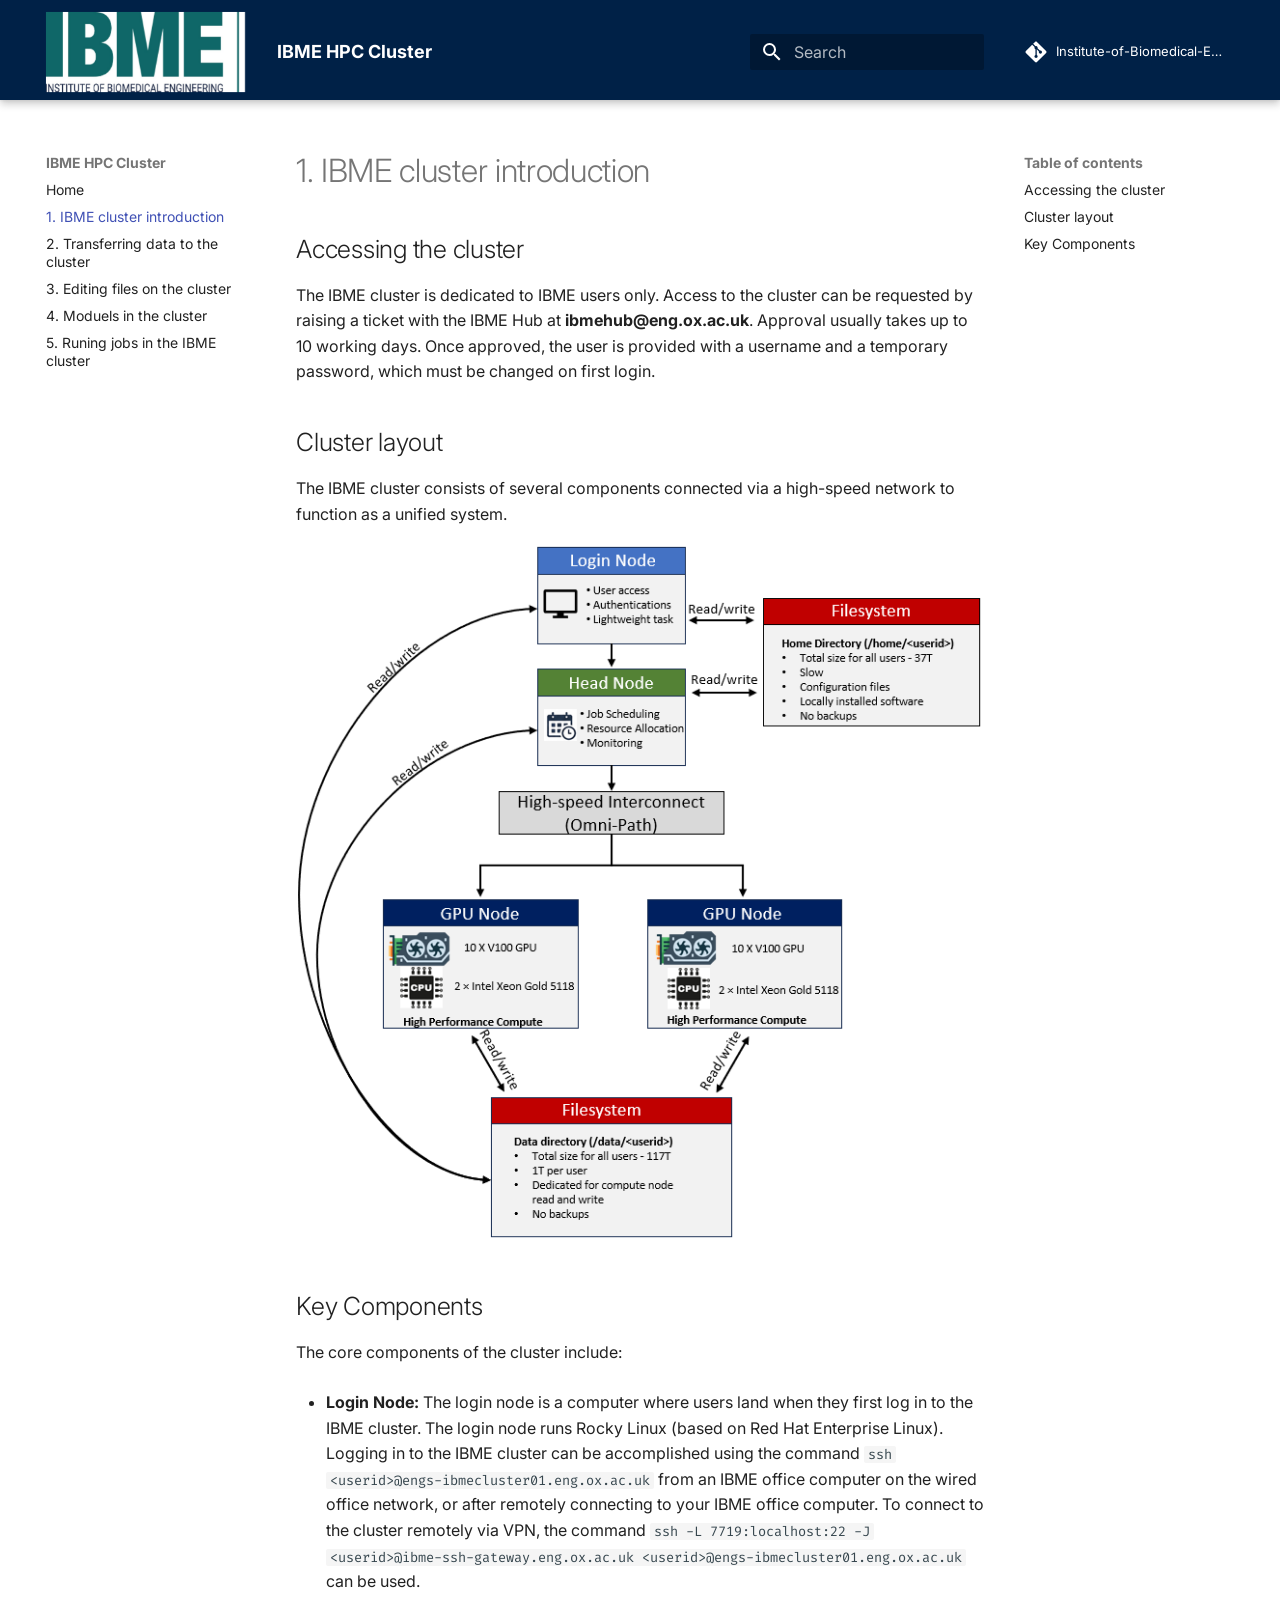
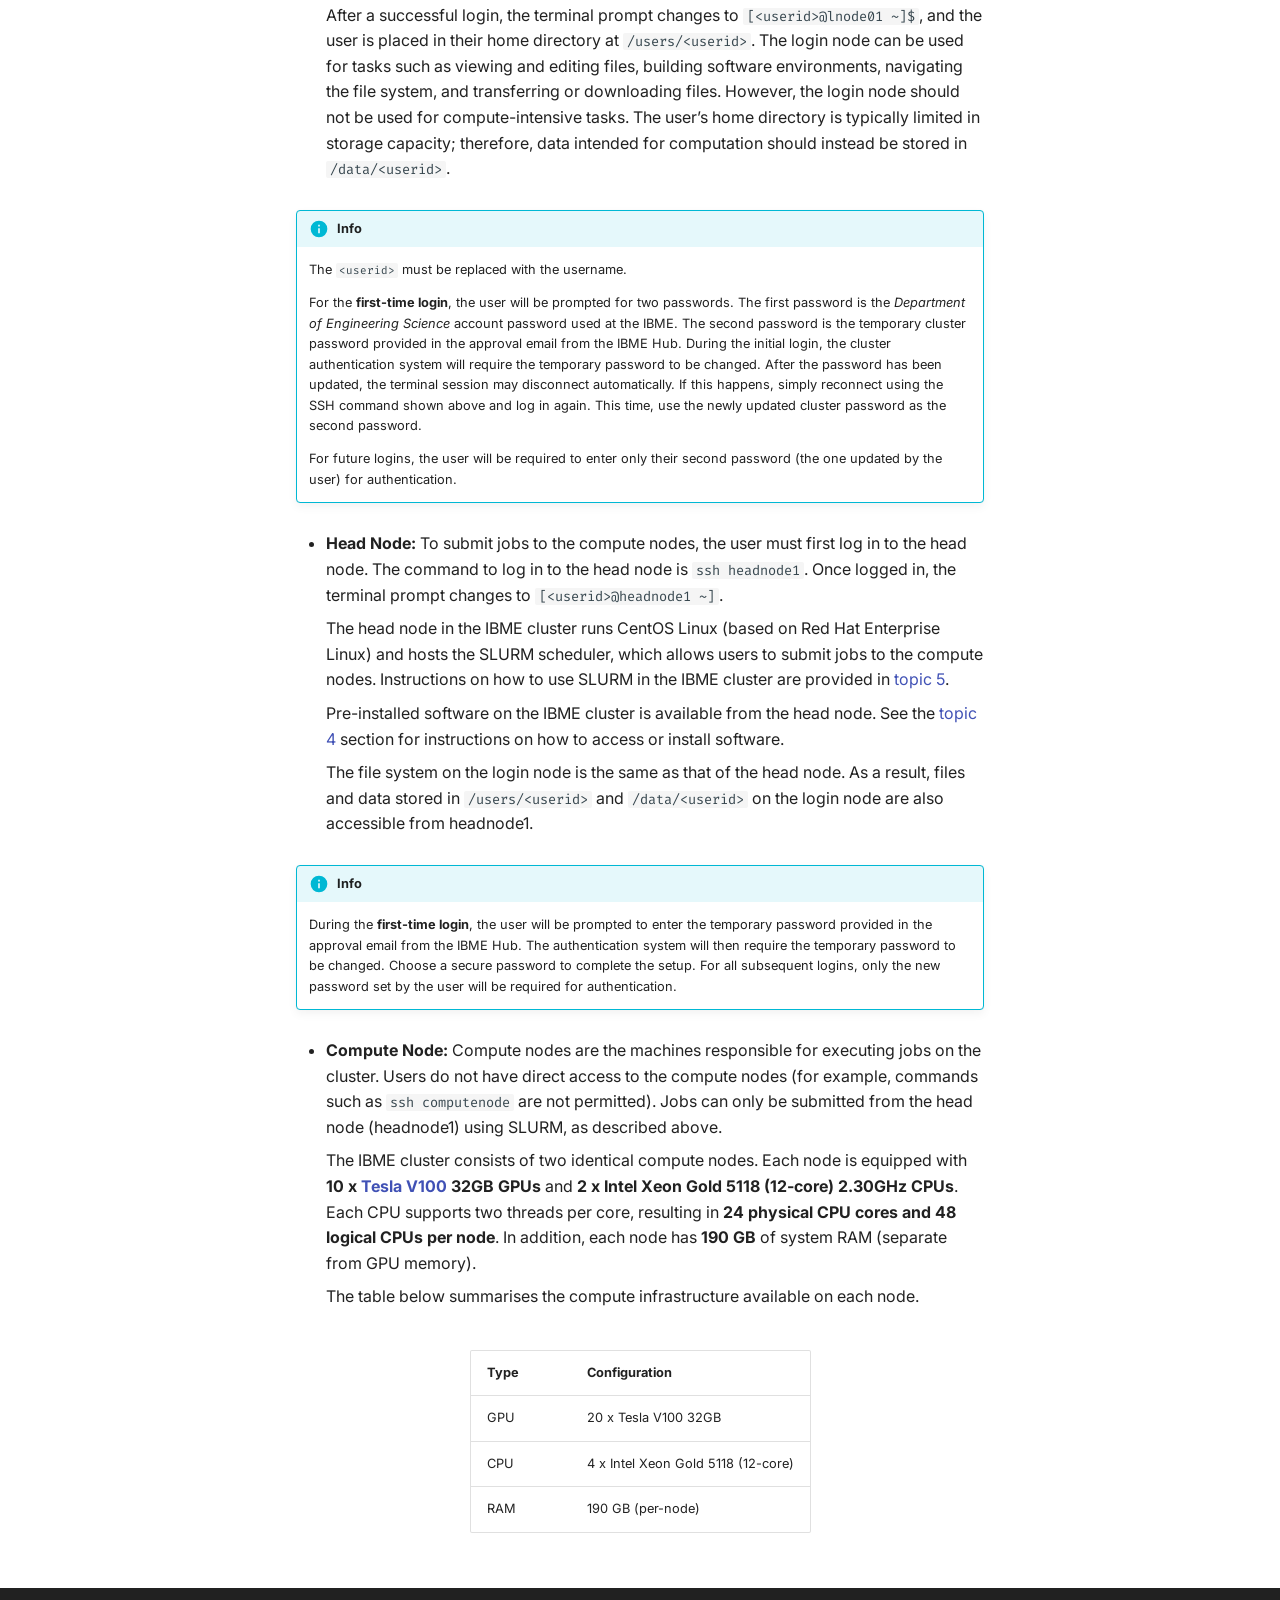
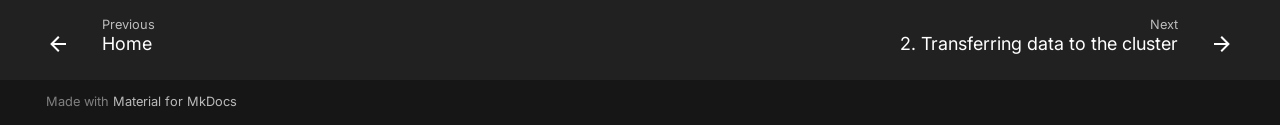
==== commit 17a63dcb: "Deployed 38e7b58 with MkDocs version: 1.6.1" ====
--- a/1_Cluster_introduction/index.html
+++ b/1_Cluster_introduction/index.html
@@ -564,8 +564,8 @@
 <ul>
 <li>
 <p><strong>Head Node:</strong> To submit jobs to the compute nodes, the user must first log in to the head node. The command to log in to the head node is <code>ssh headnode1</code>. Once logged in, the terminal prompt changes to <code>[&lt;userid&gt;@headnode1 ~]</code>.</p>
-<p>The head node in the IBME cluster runs CentOS Linux (based on Red Hat Enterprise Linux) and hosts the SLURM scheduler, which allows users to submit jobs to the compute nodes. Instructions on how to use SLURM in the IBME cluster are provided in the <a href="http://127.0.0.1:8000/IBME_Cluster/5_Sessions/">Batch and interactive sessions</a>.</p>
-<p>Pre-installed software on the IBME cluster is available from the head node. See the <a href="http://127.0.0.1:8000/IBME_Cluster/4_Modules_packages/">Modules and packages</a> section for instructions on how to access or install software.</p>
+<p>The head node in the IBME cluster runs CentOS Linux (based on Red Hat Enterprise Linux) and hosts the SLURM scheduler, which allows users to submit jobs to the compute nodes. Instructions on how to use SLURM in the IBME cluster are provided in <a href="https://institute-of-biomedical-engineering.github.io/IBME_Cluster/5_Sessions/">topic 5</a>.</p>
+<p>Pre-installed software on the IBME cluster is available from the head node. See the <a href="https://institute-of-biomedical-engineering.github.io/IBME_Cluster/4_Modules_packages/">topic 4</a> section for instructions on how to access or install software.</p>
 <p>The file system on the login node is the same as that of the head node. As a result, files and data stored in <code>/users/&lt;userid&gt;</code> and <code>/data/&lt;userid&gt;</code> on the login node are also accessible from headnode1.</p>
 </li>
 </ul>
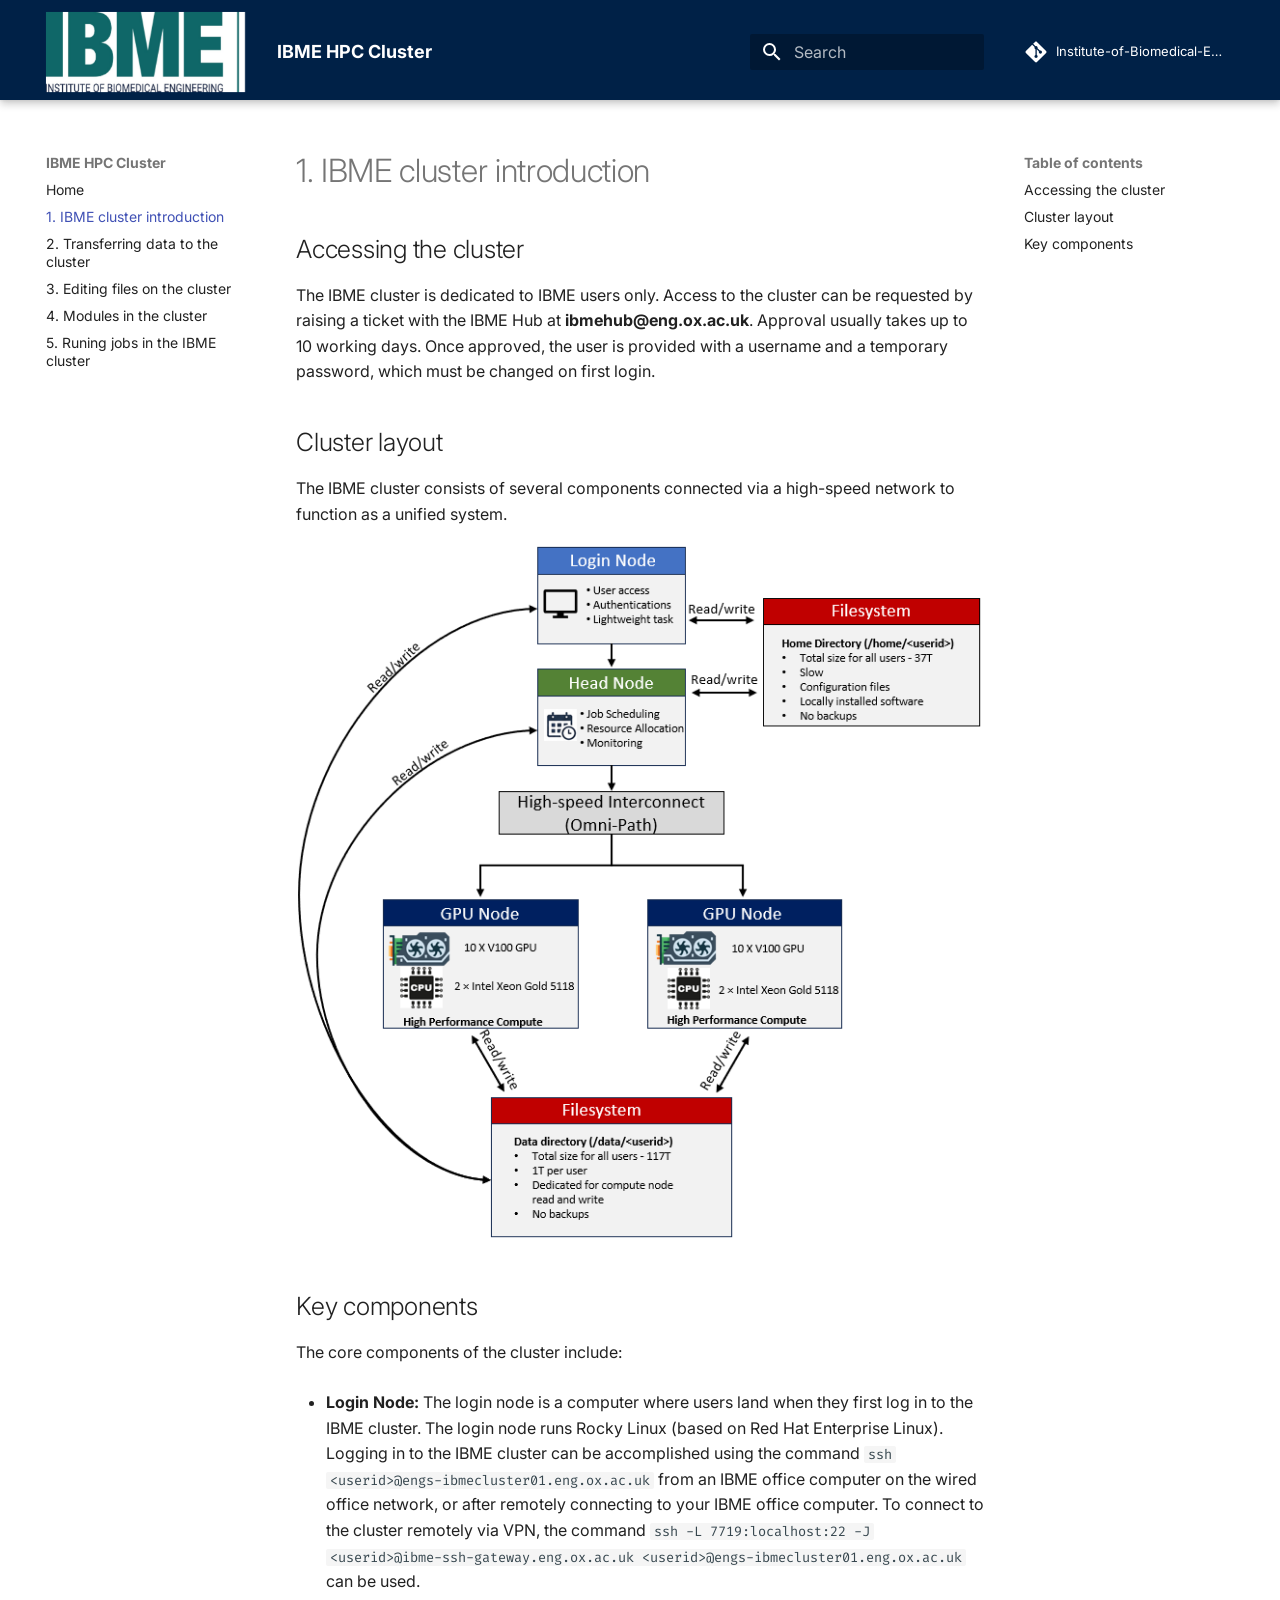
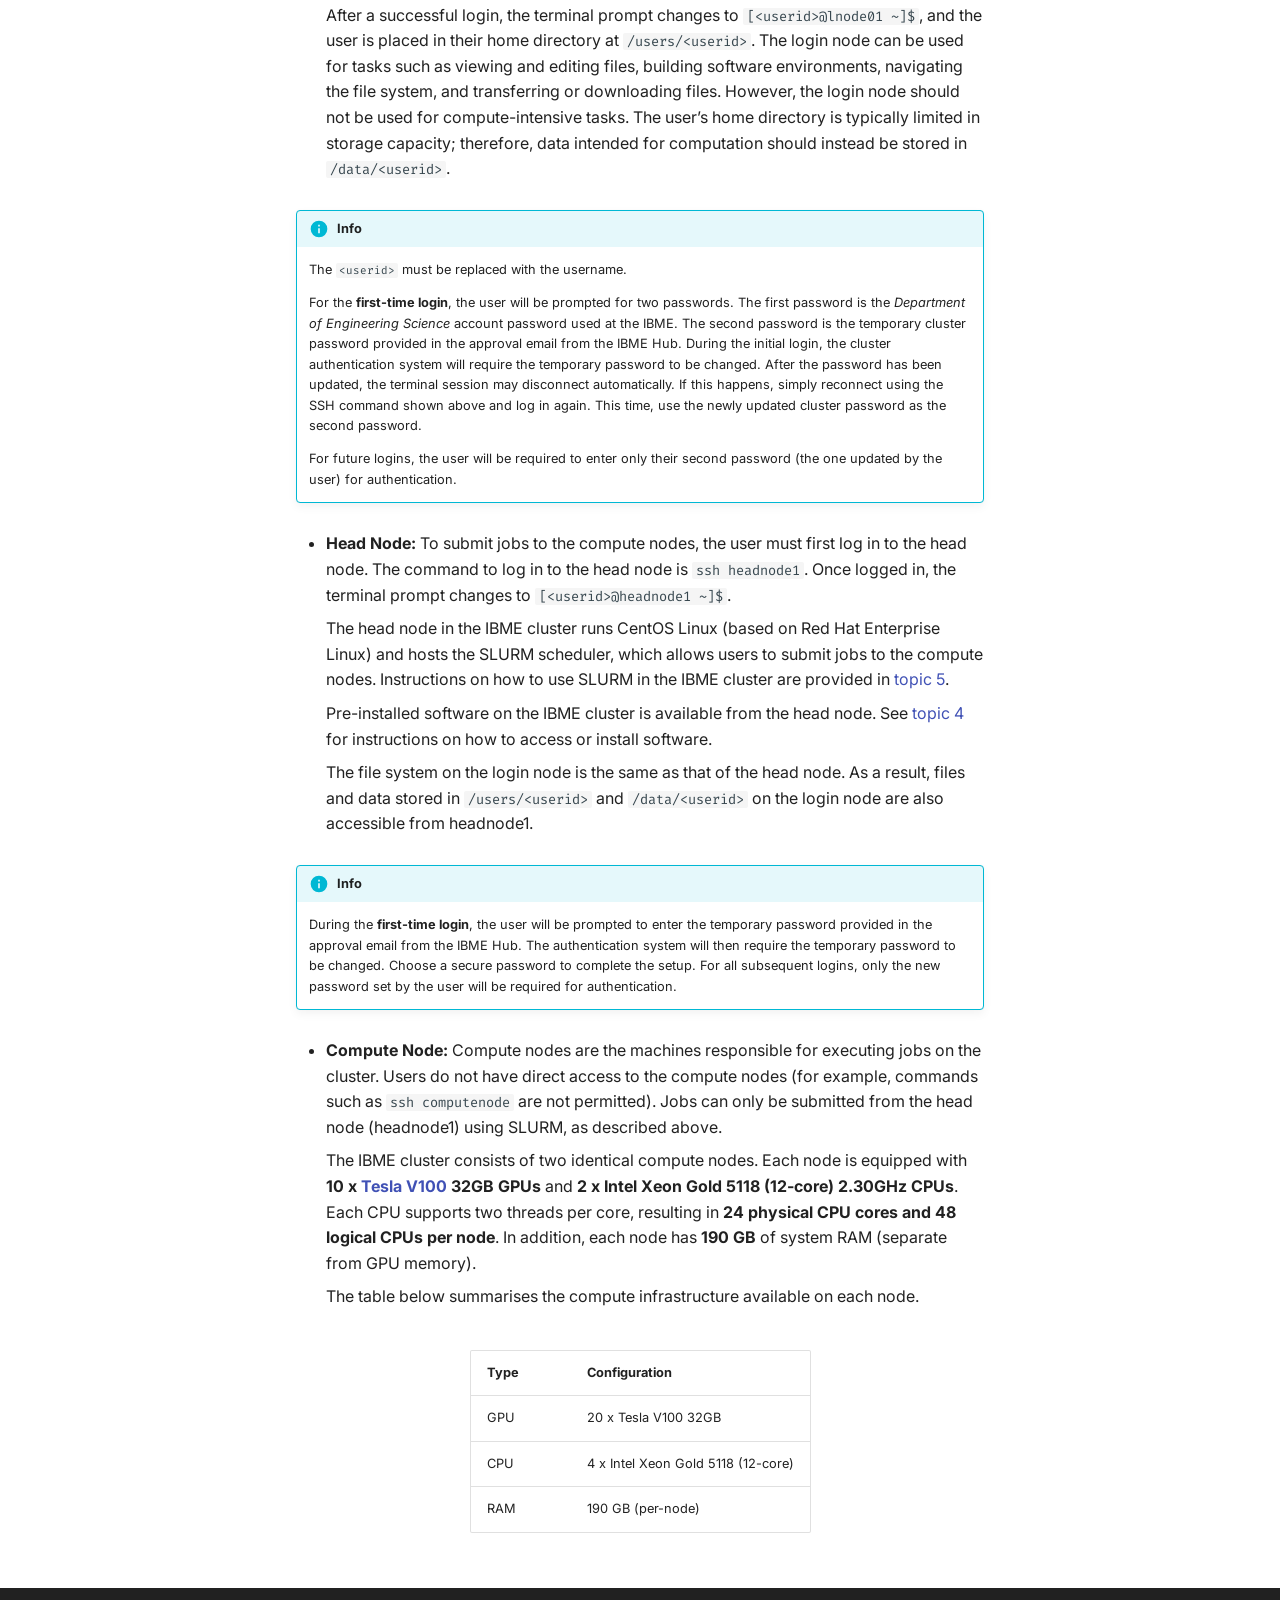
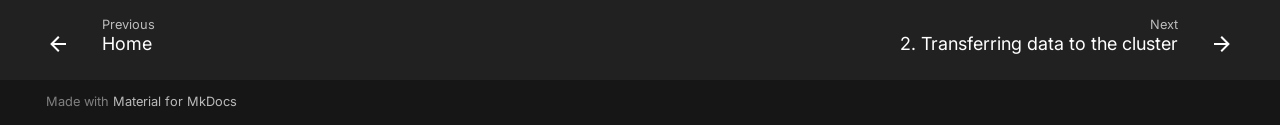
==== commit b3992dd1: "Deployed 38e7b58 with MkDocs version: 1.6.1" ====
--- a/1_Cluster_introduction/index.html
+++ b/1_Cluster_introduction/index.html
@@ -336,7 +336,7 @@
   <a href="#key-components" class="md-nav__link">
     <span class="md-ellipsis">
       
-        Key Components
+        Key components
       
     </span>
   </a>
@@ -419,7 +419,7 @@
   <span class="md-ellipsis">
     
   
-    4. Moduels in the cluster
+    4. Modules in the cluster
   
 
     
@@ -511,7 +511,7 @@
   <a href="#key-components" class="md-nav__link">
     <span class="md-ellipsis">
       
-        Key Components
+        Key components
       
     </span>
   </a>
@@ -547,7 +547,7 @@
     <img src="../images/IBME Cluster.png" width="720">
 </p>
 
-<h2 id="key-components">Key Components</h2>
+<h2 id="key-components">Key components</h2>
 <p>The core components of the cluster include:</p>
 <ul>
 <li>
@@ -563,9 +563,9 @@
 </div>
 <ul>
 <li>
-<p><strong>Head Node:</strong> To submit jobs to the compute nodes, the user must first log in to the head node. The command to log in to the head node is <code>ssh headnode1</code>. Once logged in, the terminal prompt changes to <code>[&lt;userid&gt;@headnode1 ~]</code>.</p>
+<p><strong>Head Node:</strong> To submit jobs to the compute nodes, the user must first log in to the head node. The command to log in to the head node is <code>ssh headnode1</code>. Once logged in, the terminal prompt changes to <code>[&lt;userid&gt;@headnode1 ~]$</code>.</p>
 <p>The head node in the IBME cluster runs CentOS Linux (based on Red Hat Enterprise Linux) and hosts the SLURM scheduler, which allows users to submit jobs to the compute nodes. Instructions on how to use SLURM in the IBME cluster are provided in <a href="https://institute-of-biomedical-engineering.github.io/IBME_Cluster/5_Sessions/">topic 5</a>.</p>
-<p>Pre-installed software on the IBME cluster is available from the head node. See the <a href="https://institute-of-biomedical-engineering.github.io/IBME_Cluster/4_Modules_packages/">topic 4</a> section for instructions on how to access or install software.</p>
+<p>Pre-installed software on the IBME cluster is available from the head node. See <a href="https://institute-of-biomedical-engineering.github.io/IBME_Cluster/4_Modules_packages/">topic 4</a> for instructions on how to access or install software.</p>
 <p>The file system on the login node is the same as that of the head node. As a result, files and data stored in <code>/users/&lt;userid&gt;</code> and <code>/data/&lt;userid&gt;</code> on the login node are also accessible from headnode1.</p>
 </li>
 </ul>
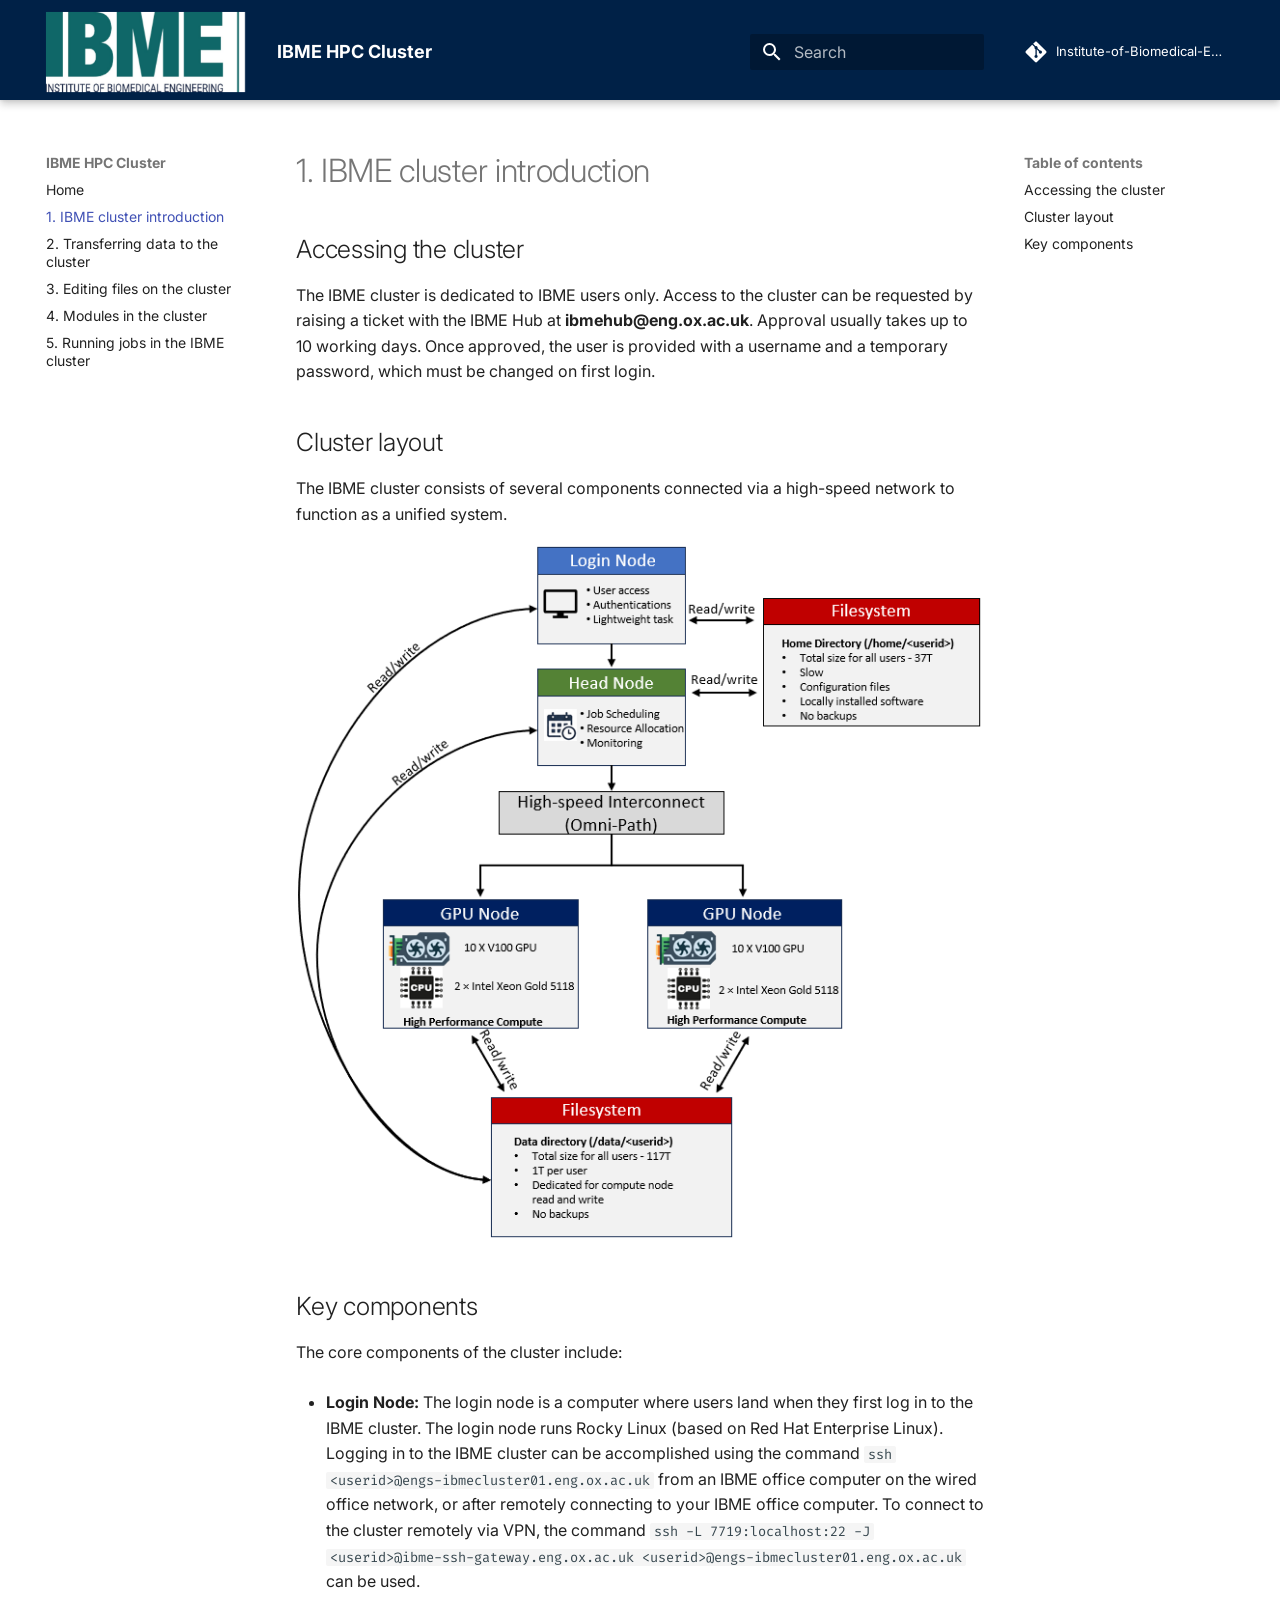
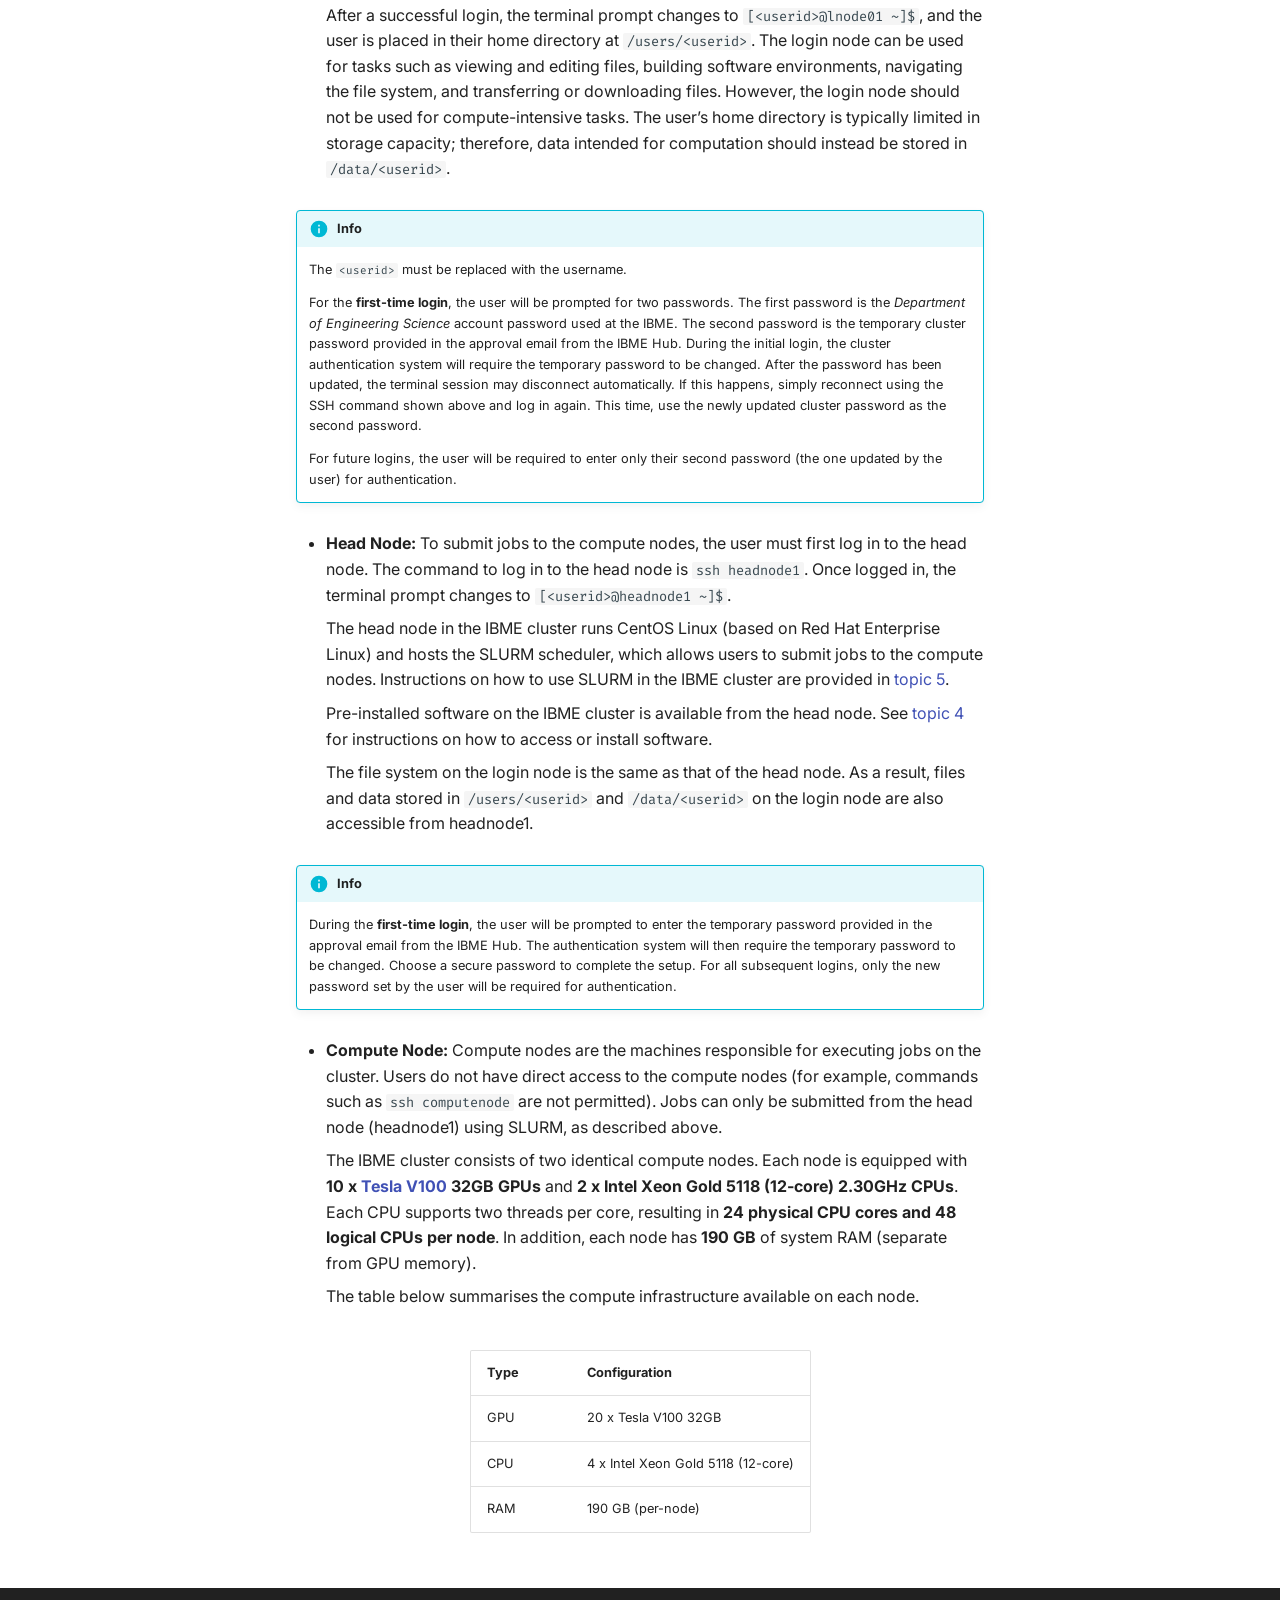
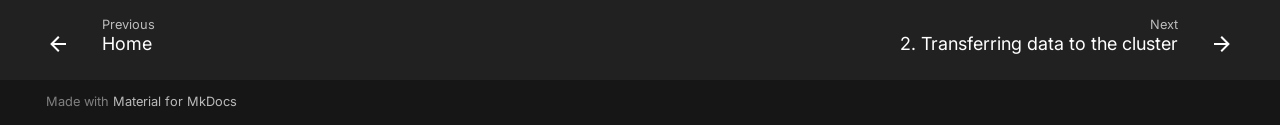
==== commit d0122010: "Deployed 38e7b58 with MkDocs version: 1.6.1" ====
--- a/1_Cluster_introduction/index.html
+++ b/1_Cluster_introduction/index.html
@@ -446,7 +446,7 @@
   <span class="md-ellipsis">
     
   
-    5. Runing jobs in the IBME cluster
+    5. Running jobs in the IBME cluster
   
 
     
